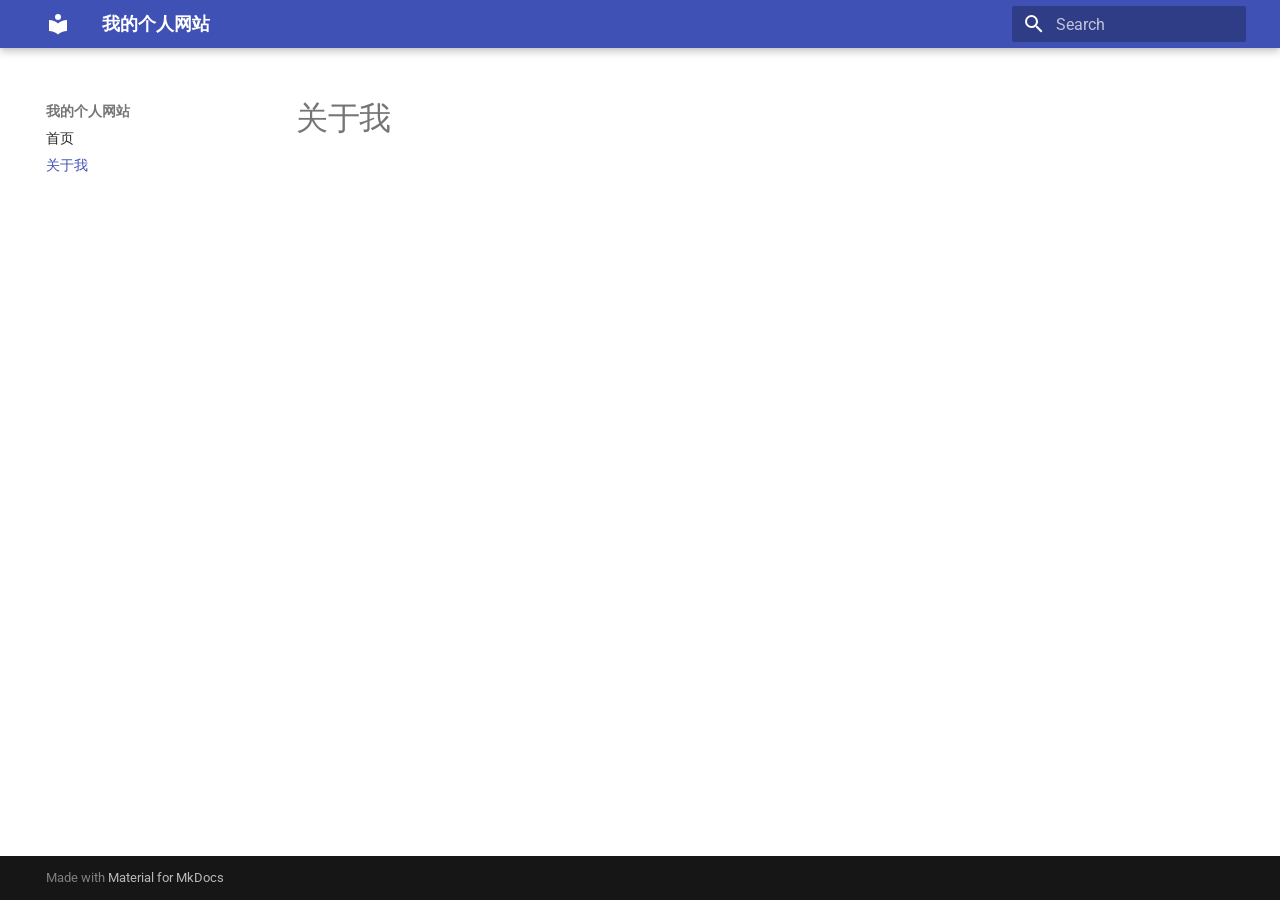
==== about/index.html @ b62e5ddd "Deployed 48b7309 with MkDocs version: 1.5.3" ====
<!doctype html>
<html lang="en" class="no-js">
  <head>
    
      <meta charset="utf-8">
      <meta name="viewport" content="width=device-width,initial-scale=1">
      
        <meta name="description" content="基于mkdocs+GitHub Pages的个人站点">
      
      
      
      
        <link rel="prev" href="..">
      
      
      
        
      
      
      <link rel="icon" href="../assets/images/favicon.png">
      <meta name="generator" content="mkdocs-1.5.3, mkdocs-material-9.7.5">
    
    
      
        <title>关于我 - 我的个人网站</title>
      
    
    
      <link rel="stylesheet" href="../assets/stylesheets/main.484c7ddc.min.css">
      
      


    
    
      
    
    
      
        
        
        <link rel="preconnect" href="https://fonts.gstatic.com" crossorigin>
        <link rel="stylesheet" href="https://fonts.googleapis.com/css?family=Roboto:300,300i,400,400i,700,700i%7CRoboto+Mono:400,400i,700,700i&display=fallback">
        <style>:root{--md-text-font:"Roboto";--md-code-font:"Roboto Mono"}</style>
      
    
    
    <script>__md_scope=new URL("..",location),__md_hash=e=>[...e].reduce(((e,_)=>(e<<5)-e+_.charCodeAt(0)),0),__md_get=(e,_=localStorage,t=__md_scope)=>JSON.parse(_.getItem(t.pathname+"."+e)),__md_set=(e,_,t=localStorage,a=__md_scope)=>{try{t.setItem(a.pathname+"."+e,JSON.stringify(_))}catch(e){}}</script>
    
      

    
    
  </head>
  
  
    <body dir="ltr">
  
    
    <input class="md-toggle" data-md-toggle="drawer" type="checkbox" id="__drawer" autocomplete="off">
    <input class="md-toggle" data-md-toggle="search" type="checkbox" id="__search" autocomplete="off">
    <label class="md-overlay" for="__drawer"></label>
    <div data-md-component="skip">
      
    </div>
    <div data-md-component="announce">
      
    </div>
    
    
      

  

<header class="md-header md-header--shadow" data-md-component="header">
  <nav class="md-header__inner md-grid" aria-label="Header">
    <a href=".." title="我的个人网站" class="md-header__button md-logo" aria-label="我的个人网站" data-md-component="logo">
      
  
  <svg xmlns="http://www.w3.org/2000/svg" viewBox="0 0 24 24"><path d="M12 8a3 3 0 0 0 3-3 3 3 0 0 0-3-3 3 3 0 0 0-3 3 3 3 0 0 0 3 3m0 3.54C9.64 9.35 6.5 8 3 8v11c3.5 0 6.64 1.35 9 3.54 2.36-2.19 5.5-3.54 9-3.54V8c-3.5 0-6.64 1.35-9 3.54"/></svg>

    </a>
    <label class="md-header__button md-icon" for="__drawer">
      
      <svg xmlns="http://www.w3.org/2000/svg" viewBox="0 0 24 24"><path d="M3 6h18v2H3zm0 5h18v2H3zm0 5h18v2H3z"/></svg>
    </label>
    <div class="md-header__title" data-md-component="header-title">
      <div class="md-header__ellipsis">
        <div class="md-header__topic">
          <span class="md-ellipsis">
            我的个人网站
          </span>
        </div>
        <div class="md-header__topic" data-md-component="header-topic">
          <span class="md-ellipsis">
            
              关于我
            
          </span>
        </div>
      </div>
    </div>
    
    
      <script>var palette=__md_get("__palette");if(palette&&palette.color){if("(prefers-color-scheme)"===palette.color.media){var media=matchMedia("(prefers-color-scheme: light)"),input=document.querySelector(media.matches?"[data-md-color-media='(prefers-color-scheme: light)']":"[data-md-color-media='(prefers-color-scheme: dark)']");palette.color.media=input.getAttribute("data-md-color-media"),palette.color.scheme=input.getAttribute("data-md-color-scheme"),palette.color.primary=input.getAttribute("data-md-color-primary"),palette.color.accent=input.getAttribute("data-md-color-accent")}for(var[key,value]of Object.entries(palette.color))document.body.setAttribute("data-md-color-"+key,value)}</script>
    
    
    
      
      
        <label class="md-header__button md-icon" for="__search">
          
          <svg xmlns="http://www.w3.org/2000/svg" viewBox="0 0 24 24"><path d="M9.5 3A6.5 6.5 0 0 1 16 9.5c0 1.61-.59 3.09-1.56 4.23l.27.27h.79l5 5-1.5 1.5-5-5v-.79l-.27-.27A6.52 6.52 0 0 1 9.5 16 6.5 6.5 0 0 1 3 9.5 6.5 6.5 0 0 1 9.5 3m0 2C7 5 5 7 5 9.5S7 14 9.5 14 14 12 14 9.5 12 5 9.5 5"/></svg>
        </label>
        <div class="md-search" data-md-component="search" role="dialog">
  <label class="md-search__overlay" for="__search"></label>
  <div class="md-search__inner" role="search">
    <form class="md-search__form" name="search">
      <input type="text" class="md-search__input" name="query" aria-label="Search" placeholder="Search" autocapitalize="off" autocorrect="off" autocomplete="off" spellcheck="false" data-md-component="search-query" required>
      <label class="md-search__icon md-icon" for="__search">
        
        <svg xmlns="http://www.w3.org/2000/svg" viewBox="0 0 24 24"><path d="M9.5 3A6.5 6.5 0 0 1 16 9.5c0 1.61-.59 3.09-1.56 4.23l.27.27h.79l5 5-1.5 1.5-5-5v-.79l-.27-.27A6.52 6.52 0 0 1 9.5 16 6.5 6.5 0 0 1 3 9.5 6.5 6.5 0 0 1 9.5 3m0 2C7 5 5 7 5 9.5S7 14 9.5 14 14 12 14 9.5 12 5 9.5 5"/></svg>
        
        <svg xmlns="http://www.w3.org/2000/svg" viewBox="0 0 24 24"><path d="M20 11v2H8l5.5 5.5-1.42 1.42L4.16 12l7.92-7.92L13.5 5.5 8 11z"/></svg>
      </label>
      <nav class="md-search__options" aria-label="Search">
        
        <button type="reset" class="md-search__icon md-icon" title="Clear" aria-label="Clear" tabindex="-1">
          
          <svg xmlns="http://www.w3.org/2000/svg" viewBox="0 0 24 24"><path d="M19 6.41 17.59 5 12 10.59 6.41 5 5 6.41 10.59 12 5 17.59 6.41 19 12 13.41 17.59 19 19 17.59 13.41 12z"/></svg>
        </button>
      </nav>
      
    </form>
    <div class="md-search__output">
      <div class="md-search__scrollwrap" tabindex="0" data-md-scrollfix>
        <div class="md-search-result" data-md-component="search-result">
          <div class="md-search-result__meta">
            Initializing search
          </div>
          <ol class="md-search-result__list" role="presentation"></ol>
        </div>
      </div>
    </div>
  </div>
</div>
      
    
    
  </nav>
  
</header>
    
    <div class="md-container" data-md-component="container">
      
      
        
          
        
      
      <main class="md-main" data-md-component="main">
        <div class="md-main__inner md-grid">
          
            
              
              <div class="md-sidebar md-sidebar--primary" data-md-component="sidebar" data-md-type="navigation" >
                <div class="md-sidebar__scrollwrap">
                  <div class="md-sidebar__inner">
                    



<nav class="md-nav md-nav--primary" aria-label="Navigation" data-md-level="0">
  <label class="md-nav__title" for="__drawer">
    <a href=".." title="我的个人网站" class="md-nav__button md-logo" aria-label="我的个人网站" data-md-component="logo">
      
  
  <svg xmlns="http://www.w3.org/2000/svg" viewBox="0 0 24 24"><path d="M12 8a3 3 0 0 0 3-3 3 3 0 0 0-3-3 3 3 0 0 0-3 3 3 3 0 0 0 3 3m0 3.54C9.64 9.35 6.5 8 3 8v11c3.5 0 6.64 1.35 9 3.54 2.36-2.19 5.5-3.54 9-3.54V8c-3.5 0-6.64 1.35-9 3.54"/></svg>

    </a>
    我的个人网站
  </label>
  
  <ul class="md-nav__list" data-md-scrollfix>
    
      
      
  
  
  
  
    <li class="md-nav__item">
      <a href=".." class="md-nav__link">
        
  
  
  <span class="md-ellipsis">
    
  
    首页
  

    
  </span>
  
  

      </a>
    </li>
  

    
      
      
  
  
    
  
  
  
    <li class="md-nav__item md-nav__item--active">
      
      <input class="md-nav__toggle md-toggle" type="checkbox" id="__toc">
      
      
      
      <a href="./" class="md-nav__link md-nav__link--active">
        
  
  
  <span class="md-ellipsis">
    
  
    关于我
  

    
  </span>
  
  

      </a>
      
    </li>
  

    
  </ul>
</nav>
                  </div>
                </div>
              </div>
            
            
              
              <div class="md-sidebar md-sidebar--secondary" data-md-component="sidebar" data-md-type="toc" >
                <div class="md-sidebar__scrollwrap">
                  <div class="md-sidebar__inner">
                    

<nav class="md-nav md-nav--secondary" aria-label="Table of contents">
  
  
  
  
</nav>
                  </div>
                </div>
              </div>
            
          
          
            <div class="md-content" data-md-component="content">
              
              <article class="md-content__inner md-typeset">
                
                  



  <h1>关于我</h1>














                
              </article>
            </div>
          
          
<script>var target=document.getElementById(location.hash.slice(1));target&&target.name&&(target.checked=target.name.startsWith("__tabbed_"))</script>
        </div>
        
      </main>
      
        <footer class="md-footer">
  
  <div class="md-footer-meta md-typeset">
    <div class="md-footer-meta__inner md-grid">
      <div class="md-copyright">
  
  
    Made with
    <a href="https://squidfunk.github.io/mkdocs-material/" target="_blank" rel="noopener">
      Material for MkDocs
    </a>
  
</div>
      
    </div>
  </div>
</footer>
      
    </div>
    <div class="md-dialog" data-md-component="dialog">
      <div class="md-dialog__inner md-typeset"></div>
    </div>
    
    
    
      
      
      <script id="__config" type="application/json">{"annotate": null, "base": "..", "features": [], "search": "../assets/javascripts/workers/search.2c215733.min.js", "tags": null, "translations": {"clipboard.copied": "Copied to clipboard", "clipboard.copy": "Copy to clipboard", "search.result.more.one": "1 more on this page", "search.result.more.other": "# more on this page", "search.result.none": "No matching documents", "search.result.one": "1 matching document", "search.result.other": "# matching documents", "search.result.placeholder": "Type to start searching", "search.result.term.missing": "Missing", "select.version": "Select version"}, "version": null}</script>
    
    
      <script src="../assets/javascripts/bundle.79ae519e.min.js"></script>
      
    
  </body>
</html>
---- assets/stylesheets/main.484c7ddc.min.css ----
@charset "UTF-8";html{-webkit-text-size-adjust:none;-moz-text-size-adjust:none;text-size-adjust:none;box-sizing:border-box}*,:after,:before{box-sizing:inherit}@media (prefers-reduced-motion){*,:after,:before{transition:none!important}}body{margin:0}a,button,input,label{-webkit-tap-highlight-color:transparent}a{color:inherit;text-decoration:none}hr{border:0;box-sizing:initial;display:block;height:.05rem;overflow:visible;padding:0}small{font-size:80%}sub,sup{line-height:1em}img{border-style:none}table{border-collapse:initial;border-spacing:0}td,th{font-weight:400;vertical-align:top}button{background:#0000;border:0;font-family:inherit;font-size:inherit;margin:0;padding:0}input{border:0;outline:none}:root{--md-primary-fg-color:#4051b5;--md-primary-fg-color--light:#5d6cc0;--md-primary-fg-color--dark:#303fa1;--md-primary-bg-color:#fff;--md-primary-bg-color--light:#ffffffb3;--md-accent-fg-color:#526cfe;--md-accent-fg-color--transparent:#526cfe1a;--md-accent-bg-color:#fff;--md-accent-bg-color--light:#ffffffb3}[data-md-color-scheme=default]{color-scheme:light}[data-md-color-scheme=default] img[src$="#gh-dark-mode-only"],[data-md-color-scheme=default] img[src$="#only-dark"]{display:none}:root,[data-md-color-scheme=default]{--md-hue:225deg;--md-default-fg-color:#000000de;--md-default-fg-color--light:#0000008a;--md-default-fg-color--lighter:#00000052;--md-default-fg-color--lightest:#00000012;--md-default-bg-color:#fff;--md-default-bg-color--light:#ffffffb3;--md-default-bg-color--lighter:#ffffff4d;--md-default-bg-color--lightest:#ffffff1f;--md-code-fg-color:#36464e;--md-code-bg-color:#f5f5f5;--md-code-bg-color--light:#f5f5f5b3;--md-code-bg-color--lighter:#f5f5f54d;--md-code-hl-color:#4287ff;--md-code-hl-color--light:#4287ff1a;--md-code-hl-number-color:#d52a2a;--md-code-hl-special-color:#db1457;--md-code-hl-function-color:#a846b9;--md-code-hl-constant-color:#6e59d9;--md-code-hl-keyword-color:#3f6ec6;--md-code-hl-string-color:#1c7d4d;--md-code-hl-name-color:var(--md-code-fg-color);--md-code-hl-operator-color:var(--md-default-fg-color--light);--md-code-hl-punctuation-color:var(--md-default-fg-color--light);--md-code-hl-comment-color:var(--md-default-fg-color--light);--md-code-hl-generic-color:var(--md-default-fg-color--light);--md-code-hl-variable-color:var(--md-default-fg-color--light);--md-typeset-color:var(--md-default-fg-color);--md-typeset-a-color:var(--md-primary-fg-color);--md-typeset-del-color:#f5503d26;--md-typeset-ins-color:#0bd57026;--md-typeset-kbd-color:#fafafa;--md-typeset-kbd-accent-color:#fff;--md-typeset-kbd-border-color:#b8b8b8;--md-typeset-mark-color:#ffff0080;--md-typeset-table-color:#0000001f;--md-typeset-table-color--light:rgba(0,0,0,.035);--md-admonition-fg-color:var(--md-default-fg-color);--md-admonition-bg-color:var(--md-default-bg-color);--md-warning-fg-color:#000000de;--md-warning-bg-color:#ff9;--md-footer-fg-color:#fff;--md-footer-fg-color--light:#ffffffb3;--md-footer-fg-color--lighter:#ffffff73;--md-footer-bg-color:#000000de;--md-footer-bg-color--dark:#00000052;--md-shadow-z1:0 0.2rem 0.5rem #0000000d,0 0 0.05rem #0000001a;--md-shadow-z2:0 0.2rem 0.5rem #0000001a,0 0 0.05rem #00000040;--md-shadow-z3:0 0.2rem 0.5rem #0003,0 0 0.05rem #00000059}.md-icon svg{fill:currentcolor;display:block;height:1.2rem;width:1.2rem}body{-webkit-font-smoothing:antialiased;-moz-osx-font-smoothing:grayscale;--md-text-font-family:var(--md-text-font,_),-apple-system,BlinkMacSystemFont,Helvetica,Arial,sans-serif;--md-code-font-family:var(--md-code-font,_),SFMono-Regular,Consolas,Menlo,monospace}aside,body,input{font-feature-settings:"kern","liga";color:var(--md-typeset-color);font-family:var(--md-text-font-family)}code,kbd,pre{font-feature-settings:"kern";font-family:var(--md-code-font-family)}:root{--md-typeset-table-sort-icon:url('data:image/svg+xml;charset=utf-8,<svg xmlns="http://www.w3.org/2000/svg" viewBox="0 0 24 24"><path d="m18 21-4-4h3V7h-3l4-4 4 4h-3v10h3M2 19v-2h10v2M2 13v-2h7v2M2 7V5h4v2z"/></svg>');--md-typeset-table-sort-icon--asc:url('data:image/svg+xml;charset=utf-8,<svg xmlns="http://www.w3.org/2000/svg" viewBox="0 0 24 24"><path d="M19 17h3l-4 4-4-4h3V3h2M2 17h10v2H2M6 5v2H2V5m0 6h7v2H2z"/></svg>');--md-typeset-table-sort-icon--desc:url('data:image/svg+xml;charset=utf-8,<svg xmlns="http://www.w3.org/2000/svg" viewBox="0 0 24 24"><path d="M19 7h3l-4-4-4 4h3v14h2M2 17h10v2H2M6 5v2H2V5m0 6h7v2H2z"/></svg>')}.md-typeset{-webkit-print-color-adjust:exact;color-adjust:exact;font-size:.8rem;line-height:1.6;overflow-wrap:break-word}@media print{.md-typeset{font-size:.68rem}}.md-typeset blockquote,.md-typeset dl,.md-typeset figure,.md-typeset ol,.md-typeset pre,.md-typeset ul{margin-bottom:1em;margin-top:1em}.md-typeset h1{color:var(--md-default-fg-color--light);font-size:2em;line-height:1.3;margin:0 0 1.25em}.md-typeset h1,.md-typeset h2{font-weight:300;letter-spacing:-.01em}.md-typeset h2{font-size:1.5625em;line-height:1.4;margin:1.6em 0 .64em}.md-typeset h3{font-size:1.25em;font-weight:400;letter-spacing:-.01em;line-height:1.5;margin:1.6em 0 .8em}.md-typeset h2+h3{margin-top:.8em}.md-typeset h4{font-weight:700;letter-spacing:-.01em;margin:1em 0}.md-typeset h5,.md-typeset h6{color:var(--md-default-fg-color--light);font-size:.8em;font-weight:700;letter-spacing:-.01em;margin:1.25em 0}.md-typeset h5{text-transform:uppercase}.md-typeset h5 code{text-transform:none}.md-typeset hr{border-bottom:.05rem solid var(--md-default-fg-color--lightest);display:flow-root;margin:1.5em 0}.md-typeset a{color:var(--md-typeset-a-color);word-break:break-word}.md-typeset a,.md-typeset a:before{transition:color 125ms}.md-typeset a:focus,.md-typeset a:hover{color:var(--md-accent-fg-color)}.md-typeset a:focus code,.md-typeset a:hover code{background-color:var(--md-accent-fg-color--transparent);color:var(--md-accent-fg-color)}.md-typeset a code{color:var(--md-typeset-a-color)}.md-typeset a.focus-visible{outline-color:var(--md-accent-fg-color);outline-offset:.2rem}.md-typeset code,.md-typeset kbd,.md-typeset pre{color:var(--md-code-fg-color);direction:ltr;font-variant-ligatures:none;transition:background-color 125ms}@media print{.md-typeset code,.md-typeset kbd,.md-typeset pre{white-space:pre-wrap}}.md-typeset code{background-color:var(--md-code-bg-color);border-radius:.1rem;-webkit-box-decoration-break:clone;box-decoration-break:clone;font-size:.85em;padding:0 .2941176471em;transition:color 125ms,background-color 125ms;word-break:break-word}.md-typeset code:not(.focus-visible){-webkit-tap-highlight-color:transparent;outline:none}.md-typeset pre{display:flow-root;line-height:1.4;position:relative}.md-typeset pre>code{-webkit-box-decoration-break:slice;box-decoration-break:slice;box-shadow:none;display:block;margin:0;outline-color:var(--md-accent-fg-color);overflow:auto;padding:.7720588235em 1.1764705882em;scrollbar-color:var(--md-default-fg-color--lighter) #0000;scrollbar-width:thin;touch-action:auto;word-break:normal}.md-typeset pre>code:hover{scrollbar-color:var(--md-accent-fg-color) #0000}.md-typeset pre>code::-webkit-scrollbar{height:.2rem;width:.2rem}.md-typeset pre>code::-webkit-scrollbar-thumb{background-color:var(--md-default-fg-color--lighter)}.md-typeset pre>code::-webkit-scrollbar-thumb:hover{background-color:var(--md-accent-fg-color)}.md-typeset kbd{background-color:var(--md-typeset-kbd-color);border-radius:.1rem;box-shadow:0 .1rem 0 .05rem var(--md-typeset-kbd-border-color),0 .1rem 0 var(--md-typeset-kbd-border-color),0 -.1rem .2rem var(--md-typeset-kbd-accent-color) inset;color:var(--md-default-fg-color);display:inline-block;font-size:.75em;padding:0 .6666666667em;vertical-align:text-top;word-break:break-word}.md-typeset mark{background-color:var(--md-typeset-mark-color);-webkit-box-decoration-break:clone;box-decoration-break:clone;color:inherit;word-break:break-word}.md-typeset abbr{cursor:help;text-decoration:none}.md-typeset [data-preview],.md-typeset abbr{border-bottom:.05rem dotted var(--md-default-fg-color--light)}.md-typeset small{opacity:.75}[dir=ltr] .md-typeset sub,[dir=ltr] .md-typeset sup{margin-left:.078125em}[dir=rtl] .md-typeset sub,[dir=rtl] .md-typeset sup{margin-right:.078125em}[dir=ltr] .md-typeset blockquote{padding-left:.6rem}[dir=rtl] .md-typeset blockquote{padding-right:.6rem}[dir=ltr] .md-typeset blockquote{border-left:.2rem solid var(--md-default-fg-color--lighter)}[dir=rtl] .md-typeset blockquote{border-right:.2rem solid var(--md-default-fg-color--lighter)}.md-typeset blockquote{color:var(--md-default-fg-color--light);margin-left:0;margin-right:0}.md-typeset ul{list-style-type:disc}.md-typeset ul[type]{list-style-type:revert-layer}[dir=ltr] .md-typeset ol,[dir=ltr] .md-typeset ul{margin-left:.625em}[dir=rtl] .md-typeset ol,[dir=rtl] .md-typeset ul{margin-right:.625em}.md-typeset ol,.md-typeset ul{padding:0}.md-typeset ol:not([hidden]),.md-typeset ul:not([hidden]){display:flow-root}.md-typeset ol ol,.md-typeset ul ol{list-style-type:lower-alpha}.md-typeset ol ol ol,.md-typeset ul ol ol{list-style-type:lower-roman}.md-typeset ol ol ol ol,.md-typeset ul ol ol ol{list-style-type:upper-alpha}.md-typeset ol ol ol ol ol,.md-typeset ul ol ol ol ol{list-style-type:upper-roman}.md-typeset ol[type],.md-typeset ul[type]{list-style-type:revert-layer}[dir=ltr] .md-typeset ol li,[dir=ltr] .md-typeset ul li{margin-left:1.25em}[dir=rtl] .md-typeset ol li,[dir=rtl] .md-typeset ul li{margin-right:1.25em}.md-typeset ol li,.md-typeset ul li{margin-bottom:.5em}.md-typeset ol li blockquote,.md-typeset ol li p,.md-typeset ul li blockquote,.md-typeset ul li p{margin:.5em 0}.md-typeset ol li:last-child,.md-typeset ul li:last-child{margin-bottom:0}[dir=ltr] .md-typeset ol li ol,[dir=ltr] .md-typeset ol li ul,[dir=ltr] .md-typeset ul li ol,[dir=ltr] .md-typeset ul li ul{margin-left:.625em}[dir=rtl] .md-typeset ol li ol,[dir=rtl] .md-typeset ol li ul,[dir=rtl] .md-typeset ul li ol,[dir=rtl] .md-typeset ul li ul{margin-right:.625em}.md-typeset ol li ol,.md-typeset ol li ul,.md-typeset ul li ol,.md-typeset ul li ul{margin-bottom:.5em;margin-top:.5em}[dir=ltr] .md-typeset dd{margin-left:1.875em}[dir=rtl] .md-typeset dd{margin-right:1.875em}.md-typeset dd{margin-bottom:1.5em;margin-top:1em}.md-typeset img,.md-typeset svg,.md-typeset video{height:auto;max-width:100%}.md-typeset img[align=left]{margin:1em 1em 1em 0}.md-typeset img[align=right]{margin:1em 0 1em 1em}.md-typeset img[align]:only-child{margin-top:0}.md-typeset figure{display:flow-root;margin:1em auto;max-width:100%;text-align:center;width:fit-content}.md-typeset figure img{display:block;margin:0 auto}.md-typeset figcaption{font-style:italic;margin:1em auto;max-width:24rem}.md-typeset iframe{max-width:100%}.md-typeset table:not([class]){background-color:var(--md-default-bg-color);border:.05rem solid var(--md-typeset-table-color);border-radius:.1rem;display:inline-block;font-size:.64rem;max-width:100%;overflow:auto;touch-action:auto}@media print{.md-typeset table:not([class]){display:table}}.md-typeset table:not([class])+*{margin-top:1.5em}.md-typeset table:not([class]) td>:first-child,.md-typeset table:not([class]) th>:first-child{margin-top:0}.md-typeset table:not([class]) td>:last-child,.md-typeset table:not([class]) th>:last-child{margin-bottom:0}.md-typeset table:not([class]) td:not([align]),.md-typeset table:not([class]) th:not([align]){text-align:left}[dir=rtl] .md-typeset table:not([class]) td:not([align]),[dir=rtl] .md-typeset table:not([class]) th:not([align]){text-align:right}.md-typeset table:not([class]) th{font-weight:700;min-width:5rem;padding:.9375em 1.25em;vertical-align:top}.md-typeset table:not([class]) td{border-top:.05rem solid var(--md-typeset-table-color);padding:.9375em 1.25em;vertical-align:top}.md-typeset table:not([class]) tbody tr{transition:background-color 125ms}.md-typeset table:not([class]) tbody tr:hover{background-color:var(--md-typeset-table-color--light);box-shadow:0 .05rem 0 var(--md-default-bg-color) inset}.md-typeset table:not([class]) a{word-break:normal}.md-typeset table th[role=columnheader]{cursor:pointer}[dir=ltr] .md-typeset table th[role=columnheader]:after{margin-left:.5em}[dir=rtl] .md-typeset table th[role=columnheader]:after{margin-right:.5em}.md-typeset table th[role=columnheader]:after{content:"";display:inline-block;height:1.2em;-webkit-mask-image:var(--md-typeset-table-sort-icon);mask-image:var(--md-typeset-table-sort-icon);-webkit-mask-repeat:no-repeat;mask-repeat:no-repeat;-webkit-mask-size:contain;mask-size:contain;transition:background-color 125ms;vertical-align:text-bottom;width:1.2em}.md-typeset table th[role=columnheader]:hover:after{background-color:var(--md-default-fg-color--lighter)}.md-typeset table th[role=columnheader][aria-sort=ascending]:after{background-color:var(--md-default-fg-color--light);-webkit-mask-image:var(--md-typeset-table-sort-icon--asc);mask-image:var(--md-typeset-table-sort-icon--asc)}.md-typeset table th[role=columnheader][aria-sort=descending]:after{background-color:var(--md-default-fg-color--light);-webkit-mask-image:var(--md-typeset-table-sort-icon--desc);mask-image:var(--md-typeset-table-sort-icon--desc)}.md-typeset__scrollwrap{margin:1em -.8rem;overflow-x:auto;touch-action:auto}.md-typeset__table{display:inline-block;margin-bottom:.5em;padding:0 .8rem}@media print{.md-typeset__table{display:block}}html .md-typeset__table table{display:table;margin:0;overflow:hidden;width:100%}@media screen and (max-width:44.984375em){.md-content__inner>pre{margin:1em -.8rem}.md-content__inner>pre code{border-radius:0}}.md-typeset .md-author{border-radius:100%;display:block;flex-shrink:0;height:1.6rem;overflow:hidden;position:relative;transition:color 125ms,transform 125ms;width:1.6rem}.md-typeset .md-author img{display:block}.md-typeset .md-author--more{background:var(--md-default-fg-color--lightest);color:var(--md-default-fg-color--lighter);font-size:.6rem;font-weight:700;line-height:1.6rem;text-align:center}.md-typeset .md-author--long{height:2.4rem;width:2.4rem}.md-typeset a.md-author{transform:scale(1)}.md-typeset a.md-author img{border-radius:100%;filter:grayscale(100%) opacity(75%);transition:filter 125ms}.md-typeset a.md-author:focus,.md-typeset a.md-author:hover{transform:scale(1.1);z-index:1}.md-typeset a.md-author:focus img,.md-typeset a.md-author:hover img{filter:grayscale(0)}.md-banner{background-color:var(--md-footer-bg-color);color:var(--md-footer-fg-color);overflow:auto}@media print{.md-banner{display:none}}.md-banner--warning{background-color:var(--md-warning-bg-color);color:var(--md-warning-fg-color)}.md-banner__inner{font-size:.7rem;margin:.6rem auto;padding:0 .8rem}[dir=ltr] .md-banner__button{float:right}[dir=rtl] .md-banner__button{float:left}.md-banner__button{color:inherit;cursor:pointer;transition:opacity .25s}.no-js .md-banner__button{display:none}.md-banner__button:hover{opacity:.7}html{font-size:125%;height:100%;overflow-x:hidden}@media screen and (min-width:100em){html{font-size:137.5%}}@media screen and (min-width:125em){html{font-size:150%}}body{background-color:var(--md-default-bg-color);display:flex;flex-direction:column;font-size:.5rem;min-height:100%;position:relative;width:100%}@media print{body{display:block}}@media screen and (max-width:59.984375em){body[data-md-scrolllock]{position:fixed}}.md-grid{margin-left:auto;margin-right:auto;max-width:61rem}.md-container{display:flex;flex-direction:column;flex-grow:1}@media print{.md-container{display:block}}.md-main{flex-grow:1}.md-main__inner{display:flex;height:100%;margin-top:1.5rem}.md-ellipsis{overflow:hidden;text-overflow:ellipsis}.md-toggle{display:none}.md-option{height:0;opacity:0;position:absolute;width:0}.md-option:checked+label:not([hidden]){display:block}.md-option.focus-visible+label{outline-color:var(--md-accent-fg-color);outline-style:auto}.md-skip{background-color:var(--md-default-fg-color);border-radius:.1rem;color:var(--md-default-bg-color);font-size:.64rem;margin:.5rem;opacity:0;outline-color:var(--md-accent-fg-color);padding:.3rem .5rem;position:fixed;transform:translateY(.4rem);z-index:-1}.md-skip:focus{opacity:1;transform:translateY(0);transition:transform .25s cubic-bezier(.4,0,.2,1),opacity 175ms 75ms;z-index:10}@page{margin:25mm}:root{--md-clipboard-icon:url('data:image/svg+xml;charset=utf-8,<svg xmlns="http://www.w3.org/2000/svg" viewBox="0 0 24 24"><path d="M19 21H8V7h11m0-2H8a2 2 0 0 0-2 2v14a2 2 0 0 0 2 2h11a2 2 0 0 0 2-2V7a2 2 0 0 0-2-2m-3-4H4a2 2 0 0 0-2 2v14h2V3h12z"/></svg>')}.md-clipboard{border-radius:.1rem;color:var(--md-default-fg-color--lightest);cursor:pointer;height:1.5em;outline-color:var(--md-accent-fg-color);outline-offset:.1rem;transition:color .25s;width:1.5em;z-index:1}@media print{.md-clipboard{display:none}}.md-clipboard:not(.focus-visible){-webkit-tap-highlight-color:transparent;outline:none}:hover>.md-clipboard{color:var(--md-default-fg-color--light)}.md-clipboard:focus,.md-clipboard:hover{color:var(--md-accent-fg-color)}.md-clipboard:after{background-color:currentcolor;content:"";display:block;height:1.125em;margin:0 auto;-webkit-mask-image:var(--md-clipboard-icon);mask-image:var(--md-clipboard-icon);-webkit-mask-position:center;mask-position:center;-webkit-mask-repeat:no-repeat;mask-repeat:no-repeat;-webkit-mask-size:contain;mask-size:contain;width:1.125em}.md-clipboard--inline{cursor:pointer}.md-clipboard--inline code{transition:color .25s,background-color .25s}.md-clipboard--inline:focus code,.md-clipboard--inline:hover code{background-color:var(--md-accent-fg-color--transparent);color:var(--md-accent-fg-color)}:root{--md-code-select-icon:url('data:image/svg+xml;charset=utf-8,<svg xmlns="http://www.w3.org/2000/svg" viewBox="0 0 24 24"><path d="M19 19h-4v2h4c1.1 0 2-.9 2-2v-4h-2m0-12h-4v2h4v4h2V5c0-1.1-.9-2-2-2M5 5h4V3H5c-1.1 0-2 .9-2 2v4h2m0 6H3v4c0 1.1.9 2 2 2h4v-2H5zm2-4h2v2H7zm4 0h2v2h-2zm4 0h2v2h-2zM7 7h2v2H7zm4 0h2v2h-2zm4 0h2v2h-2zm-8 8h2v2H7zm4 0h2v2h-2zm4 0h2v2h-2z"/></svg>');--md-code-copy-icon:url('data:image/svg+xml;charset=utf-8,<svg xmlns="http://www.w3.org/2000/svg" viewBox="0 0 24 24"><path d="M19 21H8V7h11m0-2H8a2 2 0 0 0-2 2v14a2 2 0 0 0 2 2h11a2 2 0 0 0 2-2V7a2 2 0 0 0-2-2m-3-4H4a2 2 0 0 0-2 2v14h2V3h12z"/></svg>')}.md-typeset .md-code__content{display:grid}.md-code__nav{background-color:var(--md-code-bg-color--lighter);border-radius:.1rem;display:flex;gap:.2rem;padding:.2rem;position:absolute;right:.25em;top:.25em;transition:background-color .25s;z-index:1}:hover>.md-code__nav{background-color:var(--md-code-bg-color--light)}.md-code__button{color:var(--md-default-fg-color--lightest);cursor:pointer;display:block;height:1.5em;outline-color:var(--md-accent-fg-color);outline-offset:.1rem;transition:color .25s;width:1.5em}:hover>*>.md-code__button{color:var(--md-default-fg-color--light)}.md-code__button.focus-visible,.md-code__button:hover{color:var(--md-accent-fg-color)}.md-code__button--active{color:var(--md-default-fg-color)!important}.md-code__button:after{background-color:currentcolor;content:"";display:block;height:1.125em;margin:0 auto;-webkit-mask-position:center;mask-position:center;-webkit-mask-repeat:no-repeat;mask-repeat:no-repeat;-webkit-mask-size:contain;mask-size:contain;width:1.125em}.md-code__button[data-md-type=select]:after{-webkit-mask-image:var(--md-code-select-icon);mask-image:var(--md-code-select-icon)}.md-code__button[data-md-type=copy]:after{-webkit-mask-image:var(--md-code-copy-icon);mask-image:var(--md-code-copy-icon)}@keyframes consent{0%{opacity:0;transform:translateY(100%)}to{opacity:1;transform:translateY(0)}}@keyframes overlay{0%{opacity:0}to{opacity:1}}.md-consent__overlay{animation:overlay .25s both;-webkit-backdrop-filter:blur(.1rem);backdrop-filter:blur(.1rem);background-color:#0000008a;height:100%;opacity:1;position:fixed;top:0;width:100%;z-index:5}.md-consent__inner{animation:consent .5s cubic-bezier(.1,.7,.1,1) both;background-color:var(--md-default-bg-color);border:0;border-radius:.1rem;bottom:0;box-shadow:0 0 .2rem #0000001a,0 .2rem .4rem #0003;max-height:100%;overflow:auto;padding:0;position:fixed;width:100%;z-index:5}.md-consent__form{padding:.8rem}.md-consent__settings{display:none;margin:1em 0}input:checked+.md-consent__settings{display:block}.md-consent__controls{margin-bottom:.8rem}.md-typeset .md-consent__controls .md-button{display:inline}@media screen and (max-width:44.984375em){.md-typeset .md-consent__controls .md-button{display:block;margin-top:.4rem;text-align:center;width:100%}}.md-consent label{cursor:pointer}.md-content{flex-grow:1;min-width:0}.md-content__inner{margin:0 .8rem 1.2rem;padding-top:.6rem}@media screen and (min-width:76.25em){[dir=ltr] .md-sidebar--primary:not([hidden])~.md-content>.md-content__inner{margin-left:1.2rem}[dir=ltr] .md-sidebar--secondary:not([hidden])~.md-content>.md-content__inner,[dir=rtl] .md-sidebar--primary:not([hidden])~.md-content>.md-content__inner{margin-right:1.2rem}[dir=rtl] .md-sidebar--secondary:not([hidden])~.md-content>.md-content__inner{margin-left:1.2rem}}.md-content__inner:before{content:"";display:block;height:.4rem}.md-content__inner>:last-child{margin-bottom:0}[dir=ltr] .md-content__button{float:right}[dir=rtl] .md-content__button{float:left}[dir=ltr] .md-content__button{margin-left:.4rem}[dir=rtl] .md-content__button{margin-right:.4rem}.md-content__button{margin:.4rem 0;padding:0}@media print{.md-content__button{display:none}}.md-typeset .md-content__button{color:var(--md-default-fg-color--lighter)}.md-content__button svg{display:inline;vertical-align:top}[dir=rtl] .md-content__button svg{transform:scaleX(-1)}[dir=ltr] .md-dialog{right:.8rem}[dir=rtl] .md-dialog{left:.8rem}.md-dialog{background-color:var(--md-default-fg-color);border-radius:.1rem;bottom:.8rem;box-shadow:var(--md-shadow-z3);min-width:11.1rem;opacity:0;padding:.4rem .6rem;pointer-events:none;position:fixed;transform:translateY(100%);transition:transform 0ms .4s,opacity .4s;z-index:4}@media print{.md-dialog{display:none}}.md-dialog--active{opacity:1;pointer-events:auto;transform:translateY(0);transition:transform .4s cubic-bezier(.075,.85,.175,1),opacity .4s}.md-dialog__inner{color:var(--md-default-bg-color);font-size:.7rem}.md-feedback{margin:2em 0 1em;text-align:center}.md-feedback fieldset{border:none;margin:0;padding:0}.md-feedback__title{font-weight:700;margin:1em auto}.md-feedback__inner{position:relative}.md-feedback__list{display:flex;flex-wrap:wrap;place-content:baseline center;position:relative}.md-feedback__list:hover .md-icon:not(:disabled){color:var(--md-default-fg-color--lighter)}:disabled .md-feedback__list{min-height:1.8rem}.md-feedback__icon{color:var(--md-default-fg-color--light);cursor:pointer;flex-shrink:0;margin:0 .1rem;transition:color 125ms}.md-feedback__icon:not(:disabled).md-icon:hover{color:var(--md-accent-fg-color)}.md-feedback__icon:disabled{color:var(--md-default-fg-color--lightest);pointer-events:none}.md-feedback__note{opacity:0;position:relative;transform:translateY(.4rem);transition:transform .4s cubic-bezier(.1,.7,.1,1),opacity .15s}.md-feedback__note>*{margin:0 auto;max-width:16rem}:disabled .md-feedback__note{opacity:1;transform:translateY(0)}@media print{.md-feedback{display:none}}.md-footer{background-color:var(--md-footer-bg-color);color:var(--md-footer-fg-color)}@media print{.md-footer{display:none}}.md-footer__inner{justify-content:space-between;overflow:auto;padding:.2rem}.md-footer__inner:not([hidden]){display:flex}.md-footer__link{align-items:end;display:flex;flex-grow:0.01;margin-bottom:.4rem;margin-top:1rem;max-width:100%;outline-color:var(--md-accent-fg-color);overflow:hidden;transition:opacity .25s}.md-footer__link:focus,.md-footer__link:hover{opacity:.7}[dir=rtl] .md-footer__link svg{transform:scaleX(-1)}@media screen and (max-width:44.984375em){.md-footer__link--prev{flex-shrink:0}.md-footer__link--prev .md-footer__title{display:none}}[dir=ltr] .md-footer__link--next{margin-left:auto}[dir=rtl] .md-footer__link--next{margin-right:auto}.md-footer__link--next{text-align:right}[dir=rtl] .md-footer__link--next{text-align:left}.md-footer__title{flex-grow:1;font-size:.9rem;margin-bottom:.7rem;max-width:calc(100% - 2.4rem);padding:0 1rem;white-space:nowrap}.md-footer__button{margin:.2rem;padding:.4rem}.md-footer__direction{font-size:.64rem;opacity:.7}.md-footer-meta{background-color:var(--md-footer-bg-color--dark)}.md-footer-meta__inner{display:flex;flex-wrap:wrap;justify-content:space-between;padding:.2rem}html .md-footer-meta.md-typeset a{color:var(--md-footer-fg-color--light)}html .md-footer-meta.md-typeset a:focus,html .md-footer-meta.md-typeset a:hover{color:var(--md-footer-fg-color)}.md-copyright{color:var(--md-footer-fg-color--lighter);font-size:.64rem;margin:auto .6rem;padding:.4rem 0;width:100%}@media screen and (min-width:45em){.md-copyright{width:auto}}.md-copyright__highlight{color:var(--md-footer-fg-color--light)}.md-social{display:inline-flex;gap:.2rem;margin:0 .4rem;padding:.2rem 0 .6rem}@media screen and (min-width:45em){.md-social{padding:.6rem 0}}.md-social__link{display:inline-block;height:1.6rem;text-align:center;width:1.6rem}.md-social__link:before{line-height:1.9}.md-social__link svg{fill:currentcolor;max-height:.8rem;vertical-align:-25%}.md-typeset .md-button{border:.1rem solid;border-radius:.1rem;color:var(--md-primary-fg-color);cursor:pointer;display:inline-block;font-weight:700;padding:.625em 2em;transition:color 125ms,background-color 125ms,border-color 125ms}.md-typeset .md-button--primary{background-color:var(--md-primary-fg-color);border-color:var(--md-primary-fg-color);color:var(--md-primary-bg-color)}.md-typeset .md-button:focus,.md-typeset .md-button:hover{background-color:var(--md-accent-fg-color);border-color:var(--md-accent-fg-color);color:var(--md-accent-bg-color)}[dir=ltr] .md-typeset .md-input{border-top-left-radius:.1rem}[dir=ltr] .md-typeset .md-input,[dir=rtl] .md-typeset .md-input{border-top-right-radius:.1rem}[dir=rtl] .md-typeset .md-input{border-top-left-radius:.1rem}.md-typeset .md-input{border-bottom:.1rem solid var(--md-default-fg-color--lighter);box-shadow:var(--md-shadow-z1);font-size:.8rem;height:1.8rem;padding:0 .6rem;transition:border .25s,box-shadow .25s}.md-typeset .md-input:focus,.md-typeset .md-input:hover{border-bottom-color:var(--md-accent-fg-color);box-shadow:var(--md-shadow-z2)}.md-typeset .md-input--stretch{width:100%}.md-header{background-color:var(--md-primary-fg-color);box-shadow:0 0 .2rem #0000,0 .2rem .4rem #0000;color:var(--md-primary-bg-color);display:block;left:0;position:sticky;right:0;top:0;z-index:4}@media print{.md-header{display:none}}.md-header[hidden]{transform:translateY(-100%);transition:transform .25s cubic-bezier(.8,0,.6,1),box-shadow .25s}.md-header--shadow{box-shadow:0 0 .2rem #0000001a,0 .2rem .4rem #0003;transition:transform .25s cubic-bezier(.1,.7,.1,1),box-shadow .25s}.md-header__inner{align-items:center;display:flex;padding:0 .2rem}.md-header__button{color:currentcolor;cursor:pointer;margin:.2rem;outline-color:var(--md-accent-fg-color);padding:.4rem;position:relative;transition:opacity .25s;vertical-align:middle;z-index:1}.md-header__button:hover{opacity:.7}.md-header__button:not([hidden]){display:inline-block}.md-header__button:not(.focus-visible){-webkit-tap-highlight-color:transparent;outline:none}.md-header__button.md-logo{margin:.2rem;padding:.4rem}@media screen and (max-width:76.234375em){.md-header__button.md-logo{display:none}}.md-header__button.md-logo img,.md-header__button.md-logo svg{fill:currentcolor;display:block;height:1.2rem;width:auto}@media screen and (min-width:60em){.md-header__button[for=__search]{display:none}}.no-js .md-header__button[for=__search]{display:none}[dir=rtl] .md-header__button[for=__search] svg{transform:scaleX(-1)}@media screen and (min-width:76.25em){.md-header__button[for=__drawer]{display:none}}.md-header__topic{display:flex;max-width:100%;position:absolute;transition:transform .4s cubic-bezier(.1,.7,.1,1),opacity .15s;white-space:nowrap}.md-header__topic+.md-header__topic{opacity:0;pointer-events:none;transform:translateX(1.25rem);transition:transform .4s cubic-bezier(1,.7,.1,.1),opacity .15s;z-index:-1}[dir=rtl] .md-header__topic+.md-header__topic{transform:translateX(-1.25rem)}.md-header__topic:first-child{font-weight:700}[dir=ltr] .md-header__title{margin-left:1rem;margin-right:.4rem}[dir=rtl] .md-header__title{margin-left:.4rem;margin-right:1rem}.md-header__title{flex-grow:1;font-size:.9rem;height:2.4rem;line-height:2.4rem}.md-header__title--active .md-header__topic{opacity:0;pointer-events:none;transform:translateX(-1.25rem);transition:transform .4s cubic-bezier(1,.7,.1,.1),opacity .15s;z-index:-1}[dir=rtl] .md-header__title--active .md-header__topic{transform:translateX(1.25rem)}.md-header__title--active .md-header__topic+.md-header__topic{opacity:1;pointer-events:auto;transform:translateX(0);transition:transform .4s cubic-bezier(.1,.7,.1,1),opacity .15s;z-index:0}.md-header__title>.md-header__ellipsis{height:100%;position:relative;width:100%}.md-header__option{display:flex;flex-shrink:0;max-width:100%;transition:max-width 0ms .25s,opacity .25s .25s;white-space:nowrap}[data-md-toggle=search]:checked~.md-header .md-header__option{max-width:0;opacity:0;transition:max-width 0ms,opacity 0ms}.md-header__option>input{bottom:0}.md-header__source{display:none}@media screen and (min-width:60em){[dir=ltr] .md-header__source{margin-left:1rem}[dir=rtl] .md-header__source{margin-right:1rem}.md-header__source{display:block;max-width:11.7rem;width:11.7rem}}@media screen and (min-width:76.25em){[dir=ltr] .md-header__source{margin-left:1.4rem}[dir=rtl] .md-header__source{margin-right:1.4rem}}.md-meta{color:var(--md-default-fg-color--light);font-size:.7rem;line-height:1.3}.md-meta__list{display:inline-flex;flex-wrap:wrap;list-style:none;margin:0;padding:0}.md-meta__item:not(:last-child):after{content:"·";margin-left:.2rem;margin-right:.2rem}.md-meta__link{color:var(--md-typeset-a-color)}.md-meta__link:focus,.md-meta__link:hover{color:var(--md-accent-fg-color)}.md-draft{background-color:#ff1744;border-radius:.125em;color:#fff;display:inline-block;font-weight:700;padding-left:.5714285714em;padding-right:.5714285714em}:root{--md-nav-icon--prev:url('data:image/svg+xml;charset=utf-8,<svg xmlns="http://www.w3.org/2000/svg" viewBox="0 0 24 24"><path d="M20 11v2H8l5.5 5.5-1.42 1.42L4.16 12l7.92-7.92L13.5 5.5 8 11z"/></svg>');--md-nav-icon--next:url('data:image/svg+xml;charset=utf-8,<svg xmlns="http://www.w3.org/2000/svg" viewBox="0 0 24 24"><path d="M8.59 16.58 13.17 12 8.59 7.41 10 6l6 6-6 6z"/></svg>');--md-toc-icon:url('data:image/svg+xml;charset=utf-8,<svg xmlns="http://www.w3.org/2000/svg" viewBox="0 0 24 24"><path d="M3 9h14V7H3zm0 4h14v-2H3zm0 4h14v-2H3zm16 0h2v-2h-2zm0-10v2h2V7zm0 6h2v-2h-2z"/></svg>')}.md-nav{font-size:.7rem;line-height:1.3}.md-nav__title{color:var(--md-default-fg-color--light);display:block;font-weight:700;overflow:hidden;padding:0 .6rem;text-overflow:ellipsis}.md-nav__title .md-nav__button{display:none}.md-nav__title .md-nav__button img{height:100%;width:auto}.md-nav__title .md-nav__button.md-logo img,.md-nav__title .md-nav__button.md-logo svg{fill:currentcolor;display:block;height:2.4rem;max-width:100%;object-fit:contain;width:auto}.md-nav__list{list-style:none;margin:0;padding:0}.md-nav__link{align-items:flex-start;display:flex;gap:.4rem;margin-top:.625em;scroll-snap-align:start;transition:color 125ms}.md-nav__link--passed,.md-nav__link--passed code{color:var(--md-default-fg-color--light)}.md-nav__item .md-nav__link--active,.md-nav__item .md-nav__link--active code{color:var(--md-typeset-a-color)}.md-nav__link .md-ellipsis{position:relative}.md-nav__link .md-ellipsis code{word-break:normal}[dir=ltr] .md-nav__link .md-icon:last-child{margin-left:auto}[dir=rtl] .md-nav__link .md-icon:last-child{margin-right:auto}.md-nav__link .md-typeset{font-size:.7rem;line-height:1.3}.md-nav__link svg{fill:currentcolor;flex-shrink:0;height:1.3em;position:relative}.md-nav__link[for]:focus,.md-nav__link[for]:hover,.md-nav__link[href]:focus,.md-nav__link[href]:hover{color:var(--md-accent-fg-color);cursor:pointer}.md-nav__link[for]:focus code,.md-nav__link[for]:hover code,.md-nav__link[href]:focus code,.md-nav__link[href]:hover code{background-color:var(--md-accent-fg-color--transparent);color:var(--md-accent-fg-color)}.md-nav__link.focus-visible{outline-color:var(--md-accent-fg-color);outline-offset:.2rem}.md-nav--primary .md-nav__link[for=__toc]{display:none}.md-nav--primary .md-nav__link[for=__toc] .md-icon:after{background-color:currentcolor;display:block;height:100%;-webkit-mask-image:var(--md-toc-icon);mask-image:var(--md-toc-icon);width:100%}.md-nav--primary .md-nav__link[for=__toc]~.md-nav{display:none}.md-nav__container>.md-nav__link{margin-top:0}.md-nav__container>.md-nav__link:first-child{flex-grow:1;min-width:0}.md-nav__icon{flex-shrink:0}.md-nav__source{display:none}@media screen and (max-width:76.234375em){.md-nav--primary,.md-nav--primary .md-nav{background-color:var(--md-default-bg-color);display:flex;flex-direction:column;height:100%;left:0;position:absolute;right:0;top:0;z-index:1}.md-nav--primary .md-nav__item,.md-nav--primary .md-nav__title{font-size:.8rem;line-height:1.5}.md-nav--primary .md-nav__title{background-color:var(--md-default-fg-color--lightest);color:var(--md-default-fg-color--light);cursor:pointer;height:5.6rem;line-height:2.4rem;padding:3rem .8rem .2rem;position:relative;white-space:nowrap}[dir=ltr] .md-nav--primary .md-nav__title .md-nav__icon{left:.4rem}[dir=rtl] .md-nav--primary .md-nav__title .md-nav__icon{right:.4rem}.md-nav--primary .md-nav__title .md-nav__icon{display:block;height:1.2rem;margin:.2rem;position:absolute;top:.4rem;width:1.2rem}.md-nav--primary .md-nav__title .md-nav__icon:after{background-color:currentcolor;content:"";display:block;height:100%;-webkit-mask-image:var(--md-nav-icon--prev);mask-image:var(--md-nav-icon--prev);-webkit-mask-position:center;mask-position:center;-webkit-mask-repeat:no-repeat;mask-repeat:no-repeat;-webkit-mask-size:contain;mask-size:contain;width:100%}.md-nav--primary .md-nav__title~.md-nav__list{background-color:var(--md-default-bg-color);box-shadow:0 .05rem 0 var(--md-default-fg-color--lightest) inset;overflow-y:auto;scroll-snap-type:y mandatory;touch-action:pan-y}.md-nav--primary .md-nav__title~.md-nav__list>:first-child{border-top:0}.md-nav--primary .md-nav__title[for=__drawer]{background-color:var(--md-primary-fg-color);color:var(--md-primary-bg-color);font-weight:700}.md-nav--primary .md-nav__title .md-logo{display:block;left:.2rem;margin:.2rem;padding:.4rem;position:absolute;right:.2rem;top:.2rem}.md-nav--primary .md-nav__list{flex:1}.md-nav--primary .md-nav__item{border-top:.05rem solid var(--md-default-fg-color--lightest)}.md-nav--primary .md-nav__item--active>.md-nav__link{color:var(--md-typeset-a-color)}.md-nav--primary .md-nav__item--active>.md-nav__link:focus,.md-nav--primary .md-nav__item--active>.md-nav__link:hover{color:var(--md-accent-fg-color)}.md-nav--primary .md-nav__link{margin-top:0;padding:.6rem .8rem}.md-nav--primary .md-nav__link svg{margin-top:.1em}.md-nav--primary .md-nav__link>.md-nav__link{padding:0}[dir=ltr] .md-nav--primary .md-nav__link .md-nav__icon{margin-right:-.2rem}[dir=rtl] .md-nav--primary .md-nav__link .md-nav__icon{margin-left:-.2rem}.md-nav--primary .md-nav__link .md-nav__icon{font-size:1.2rem;height:1.2rem;width:1.2rem}.md-nav--primary .md-nav__link .md-nav__icon:after{background-color:currentcolor;content:"";display:block;height:100%;-webkit-mask-image:var(--md-nav-icon--next);mask-image:var(--md-nav-icon--next);-webkit-mask-position:center;mask-position:center;-webkit-mask-repeat:no-repeat;mask-repeat:no-repeat;-webkit-mask-size:contain;mask-size:contain;width:100%}[dir=rtl] .md-nav--primary .md-nav__icon:after{transform:scale(-1)}.md-nav--primary .md-nav--secondary .md-nav{background-color:initial;position:static}[dir=ltr] .md-nav--primary .md-nav--secondary .md-nav .md-nav__link{padding-left:1.4rem}[dir=rtl] .md-nav--primary .md-nav--secondary .md-nav .md-nav__link{padding-right:1.4rem}[dir=ltr] .md-nav--primary .md-nav--secondary .md-nav .md-nav .md-nav__link{padding-left:2rem}[dir=rtl] .md-nav--primary .md-nav--secondary .md-nav .md-nav .md-nav__link{padding-right:2rem}[dir=ltr] .md-nav--primary .md-nav--secondary .md-nav .md-nav .md-nav .md-nav__link{padding-left:2.6rem}[dir=rtl] .md-nav--primary .md-nav--secondary .md-nav .md-nav .md-nav .md-nav__link{padding-right:2.6rem}[dir=ltr] .md-nav--primary .md-nav--secondary .md-nav .md-nav .md-nav .md-nav .md-nav__link{padding-left:3.2rem}[dir=rtl] .md-nav--primary .md-nav--secondary .md-nav .md-nav .md-nav .md-nav .md-nav__link{padding-right:3.2rem}.md-nav--secondary{background-color:initial}.md-nav__toggle~.md-nav{display:flex;opacity:0;transform:translateX(100%);transition:transform .25s cubic-bezier(.8,0,.6,1),opacity 125ms 50ms}[dir=rtl] .md-nav__toggle~.md-nav{transform:translateX(-100%)}.md-nav__toggle:checked~.md-nav{opacity:1;transform:translateX(0);transition:transform .25s cubic-bezier(.4,0,.2,1),opacity 125ms 125ms}.md-nav__toggle:checked~.md-nav>.md-nav__list{backface-visibility:hidden}}@media screen and (max-width:59.984375em){.md-nav--primary .md-nav__link[for=__toc]{display:flex}.md-nav--primary .md-nav__link[for=__toc] .md-icon:after{content:""}.md-nav--primary .md-nav__link[for=__toc]+.md-nav__link{display:none}.md-nav--primary .md-nav__link[for=__toc]~.md-nav{display:flex}.md-nav__source{background-color:var(--md-primary-fg-color--dark);color:var(--md-primary-bg-color);display:block;padding:0 .2rem}}@media screen and (min-width:60em) and (max-width:76.234375em){.md-nav--integrated .md-nav__link[for=__toc]{display:flex}.md-nav--integrated .md-nav__link[for=__toc] .md-icon:after{content:""}.md-nav--integrated .md-nav__link[for=__toc]+.md-nav__link{display:none}.md-nav--integrated .md-nav__link[for=__toc]~.md-nav{display:flex}}@media screen and (min-width:60em){.md-nav{margin-bottom:-.4rem}.md-nav--secondary .md-nav__title{background:var(--md-default-bg-color);box-shadow:0 0 .4rem .4rem var(--md-default-bg-color);position:sticky;top:0;z-index:1}.md-nav--secondary .md-nav__title[for=__toc]{scroll-snap-align:start}.md-nav--secondary .md-nav__title .md-nav__icon{display:none}[dir=ltr] .md-nav--secondary .md-nav__list{padding-left:.6rem}[dir=rtl] .md-nav--secondary .md-nav__list{padding-right:.6rem}.md-nav--secondary .md-nav__list{padding-bottom:.4rem}[dir=ltr] .md-nav--secondary .md-nav__item>.md-nav__link{margin-right:.4rem}[dir=rtl] .md-nav--secondary .md-nav__item>.md-nav__link{margin-left:.4rem}}@media screen and (min-width:76.25em){.md-nav{margin-bottom:-.4rem;transition:max-height .25s cubic-bezier(.86,0,.07,1)}.md-nav--primary .md-nav__title{background:var(--md-default-bg-color);box-shadow:0 0 .4rem .4rem var(--md-default-bg-color);position:sticky;top:0;z-index:1}.md-nav--primary .md-nav__title[for=__drawer]{scroll-snap-align:start}.md-nav--primary .md-nav__title .md-nav__icon{display:none}[dir=ltr] .md-nav--primary .md-nav__list{padding-left:.6rem}[dir=rtl] .md-nav--primary .md-nav__list{padding-right:.6rem}.md-nav--primary .md-nav__list{padding-bottom:.4rem}[dir=ltr] .md-nav--primary .md-nav__item>.md-nav__link{margin-right:.4rem}[dir=rtl] .md-nav--primary .md-nav__item>.md-nav__link{margin-left:.4rem}.md-nav__toggle~.md-nav{display:grid;grid-template-rows:minmax(.4rem,0fr);opacity:0;transition:grid-template-rows .25s cubic-bezier(.86,0,.07,1),opacity .25s,visibility 0ms .25s;visibility:collapse}.md-nav__toggle~.md-nav>.md-nav__list{overflow:hidden}.md-nav__toggle.md-toggle--indeterminate~.md-nav,.md-nav__toggle:checked~.md-nav{grid-template-rows:minmax(.4rem,1fr);opacity:1;transition:grid-template-rows .25s cubic-bezier(.86,0,.07,1),opacity .15s .1s,visibility 0ms;visibility:visible}.md-nav__toggle.md-toggle--indeterminate~.md-nav{transition:none}.md-nav__item--nested>.md-nav>.md-nav__title{display:none}.md-nav__item--section{display:block;margin:1.25em 0}.md-nav__item--section:last-child{margin-bottom:0}.md-nav__item--section>.md-nav__link{font-weight:700}.md-nav__item--section>.md-nav__link[for]{color:var(--md-default-fg-color--light)}.md-nav__item--section>.md-nav__link:not(.md-nav__container){pointer-events:none}.md-nav__item--section>.md-nav__link .md-icon,.md-nav__item--section>.md-nav__link>[for]{display:none}[dir=ltr] .md-nav__item--section>.md-nav{margin-left:-.6rem}[dir=rtl] .md-nav__item--section>.md-nav{margin-right:-.6rem}.md-nav__item--section>.md-nav{display:block;opacity:1;visibility:visible}.md-nav__item--section>.md-nav>.md-nav__list>.md-nav__item{padding:0}.md-nav__icon{border-radius:100%;height:.9rem;transition:background-color .25s;width:.9rem}.md-nav__icon:hover{background-color:var(--md-accent-fg-color--transparent)}.md-nav__icon:after{background-color:currentcolor;border-radius:100%;content:"";display:inline-block;height:100%;-webkit-mask-image:var(--md-nav-icon--next);mask-image:var(--md-nav-icon--next);-webkit-mask-position:center;mask-position:center;-webkit-mask-repeat:no-repeat;mask-repeat:no-repeat;-webkit-mask-size:contain;mask-size:contain;transition:transform .25s;vertical-align:-.1rem;width:100%}[dir=rtl] .md-nav__icon:after{transform:rotate(180deg)}.md-nav__item--nested .md-nav__toggle:checked~.md-nav__link .md-nav__icon:after,.md-nav__item--nested .md-toggle--indeterminate~.md-nav__link .md-nav__icon:after{transform:rotate(90deg)}.md-nav--lifted>.md-nav__list>.md-nav__item,.md-nav--lifted>.md-nav__title{display:none}.md-nav--lifted>.md-nav__list>.md-nav__item--active{display:block}.md-nav--lifted>.md-nav__list>.md-nav__item--active>.md-nav__link{background:var(--md-default-bg-color);box-shadow:0 0 .4rem .4rem var(--md-default-bg-color);margin-top:0;position:sticky;top:0;z-index:1}.md-nav--lifted>.md-nav__list>.md-nav__item--active>.md-nav__link:not(.md-nav__container){pointer-events:none}.md-nav--lifted>.md-nav__list>.md-nav__item--active.md-nav__item--section{margin:0}[dir=ltr] .md-nav--lifted>.md-nav__list>.md-nav__item>.md-nav:not(.md-nav--secondary){margin-left:-.6rem}[dir=rtl] .md-nav--lifted>.md-nav__list>.md-nav__item>.md-nav:not(.md-nav--secondary){margin-right:-.6rem}.md-nav--lifted>.md-nav__list>.md-nav__item>[for]{color:var(--md-default-fg-color--light)}.md-nav--lifted .md-nav[data-md-level="1"]{grid-template-rows:minmax(.4rem,1fr);opacity:1;visibility:visible}[dir=ltr] .md-nav--integrated>.md-nav__list>.md-nav__item--active .md-nav--secondary{border-left:.05rem solid var(--md-primary-fg-color)}[dir=rtl] .md-nav--integrated>.md-nav__list>.md-nav__item--active .md-nav--secondary{border-right:.05rem solid var(--md-primary-fg-color)}.md-nav--integrated>.md-nav__list>.md-nav__item--active .md-nav--secondary{display:block;margin-bottom:1.25em;opacity:1;visibility:visible}.md-nav--integrated>.md-nav__list>.md-nav__item--active .md-nav--secondary>.md-nav__list{overflow:visible;padding-bottom:0}.md-nav--integrated>.md-nav__list>.md-nav__item--active .md-nav--secondary>.md-nav__title{display:none}}.md-pagination{font-size:.8rem;font-weight:700;gap:.4rem}.md-pagination,.md-pagination>*{align-items:center;display:flex;justify-content:center}.md-pagination>*{border-radius:.2rem;height:1.8rem;min-width:1.8rem;text-align:center}.md-pagination__current{background-color:var(--md-default-fg-color--lightest);color:var(--md-default-fg-color--light)}.md-pagination__link{transition:color 125ms,background-color 125ms}.md-pagination__link:focus,.md-pagination__link:hover{background-color:var(--md-accent-fg-color--transparent);color:var(--md-accent-fg-color)}.md-pagination__link:focus svg,.md-pagination__link:hover svg{color:var(--md-accent-fg-color)}.md-pagination__link.focus-visible{outline-color:var(--md-accent-fg-color);outline-offset:.2rem}.md-pagination__link svg{fill:currentcolor;color:var(--md-default-fg-color--lighter);display:block;max-height:100%;width:1.2rem}:root{--md-path-icon:url('data:image/svg+xml;charset=utf-8,<svg xmlns="http://www.w3.org/2000/svg" viewBox="0 0 24 24"><path d="M8.59 16.58 13.17 12 8.59 7.41 10 6l6 6-6 6z"/></svg>')}.md-path{font-size:.7rem;margin:0 .8rem;overflow:auto;padding-top:1.2rem}.md-path:not([hidden]){display:block}@media screen and (min-width:76.25em){.md-path{margin:0 1.2rem}}.md-path__list{align-items:center;display:flex;gap:.2rem;list-style:none;margin:0;padding:0}.md-path__item:not(:first-child){display:inline-flex;gap:.2rem;white-space:nowrap}.md-path__item:not(:first-child):before{background-color:var(--md-default-fg-color--lighter);content:"";display:inline;height:.8rem;-webkit-mask-image:var(--md-path-icon);mask-image:var(--md-path-icon);width:.8rem}.md-path__link{align-items:center;color:var(--md-default-fg-color--light);display:flex}.md-path__link:focus,.md-path__link:hover{color:var(--md-accent-fg-color)}:root{--md-post-pin-icon:url('data:image/svg+xml;charset=utf-8,<svg xmlns="http://www.w3.org/2000/svg" viewBox="0 0 24 24"><path d="M16 12V4h1V2H7v2h1v8l-2 2v2h5.2v6h1.6v-6H18v-2z"/></svg>')}.md-post__back{border-bottom:.05rem solid var(--md-default-fg-color--lightest);margin-bottom:1.2rem;padding-bottom:1.2rem}@media screen and (max-width:76.234375em){.md-post__back{display:none}}[dir=rtl] .md-post__back svg{transform:scaleX(-1)}.md-post__authors{display:flex;flex-direction:column;gap:.6rem;margin:0 .6rem 1.2rem}.md-post .md-post__meta a{transition:color 125ms}.md-post .md-post__meta a:focus,.md-post .md-post__meta a:hover{color:var(--md-accent-fg-color)}.md-post__title{color:var(--md-default-fg-color--light);font-weight:700}.md-post--excerpt{margin-bottom:3.2rem}.md-post--excerpt .md-post__header{align-items:center;display:flex;gap:.6rem;min-height:1.6rem}.md-post--excerpt .md-post__authors{align-items:center;display:inline-flex;flex-direction:row;gap:.2rem;margin:0;min-height:2.4rem}[dir=ltr] .md-post--excerpt .md-post__meta .md-meta__list{margin-right:.4rem}[dir=rtl] .md-post--excerpt .md-post__meta .md-meta__list{margin-left:.4rem}.md-post--excerpt .md-post__content>:first-child{--md-scroll-margin:6rem;margin-top:0}.md-post>.md-nav--secondary{margin:1em 0}.md-pin{background:var(--md-default-fg-color--lightest);border-radius:1rem;margin-top:-.05rem;padding:.2rem}.md-pin:after{background-color:currentcolor;content:"";display:block;height:.6rem;margin:0 auto;-webkit-mask-image:var(--md-post-pin-icon);mask-image:var(--md-post-pin-icon);-webkit-mask-position:center;mask-position:center;-webkit-mask-repeat:no-repeat;mask-repeat:no-repeat;-webkit-mask-size:contain;mask-size:contain;width:.6rem}.md-profile{align-items:center;display:flex;font-size:.7rem;gap:.6rem;line-height:1.4;width:100%}.md-profile__description{flex-grow:1}.md-content--post{display:flex}@media screen and (max-width:76.234375em){.md-content--post{flex-flow:column-reverse}}.md-content--post>.md-content__inner{flex-grow:1;min-width:0}@media screen and (min-width:76.25em){[dir=ltr] .md-content--post>.md-content__inner{margin-left:1.2rem}[dir=rtl] .md-content--post>.md-content__inner{margin-right:1.2rem}}@media screen and (max-width:76.234375em){.md-sidebar.md-sidebar--post{padding:0;position:static;width:100%}.md-sidebar.md-sidebar--post .md-sidebar__scrollwrap{overflow:visible}.md-sidebar.md-sidebar--post .md-sidebar__inner{padding:0}.md-sidebar.md-sidebar--post .md-post__meta{margin-left:.6rem;margin-right:.6rem}.md-sidebar.md-sidebar--post .md-nav__item{border:none;display:inline}.md-sidebar.md-sidebar--post .md-nav__list{display:inline-flex;flex-wrap:wrap;gap:.6rem;padding-bottom:.6rem;padding-top:.6rem}.md-sidebar.md-sidebar--post .md-nav__link{padding:0}.md-sidebar.md-sidebar--post .md-nav{height:auto;margin-bottom:0;position:static}}:root{--md-progress-value:0;--md-progress-delay:400ms}.md-progress{background:var(--md-primary-bg-color);height:.075rem;opacity:min(clamp(0,var(--md-progress-value),1),clamp(0,100 - var(--md-progress-value),1));position:fixed;top:0;transform:scaleX(calc(var(--md-progress-value)*1%));transform-origin:left;transition:transform .5s cubic-bezier(.19,1,.22,1),opacity .25s var(--md-progress-delay);width:100%;z-index:4}:root{--md-search-result-icon:url('data:image/svg+xml;charset=utf-8,<svg xmlns="http://www.w3.org/2000/svg" viewBox="0 0 24 24"><path d="M14 2H6a2 2 0 0 0-2 2v16a2 2 0 0 0 2 2h7c-.41-.25-.8-.56-1.14-.9-.33-.33-.61-.7-.86-1.1H6V4h7v5h5v1.18c.71.16 1.39.43 2 .82V8zm6.31 16.9c1.33-2.11.69-4.9-1.4-6.22-2.11-1.33-4.91-.68-6.22 1.4-1.34 2.11-.69 4.89 1.4 6.22 1.46.93 3.32.93 4.79.02L22 23.39 23.39 22zm-3.81.1a2.5 2.5 0 0 1-2.5-2.5 2.5 2.5 0 0 1 2.5-2.5 2.5 2.5 0 0 1 2.5 2.5 2.5 2.5 0 0 1-2.5 2.5"/></svg>')}.md-search{position:relative}@media screen and (min-width:60em){.md-search{padding:.2rem 0}}.no-js .md-search{display:none}.md-search__overlay{opacity:0;z-index:1}@media screen and (max-width:59.984375em){[dir=ltr] .md-search__overlay{left:-2.2rem}[dir=rtl] .md-search__overlay{right:-2.2rem}.md-search__overlay{background-color:var(--md-default-bg-color);border-radius:1rem;height:2rem;overflow:hidden;pointer-events:none;position:absolute;top:-1rem;transform-origin:center;transition:transform .3s .1s,opacity .2s .2s;width:2rem}[data-md-toggle=search]:checked~.md-header .md-search__overlay{opacity:1;transition:transform .4s,opacity .1s}}@media screen and (min-width:60em){[dir=ltr] .md-search__overlay{left:0}[dir=rtl] .md-search__overlay{right:0}.md-search__overlay{background-color:#0000008a;cursor:pointer;height:0;position:fixed;top:0;transition:width 0ms .25s,height 0ms .25s,opacity .25s;width:0}[data-md-toggle=search]:checked~.md-header .md-search__overlay{height:200vh;opacity:1;transition:width 0ms,height 0ms,opacity .25s;width:100%}}@media screen and (max-width:29.984375em){[data-md-toggle=search]:checked~.md-header .md-search__overlay{transform:scale(45)}}@media screen and (min-width:30em) and (max-width:44.984375em){[data-md-toggle=search]:checked~.md-header .md-search__overlay{transform:scale(60)}}@media screen and (min-width:45em) and (max-width:59.984375em){[data-md-toggle=search]:checked~.md-header .md-search__overlay{transform:scale(75)}}.md-search__inner{backface-visibility:hidden}@media screen and (max-width:59.984375em){[dir=ltr] .md-search__inner{left:0}[dir=rtl] .md-search__inner{right:0}.md-search__inner{height:0;opacity:0;overflow:hidden;position:fixed;top:0;transform:translateX(5%);transition:width 0ms .3s,height 0ms .3s,transform .15s cubic-bezier(.4,0,.2,1) .15s,opacity .15s .15s;width:0;z-index:2}[dir=rtl] .md-search__inner{transform:translateX(-5%)}[data-md-toggle=search]:checked~.md-header .md-search__inner{height:100%;opacity:1;transform:translateX(0);transition:width 0ms 0ms,height 0ms 0ms,transform .15s cubic-bezier(.1,.7,.1,1) .15s,opacity .15s .15s;width:100%}}@media screen and (min-width:60em){[dir=ltr] .md-search__inner{float:right}[dir=rtl] .md-search__inner{float:left}.md-search__inner{padding:.1rem 0;position:relative;transition:width .25s cubic-bezier(.1,.7,.1,1);width:11.7rem}}@media screen and (min-width:60em) and (max-width:76.234375em){[data-md-toggle=search]:checked~.md-header .md-search__inner{width:23.4rem}}@media screen and (min-width:76.25em){[data-md-toggle=search]:checked~.md-header .md-search__inner{width:34.4rem}}.md-search__form{background-color:var(--md-default-bg-color);box-shadow:0 0 .6rem #0000;height:2.4rem;position:relative;transition:color .25s,background-color .25s;z-index:2}@media screen and (min-width:60em){.md-search__form{background-color:#00000042;border-radius:.1rem;height:1.8rem}.md-search__form:hover{background-color:#ffffff1f}}[data-md-toggle=search]:checked~.md-header .md-search__form{background-color:var(--md-default-bg-color);border-radius:.1rem .1rem 0 0;box-shadow:0 0 .6rem #00000012;color:var(--md-default-fg-color)}[dir=ltr] .md-search__input{padding-left:3.6rem;padding-right:2.2rem}[dir=rtl] .md-search__input{padding-left:2.2rem;padding-right:3.6rem}.md-search__input{background:#0000;font-size:.9rem;height:100%;position:relative;text-overflow:ellipsis;width:100%;z-index:2}.md-search__input::placeholder{transition:color .25s}.md-search__input::placeholder,.md-search__input~.md-search__icon{color:var(--md-default-fg-color--light)}.md-search__input::-ms-clear{display:none}@media screen and (max-width:59.984375em){.md-search__input{font-size:.9rem;height:2.4rem;width:100%}}@media screen and (min-width:60em){[dir=ltr] .md-search__input{padding-left:2.2rem}[dir=rtl] .md-search__input{padding-right:2.2rem}.md-search__input{color:inherit;font-size:.8rem}.md-search__input::placeholder{color:var(--md-primary-bg-color--light)}.md-search__input+.md-search__icon{color:var(--md-primary-bg-color)}[data-md-toggle=search]:checked~.md-header .md-search__input{text-overflow:clip}[data-md-toggle=search]:checked~.md-header .md-search__input+.md-search__icon{color:var(--md-default-fg-color--light)}[data-md-toggle=search]:checked~.md-header .md-search__input::placeholder{color:#0000}}.md-search__icon{cursor:pointer;display:inline-block;height:1.2rem;transition:color .25s,opacity .25s;width:1.2rem}.md-search__icon:hover{opacity:.7}[dir=ltr] .md-search__icon[for=__search]{left:.5rem}[dir=rtl] .md-search__icon[for=__search]{right:.5rem}.md-search__icon[for=__search]{position:absolute;top:.3rem;z-index:2}[dir=rtl] .md-search__icon[for=__search] svg{transform:scaleX(-1)}@media screen and (max-width:59.984375em){[dir=ltr] .md-search__icon[for=__search]{left:.8rem}[dir=rtl] .md-search__icon[for=__search]{right:.8rem}.md-search__icon[for=__search]{top:.6rem}.md-search__icon[for=__search] svg:first-child{display:none}}@media screen and (min-width:60em){.md-search__icon[for=__search]{pointer-events:none}.md-search__icon[for=__search] svg:last-child{display:none}}[dir=ltr] .md-search__options{right:.5rem}[dir=rtl] .md-search__options{left:.5rem}.md-search__options{pointer-events:none;position:absolute;top:.3rem;z-index:2}@media screen and (max-width:59.984375em){[dir=ltr] .md-search__options{right:.8rem}[dir=rtl] .md-search__options{left:.8rem}.md-search__options{top:.6rem}}[dir=ltr] .md-search__options>.md-icon{margin-left:.2rem}[dir=rtl] .md-search__options>.md-icon{margin-right:.2rem}.md-search__options>.md-icon{color:var(--md-default-fg-color--light);opacity:0;transform:scale(.75);transition:transform .15s cubic-bezier(.1,.7,.1,1),opacity .15s}.md-search__options>.md-icon:not(.focus-visible){-webkit-tap-highlight-color:transparent;outline:none}[data-md-toggle=search]:checked~.md-header .md-search__input:valid~.md-search__options>.md-icon{opacity:1;pointer-events:auto;transform:scale(1)}[data-md-toggle=search]:checked~.md-header .md-search__input:valid~.md-search__options>.md-icon:hover{opacity:.7}[dir=ltr] .md-search__suggest{padding-left:3.6rem;padding-right:2.2rem}[dir=rtl] .md-search__suggest{padding-left:2.2rem;padding-right:3.6rem}.md-search__suggest{align-items:center;color:var(--md-default-fg-color--lighter);display:flex;font-size:.9rem;height:100%;opacity:0;position:absolute;top:0;transition:opacity 50ms;white-space:nowrap;width:100%}@media screen and (min-width:60em){[dir=ltr] .md-search__suggest{padding-left:2.2rem}[dir=rtl] .md-search__suggest{padding-right:2.2rem}.md-search__suggest{font-size:.8rem}}[data-md-toggle=search]:checked~.md-header .md-search__suggest{opacity:1;transition:opacity .3s .1s}[dir=ltr] .md-search__output{border-bottom-left-radius:.1rem}[dir=ltr] .md-search__output,[dir=rtl] .md-search__output{border-bottom-right-radius:.1rem}[dir=rtl] .md-search__output{border-bottom-left-radius:.1rem}.md-search__output{overflow:hidden;position:absolute;width:100%;z-index:1}@media screen and (max-width:59.984375em){.md-search__output{bottom:0;top:2.4rem}}@media screen and (min-width:60em){.md-search__output{opacity:0;top:1.9rem;transition:opacity .4s}[data-md-toggle=search]:checked~.md-header .md-search__output{box-shadow:var(--md-shadow-z3);opacity:1}}.md-search__scrollwrap{backface-visibility:hidden;background-color:var(--md-default-bg-color);height:100%;overflow-y:auto;touch-action:pan-y}@media (-webkit-max-device-pixel-ratio:1),(max-resolution:1dppx){.md-search__scrollwrap{transform:translateZ(0)}}@media screen and (min-width:60em) and (max-width:76.234375em){.md-search__scrollwrap{width:23.4rem}}@media screen and (min-width:76.25em){.md-search__scrollwrap{width:34.4rem}}@media screen and (min-width:60em){.md-search__scrollwrap{max-height:0;scrollbar-color:var(--md-default-fg-color--lighter) #0000;scrollbar-width:thin}[data-md-toggle=search]:checked~.md-header .md-search__scrollwrap{max-height:75vh}.md-search__scrollwrap:hover{scrollbar-color:var(--md-accent-fg-color) #0000}.md-search__scrollwrap::-webkit-scrollbar{height:.2rem;width:.2rem}.md-search__scrollwrap::-webkit-scrollbar-thumb{background-color:var(--md-default-fg-color--lighter)}.md-search__scrollwrap::-webkit-scrollbar-thumb:hover{background-color:var(--md-accent-fg-color)}}.md-search-result{color:var(--md-default-fg-color);word-break:break-word}.md-search-result__meta{background-color:var(--md-default-fg-color--lightest);color:var(--md-default-fg-color--light);font-size:.64rem;line-height:1.8rem;padding:0 .8rem;scroll-snap-align:start}@media screen and (min-width:60em){[dir=ltr] .md-search-result__meta{padding-left:2.2rem}[dir=rtl] .md-search-result__meta{padding-right:2.2rem}}.md-search-result__list{list-style:none;margin:0;padding:0;-webkit-user-select:none;user-select:none}.md-search-result__item{box-shadow:0 -.05rem var(--md-default-fg-color--lightest)}.md-search-result__item:first-child{box-shadow:none}.md-search-result__link{display:block;outline:none;scroll-snap-align:start;transition:background-color .25s}.md-search-result__link:focus,.md-search-result__link:hover{background-color:var(--md-accent-fg-color--transparent)}.md-search-result__link:last-child p:last-child{margin-bottom:.6rem}.md-search-result__more>summary{cursor:pointer;display:block;outline:none;position:sticky;scroll-snap-align:start;top:0;z-index:1}.md-search-result__more>summary::marker{display:none}.md-search-result__more>summary::-webkit-details-marker{display:none}.md-search-result__more>summary>div{color:var(--md-typeset-a-color);font-size:.64rem;padding:.75em .8rem;transition:color .25s,background-color .25s}@media screen and (min-width:60em){[dir=ltr] .md-search-result__more>summary>div{padding-left:2.2rem}[dir=rtl] .md-search-result__more>summary>div{padding-right:2.2rem}}.md-search-result__more>summary:focus>div,.md-search-result__more>summary:hover>div{background-color:var(--md-accent-fg-color--transparent);color:var(--md-accent-fg-color)}.md-search-result__more[open]>summary{background-color:var(--md-default-bg-color)}.md-search-result__article{overflow:hidden;padding:0 .8rem;position:relative}@media screen and (min-width:60em){[dir=ltr] .md-search-result__article{padding-left:2.2rem}[dir=rtl] .md-search-result__article{padding-right:2.2rem}}[dir=ltr] .md-search-result__icon{left:0}[dir=rtl] .md-search-result__icon{right:0}.md-search-result__icon{color:var(--md-default-fg-color--light);height:1.2rem;margin:.5rem;position:absolute;width:1.2rem}@media screen and (max-width:59.984375em){.md-search-result__icon{display:none}}.md-search-result__icon:after{background-color:currentcolor;content:"";display:inline-block;height:100%;-webkit-mask-image:var(--md-search-result-icon);mask-image:var(--md-search-result-icon);-webkit-mask-position:center;mask-position:center;-webkit-mask-repeat:no-repeat;mask-repeat:no-repeat;-webkit-mask-size:contain;mask-size:contain;width:100%}[dir=rtl] .md-search-result__icon:after{transform:scaleX(-1)}.md-search-result .md-typeset{color:var(--md-default-fg-color--light);font-size:.64rem;line-height:1.6}.md-search-result .md-typeset h1{color:var(--md-default-fg-color);font-size:.8rem;font-weight:400;line-height:1.4;margin:.55rem 0}.md-search-result .md-typeset h1 mark{text-decoration:none}.md-search-result .md-typeset h2{color:var(--md-default-fg-color);font-size:.64rem;font-weight:700;line-height:1.6;margin:.5em 0}.md-search-result .md-typeset h2 mark{text-decoration:none}.md-search-result__terms{color:var(--md-default-fg-color);display:block;font-size:.64rem;font-style:italic;margin:.5em 0}.md-search-result mark{background-color:initial;color:var(--md-accent-fg-color);text-decoration:underline}.md-select{position:relative;z-index:1}.md-select__inner{background-color:var(--md-default-bg-color);border-radius:.1rem;box-shadow:var(--md-shadow-z2);color:var(--md-default-fg-color);left:50%;margin-top:.2rem;max-height:0;opacity:0;position:absolute;top:calc(100% - .2rem);transform:translate3d(-50%,.3rem,0);transition:transform .25s 375ms,opacity .25s .25s,max-height 0ms .5s}.md-select:focus-within .md-select__inner,.md-select:hover .md-select__inner{max-height:10rem;opacity:1;transform:translate3d(-50%,0,0);transition:transform .25s cubic-bezier(.1,.7,.1,1),opacity .25s,max-height 0ms}.md-select__inner:after{border-bottom:.2rem solid #0000;border-bottom-color:var(--md-default-bg-color);border-left:.2rem solid #0000;border-right:.2rem solid #0000;border-top:0;content:"";height:0;left:50%;margin-left:-.2rem;margin-top:-.2rem;position:absolute;top:0;width:0}.md-select__list{border-radius:.1rem;font-size:.8rem;list-style-type:none;margin:0;max-height:inherit;overflow:auto;padding:0}.md-select__item{line-height:1.8rem}[dir=ltr] .md-select__link{padding-left:.6rem;padding-right:1.2rem}[dir=rtl] .md-select__link{padding-left:1.2rem;padding-right:.6rem}.md-select__link{cursor:pointer;display:block;outline:none;scroll-snap-align:start;transition:background-color .25s,color .25s;width:100%}.md-select__link:focus,.md-select__link:hover{color:var(--md-accent-fg-color)}.md-select__link:focus{background-color:var(--md-default-fg-color--lightest)}.md-sidebar{align-self:flex-start;flex-shrink:0;padding:1.2rem 0;position:sticky;top:2.4rem;width:12.1rem}@media print{.md-sidebar{display:none}}@media screen and (max-width:76.234375em){[dir=ltr] .md-sidebar--primary{left:-12.1rem}[dir=rtl] .md-sidebar--primary{right:-12.1rem}.md-sidebar--primary{background-color:var(--md-default-bg-color);display:block;height:100%;position:fixed;top:0;transform:translateX(0);transition:transform .25s cubic-bezier(.4,0,.2,1),box-shadow .25s;width:12.1rem;z-index:5}[data-md-toggle=drawer]:checked~.md-container .md-sidebar--primary{box-shadow:var(--md-shadow-z3);transform:translateX(12.1rem)}[dir=rtl] [data-md-toggle=drawer]:checked~.md-container .md-sidebar--primary{transform:translateX(-12.1rem)}.md-sidebar--primary .md-sidebar__scrollwrap{bottom:0;left:0;margin:0;overflow:hidden;position:absolute;right:0;scroll-snap-type:none;top:0}}@media screen and (min-width:76.25em){.md-sidebar{height:0}.no-js .md-sidebar{height:auto}.md-header--lifted~.md-container .md-sidebar{top:4.8rem}}.md-sidebar--secondary{display:none;order:2}@media screen and (min-width:60em){.md-sidebar--secondary{height:0}.no-js .md-sidebar--secondary{height:auto}.md-sidebar--secondary:not([hidden]){display:block}.md-sidebar--secondary .md-sidebar__scrollwrap{touch-action:pan-y}}.md-sidebar__scrollwrap{backface-visibility:hidden;margin:0 .2rem;overflow-y:auto;scrollbar-color:var(--md-default-fg-color--lighter) #0000}@media screen and (min-width:60em){.md-sidebar__scrollwrap{scrollbar-gutter:stable;scrollbar-width:thin}}.md-sidebar__scrollwrap::-webkit-scrollbar{height:.2rem;width:.2rem}.md-sidebar__scrollwrap:focus-within,.md-sidebar__scrollwrap:hover{scrollbar-color:var(--md-accent-fg-color) #0000}.md-sidebar__scrollwrap:focus-within::-webkit-scrollbar-thumb,.md-sidebar__scrollwrap:hover::-webkit-scrollbar-thumb{background-color:var(--md-default-fg-color--lighter)}.md-sidebar__scrollwrap:focus-within::-webkit-scrollbar-thumb:hover,.md-sidebar__scrollwrap:hover::-webkit-scrollbar-thumb:hover{background-color:var(--md-accent-fg-color)}@supports selector(::-webkit-scrollbar){.md-sidebar__scrollwrap{scrollbar-gutter:auto}[dir=ltr] .md-sidebar__inner{padding-right:calc(100% - 11.5rem)}[dir=rtl] .md-sidebar__inner{padding-left:calc(100% - 11.5rem)}}@media screen and (max-width:76.234375em){.md-overlay{background-color:#0000008a;height:0;opacity:0;position:fixed;top:0;transition:width 0ms .25s,height 0ms .25s,opacity .25s;width:0;z-index:5}[data-md-toggle=drawer]:checked~.md-overlay{height:100%;opacity:1;transition:width 0ms,height 0ms,opacity .25s;width:100%}}@keyframes facts{0%{height:0}to{height:.65rem}}@keyframes fact{0%{opacity:0;transform:translateY(100%)}50%{opacity:0}to{opacity:1;transform:translateY(0)}}:root{--md-source-forks-icon:url('data:image/svg+xml;charset=utf-8,<svg xmlns="http://www.w3.org/2000/svg" viewBox="0 0 16 16"><path d="M5 5.372v.878c0 .414.336.75.75.75h4.5a.75.75 0 0 0 .75-.75v-.878a2.25 2.25 0 1 1 1.5 0v.878a2.25 2.25 0 0 1-2.25 2.25h-1.5v2.128a2.251 2.251 0 1 1-1.5 0V8.5h-1.5A2.25 2.25 0 0 1 3.5 6.25v-.878a2.25 2.25 0 1 1 1.5 0M5 3.25a.75.75 0 1 0-1.5 0 .75.75 0 0 0 1.5 0m6.75.75a.75.75 0 1 0 0-1.5.75.75 0 0 0 0 1.5m-3 8.75a.75.75 0 1 0-1.5 0 .75.75 0 0 0 1.5 0"/></svg>');--md-source-repositories-icon:url('data:image/svg+xml;charset=utf-8,<svg xmlns="http://www.w3.org/2000/svg" viewBox="0 0 16 16"><path d="M2 2.5A2.5 2.5 0 0 1 4.5 0h8.75a.75.75 0 0 1 .75.75v12.5a.75.75 0 0 1-.75.75h-2.5a.75.75 0 0 1 0-1.5h1.75v-2h-8a1 1 0 0 0-.714 1.7.75.75 0 1 1-1.072 1.05A2.5 2.5 0 0 1 2 11.5Zm10.5-1h-8a1 1 0 0 0-1 1v6.708A2.5 2.5 0 0 1 4.5 9h8ZM5 12.25a.25.25 0 0 1 .25-.25h3.5a.25.25 0 0 1 .25.25v3.25a.25.25 0 0 1-.4.2l-1.45-1.087a.25.25 0 0 0-.3 0L5.4 15.7a.25.25 0 0 1-.4-.2Z"/></svg>');--md-source-stars-icon:url('data:image/svg+xml;charset=utf-8,<svg xmlns="http://www.w3.org/2000/svg" viewBox="0 0 16 16"><path d="M8 .25a.75.75 0 0 1 .673.418l1.882 3.815 4.21.612a.75.75 0 0 1 .416 1.279l-3.046 2.97.719 4.192a.751.751 0 0 1-1.088.791L8 12.347l-3.766 1.98a.75.75 0 0 1-1.088-.79l.72-4.194L.818 6.374a.75.75 0 0 1 .416-1.28l4.21-.611L7.327.668A.75.75 0 0 1 8 .25m0 2.445L6.615 5.5a.75.75 0 0 1-.564.41l-3.097.45 2.24 2.184a.75.75 0 0 1 .216.664l-.528 3.084 2.769-1.456a.75.75 0 0 1 .698 0l2.77 1.456-.53-3.084a.75.75 0 0 1 .216-.664l2.24-2.183-3.096-.45a.75.75 0 0 1-.564-.41z"/></svg>');--md-source-version-icon:url('data:image/svg+xml;charset=utf-8,<svg xmlns="http://www.w3.org/2000/svg" viewBox="0 0 16 16"><path d="M1 7.775V2.75C1 1.784 1.784 1 2.75 1h5.025c.464 0 .91.184 1.238.513l6.25 6.25a1.75 1.75 0 0 1 0 2.474l-5.026 5.026a1.75 1.75 0 0 1-2.474 0l-6.25-6.25A1.75 1.75 0 0 1 1 7.775m1.5 0c0 .066.026.13.073.177l6.25 6.25a.25.25 0 0 0 .354 0l5.025-5.025a.25.25 0 0 0 0-.354l-6.25-6.25a.25.25 0 0 0-.177-.073H2.75a.25.25 0 0 0-.25.25ZM6 5a1 1 0 1 1 0 2 1 1 0 0 1 0-2"/></svg>')}.md-source{backface-visibility:hidden;display:block;font-size:.65rem;line-height:1.2;outline-color:var(--md-accent-fg-color);transition:opacity .25s;white-space:nowrap}.md-source:hover{opacity:.7}.md-source__icon{display:inline-block;height:2.4rem;vertical-align:middle;width:2rem}[dir=ltr] .md-source__icon svg{margin-left:.6rem}[dir=rtl] .md-source__icon svg{margin-right:.6rem}.md-source__icon svg{margin-top:.6rem}[dir=ltr] .md-source__icon+.md-source__repository{padding-left:2rem}[dir=rtl] .md-source__icon+.md-source__repository{padding-right:2rem}[dir=ltr] .md-source__icon+.md-source__repository{margin-left:-2rem}[dir=rtl] .md-source__icon+.md-source__repository{margin-right:-2rem}[dir=ltr] .md-source__repository{margin-left:.6rem}[dir=rtl] .md-source__repository{margin-right:.6rem}.md-source__repository{display:inline-block;max-width:calc(100% - 1.2rem);overflow:hidden;text-overflow:ellipsis;vertical-align:middle}.md-source__facts{display:flex;font-size:.55rem;gap:.4rem;list-style-type:none;margin:.1rem 0 0;opacity:.75;overflow:hidden;padding:0;width:100%}.md-source__repository--active .md-source__facts{animation:facts .25s ease-in}.md-source__fact{overflow:hidden;text-overflow:ellipsis}.md-source__repository--active .md-source__fact{animation:fact .4s ease-out}[dir=ltr] .md-source__fact:before{margin-right:.1rem}[dir=rtl] .md-source__fact:before{margin-left:.1rem}.md-source__fact:before{background-color:currentcolor;content:"";display:inline-block;height:.6rem;-webkit-mask-position:center;mask-position:center;-webkit-mask-repeat:no-repeat;mask-repeat:no-repeat;-webkit-mask-size:contain;mask-size:contain;vertical-align:text-top;width:.6rem}.md-source__fact:nth-child(1n+2){flex-shrink:0}.md-source__fact--version:before{-webkit-mask-image:var(--md-source-version-icon);mask-image:var(--md-source-version-icon)}.md-source__fact--stars:before{-webkit-mask-image:var(--md-source-stars-icon);mask-image:var(--md-source-stars-icon)}.md-source__fact--forks:before{-webkit-mask-image:var(--md-source-forks-icon);mask-image:var(--md-source-forks-icon)}.md-source__fact--repositories:before{-webkit-mask-image:var(--md-source-repositories-icon);mask-image:var(--md-source-repositories-icon)}.md-source-file{margin:1em 0}[dir=ltr] .md-source-file__fact{margin-right:.6rem}[dir=rtl] .md-source-file__fact{margin-left:.6rem}.md-source-file__fact{align-items:center;color:var(--md-default-fg-color--light);display:inline-flex;font-size:.68rem;gap:.3rem}.md-source-file__fact .md-icon{flex-shrink:0;margin-bottom:.05rem}[dir=ltr] .md-source-file__fact .md-author{float:left}[dir=rtl] .md-source-file__fact .md-author{float:right}.md-source-file__fact .md-author{margin-right:.2rem}.md-source-file__fact svg{width:.9rem}:root{--md-status:url('data:image/svg+xml;charset=utf-8,<svg xmlns="http://www.w3.org/2000/svg" viewBox="0 0 24 24"><path d="M11 9h2V7h-2m1 13c-4.41 0-8-3.59-8-8s3.59-8 8-8 8 3.59 8 8-3.59 8-8 8m0-18A10 10 0 0 0 2 12a10 10 0 0 0 10 10 10 10 0 0 0 10-10A10 10 0 0 0 12 2m-1 15h2v-6h-2z"/></svg>');--md-status--new:url('data:image/svg+xml;charset=utf-8,<svg xmlns="http://www.w3.org/2000/svg" viewBox="0 0 24 24"><path d="m23 12-2.44-2.78.34-3.68-3.61-.82-1.89-3.18L12 3 8.6 1.54 6.71 4.72l-3.61.81.34 3.68L1 12l2.44 2.78-.34 3.69 3.61.82 1.89 3.18L12 21l3.4 1.46 1.89-3.18 3.61-.82-.34-3.68zm-10 5h-2v-2h2zm0-4h-2V7h2z"/></svg>');--md-status--deprecated:url('data:image/svg+xml;charset=utf-8,<svg xmlns="http://www.w3.org/2000/svg" viewBox="0 0 24 24"><path d="M9 3v1H4v2h1v13a2 2 0 0 0 2 2h10a2 2 0 0 0 2-2V6h1V4h-5V3zm0 5h2v9H9zm4 0h2v9h-2z"/></svg>');--md-status--encrypted:url('data:image/svg+xml;charset=utf-8,<svg xmlns="http://www.w3.org/2000/svg" viewBox="0 0 24 24"><path d="M12 1 3 5v6c0 5.55 3.84 10.74 9 12 5.16-1.26 9-6.45 9-12V5zm0 6c1.4 0 2.8 1.1 2.8 2.5V11c.6 0 1.2.6 1.2 1.3v3.5c0 .6-.6 1.2-1.3 1.2H9.2c-.6 0-1.2-.6-1.2-1.3v-3.5c0-.6.6-1.2 1.2-1.2V9.5C9.2 8.1 10.6 7 12 7m0 1.2c-.8 0-1.5.5-1.5 1.3V11h3V9.5c0-.8-.7-1.3-1.5-1.3"/></svg>')}.md-status:after{background-color:var(--md-default-fg-color--light);content:"";display:inline-block;height:1.125em;-webkit-mask-image:var(--md-status);mask-image:var(--md-status);-webkit-mask-position:center;mask-position:center;-webkit-mask-repeat:no-repeat;mask-repeat:no-repeat;-webkit-mask-size:contain;mask-size:contain;vertical-align:text-bottom;width:1.125em}.md-status:hover:after{background-color:currentcolor}.md-status--new:after{-webkit-mask-image:var(--md-status--new);mask-image:var(--md-status--new)}.md-status--deprecated:after{-webkit-mask-image:var(--md-status--deprecated);mask-image:var(--md-status--deprecated)}.md-status--encrypted:after{-webkit-mask-image:var(--md-status--encrypted);mask-image:var(--md-status--encrypted)}.md-tabs{background-color:var(--md-primary-fg-color);color:var(--md-primary-bg-color);display:block;line-height:1.3;overflow:auto;width:100%;z-index:3}@media print{.md-tabs{display:none}}@media screen and (max-width:76.234375em){.md-tabs{display:none}}.md-tabs[hidden]{pointer-events:none}[dir=ltr] .md-tabs__list{margin-left:.2rem}[dir=rtl] .md-tabs__list{margin-right:.2rem}.md-tabs__list{contain:content;display:flex;list-style:none;margin:0;overflow:auto;padding:0;scrollbar-width:none;white-space:nowrap}.md-tabs__list::-webkit-scrollbar{display:none}.md-tabs__item{height:2.4rem;padding-left:.6rem;padding-right:.6rem}.md-tabs__item--active .md-tabs__link{color:inherit;opacity:1}.md-tabs__link{backface-visibility:hidden;display:flex;font-size:.7rem;margin-top:.8rem;opacity:.7;outline-color:var(--md-accent-fg-color);outline-offset:.2rem;transition:transform .4s cubic-bezier(.1,.7,.1,1),opacity .25s}.md-tabs__link:focus,.md-tabs__link:hover{color:inherit;opacity:1}[dir=ltr] .md-tabs__link svg{margin-right:.4rem}[dir=rtl] .md-tabs__link svg{margin-left:.4rem}.md-tabs__link svg{fill:currentcolor;height:1.3em}.md-tabs__item:nth-child(2) .md-tabs__link{transition-delay:20ms}.md-tabs__item:nth-child(3) .md-tabs__link{transition-delay:40ms}.md-tabs__item:nth-child(4) .md-tabs__link{transition-delay:60ms}.md-tabs__item:nth-child(5) .md-tabs__link{transition-delay:80ms}.md-tabs__item:nth-child(6) .md-tabs__link{transition-delay:.1s}.md-tabs__item:nth-child(7) .md-tabs__link{transition-delay:.12s}.md-tabs__item:nth-child(8) .md-tabs__link{transition-delay:.14s}.md-tabs__item:nth-child(9) .md-tabs__link{transition-delay:.16s}.md-tabs__item:nth-child(10) .md-tabs__link{transition-delay:.18s}.md-tabs__item:nth-child(11) .md-tabs__link{transition-delay:.2s}.md-tabs__item:nth-child(12) .md-tabs__link{transition-delay:.22s}.md-tabs__item:nth-child(13) .md-tabs__link{transition-delay:.24s}.md-tabs__item:nth-child(14) .md-tabs__link{transition-delay:.26s}.md-tabs__item:nth-child(15) .md-tabs__link{transition-delay:.28s}.md-tabs__item:nth-child(16) .md-tabs__link{transition-delay:.3s}.md-tabs[hidden] .md-tabs__link{opacity:0;transform:translateY(50%);transition:transform 0ms .1s,opacity .1s}:root{--md-tag-icon:url('data:image/svg+xml;charset=utf-8,<svg xmlns="http://www.w3.org/2000/svg" viewBox="0 0 24 24"><path d="m5.41 21 .71-4h-4l.35-2h4l1.06-6h-4l.35-2h4l.71-4h2l-.71 4h6l.71-4h2l-.71 4h4l-.35 2h-4l-1.06 6h4l-.35 2h-4l-.71 4h-2l.71-4h-6l-.71 4zM9.53 9l-1.06 6h6l1.06-6z"/></svg>')}.md-typeset .md-tags:not([hidden]){display:inline-flex;flex-wrap:wrap;gap:.5em;margin-bottom:.75em;margin-top:-.125em}.md-typeset .md-tag{align-items:center;background:var(--md-default-fg-color--lightest);border-radius:2.4rem;display:inline-flex;font-size:.64rem;font-size:min(.8em,.64rem);font-weight:700;gap:.5em;letter-spacing:normal;line-height:1.6;padding:.3125em .78125em}.md-typeset .md-tag[href]{-webkit-tap-highlight-color:transparent;color:inherit;outline:none;transition:color 125ms,background-color 125ms}.md-typeset .md-tag[href]:focus,.md-typeset .md-tag[href]:hover{background-color:var(--md-accent-fg-color);color:var(--md-accent-bg-color)}[id]>.md-typeset .md-tag{vertical-align:text-top}.md-typeset .md-tag-shadow{opacity:.5}.md-typeset .md-tag-icon:before{background-color:var(--md-default-fg-color--lighter);content:"";display:inline-block;height:1.2em;-webkit-mask-image:var(--md-tag-icon);mask-image:var(--md-tag-icon);-webkit-mask-position:center;mask-position:center;-webkit-mask-repeat:no-repeat;mask-repeat:no-repeat;-webkit-mask-size:contain;mask-size:contain;transition:background-color 125ms;vertical-align:text-bottom;width:1.2em}.md-typeset .md-tag-icon[href]:focus:before,.md-typeset .md-tag-icon[href]:hover:before{background-color:var(--md-accent-bg-color)}@keyframes pulse{0%{transform:scale(.95)}75%{transform:scale(1)}to{transform:scale(.95)}}:root{--md-annotation-bg-icon:url('data:image/svg+xml;charset=utf-8,<svg xmlns="http://www.w3.org/2000/svg" viewBox="0 0 24 24"><path d="M12 2A10 10 0 0 0 2 12a10 10 0 0 0 10 10 10 10 0 0 0 10-10A10 10 0 0 0 12 2"/></svg>');--md-annotation-icon:url('data:image/svg+xml;charset=utf-8,<svg xmlns="http://www.w3.org/2000/svg" viewBox="0 0 24 24"><path d="M17 13h-4v4h-2v-4H7v-2h4V7h2v4h4m-5-9A10 10 0 0 0 2 12a10 10 0 0 0 10 10 10 10 0 0 0 10-10A10 10 0 0 0 12 2"/></svg>')}.md-tooltip{backface-visibility:hidden;background-color:var(--md-default-bg-color);border-radius:.1rem;box-shadow:var(--md-shadow-z2);color:var(--md-default-fg-color);font-family:var(--md-text-font-family);left:clamp(var(--md-tooltip-0,0rem) + .8rem,var(--md-tooltip-x),100vw + var(--md-tooltip-0,0rem) + .8rem - var(--md-tooltip-width) - 2 * .8rem);max-width:calc(100vw - 1.6rem);opacity:0;position:absolute;top:var(--md-tooltip-y);transform:translateY(-.4rem);transition:transform 0ms .25s,opacity .25s,z-index .25s;width:var(--md-tooltip-width);z-index:0}.md-tooltip--active{opacity:1;transform:translateY(0);transition:transform .25s cubic-bezier(.1,.7,.1,1),opacity .25s,z-index 0ms;z-index:2}.md-tooltip--inline{font-weight:700;-webkit-user-select:none;user-select:none;width:auto}.md-tooltip--inline:not(.md-tooltip--active){transform:translateY(.2rem) scale(.9)}.md-tooltip--inline .md-tooltip__inner{font-size:.5rem;padding:.2rem .4rem}[hidden]+.md-tooltip--inline{display:none}.focus-visible>.md-tooltip,.md-tooltip:target{outline:var(--md-accent-fg-color) auto}.md-tooltip__inner{font-size:.64rem;padding:.8rem}.md-tooltip__inner.md-typeset>:first-child{margin-top:0}.md-tooltip__inner.md-typeset>:last-child{margin-bottom:0}.md-annotation{font-style:normal;font-weight:400;outline:none;text-align:initial;vertical-align:text-bottom;white-space:normal}[dir=rtl] .md-annotation{direction:rtl}code .md-annotation{font-family:var(--md-code-font-family);font-size:inherit}.md-annotation:not([hidden]){display:inline-block;line-height:1.25}.md-annotation__index{border-radius:.01px;cursor:pointer;display:inline-block;margin-left:.4ch;margin-right:.4ch;outline:none;overflow:hidden;position:relative;-webkit-user-select:none;user-select:none;vertical-align:text-top;z-index:0}.md-annotation .md-annotation__index{transition:z-index .25s}@media screen{.md-annotation__index{width:2.2ch}[data-md-visible]>.md-annotation__index{animation:pulse 2s infinite}.md-annotation__index:before{background:var(--md-default-bg-color);-webkit-mask-image:var(--md-annotation-bg-icon);mask-image:var(--md-annotation-bg-icon)}.md-annotation__index:after,.md-annotation__index:before{content:"";height:2.2ch;-webkit-mask-position:center;mask-position:center;-webkit-mask-repeat:no-repeat;mask-repeat:no-repeat;-webkit-mask-size:contain;mask-size:contain;position:absolute;top:-.1ch;width:2.2ch;z-index:-1}.md-annotation__index:after{background-color:var(--md-default-fg-color--lighter);-webkit-mask-image:var(--md-annotation-icon);mask-image:var(--md-annotation-icon);transform:scale(1.0001);transition:background-color .25s,transform .25s}.md-tooltip--active+.md-annotation__index:after{transform:rotate(45deg)}.md-tooltip--active+.md-annotation__index:after,:hover>.md-annotation__index:after{background-color:var(--md-accent-fg-color)}}.md-tooltip--active+.md-annotation__index{animation-play-state:paused;transition-duration:0ms;z-index:2}.md-annotation__index [data-md-annotation-id]{display:inline-block}@media print{.md-annotation__index [data-md-annotation-id]{background:var(--md-default-fg-color--lighter);border-radius:2ch;color:var(--md-default-bg-color);font-weight:700;padding:0 .6ch;white-space:nowrap}.md-annotation__index [data-md-annotation-id]:after{content:attr(data-md-annotation-id)}}.md-typeset .md-annotation-list{counter-reset:annotation;list-style:none!important}.md-typeset .md-annotation-list li{position:relative}[dir=ltr] .md-typeset .md-annotation-list li:before{left:-2.125em}[dir=rtl] .md-typeset .md-annotation-list li:before{right:-2.125em}.md-typeset .md-annotation-list li:before{background:var(--md-default-fg-color--lighter);border-radius:2ch;color:var(--md-default-bg-color);content:counter(annotation);counter-increment:annotation;font-size:.8875em;font-weight:700;height:2ch;line-height:1.25;min-width:2ch;padding:0 .6ch;position:absolute;text-align:center;top:.25em}:root{--md-tooltip-width:20rem;--md-tooltip-tail:0.3rem}.md-tooltip2{backface-visibility:hidden;color:var(--md-default-fg-color);font-family:var(--md-text-font-family);opacity:0;pointer-events:none;position:absolute;top:calc(var(--md-tooltip-host-y) + var(--md-tooltip-y));transform:translateY(-.4rem);transform-origin:calc(var(--md-tooltip-host-x) + var(--md-tooltip-x)) 0;transition:transform 0ms .25s,opacity .25s,z-index .25s;width:100%;z-index:0}.md-tooltip2:before{border-left:var(--md-tooltip-tail) solid #0000;border-right:var(--md-tooltip-tail) solid #0000;content:"";display:block;left:clamp(1.5 * .8rem,var(--md-tooltip-host-x) + var(--md-tooltip-x) - var(--md-tooltip-tail),100vw - 2 * var(--md-tooltip-tail) - 1.5 * .8rem);position:absolute;z-index:1}.md-tooltip2--top:before{border-top:var(--md-tooltip-tail) solid var(--md-default-bg-color);bottom:calc(var(--md-tooltip-tail)*-1 + .025rem);filter:drop-shadow(0 1px 0 hsla(0,0%,0%,.05))}.md-tooltip2--bottom:before{border-bottom:var(--md-tooltip-tail) solid var(--md-default-bg-color);filter:drop-shadow(0 -1px 0 hsla(0,0%,0%,.05));top:calc(var(--md-tooltip-tail)*-1 + .025rem)}.md-tooltip2--active{opacity:1;transform:translateY(0);transition:transform .4s cubic-bezier(0,1,.5,1),opacity .25s,z-index 0ms;z-index:2}.md-tooltip2__inner{scrollbar-gutter:stable;background-color:var(--md-default-bg-color);border-radius:.1rem;box-shadow:var(--md-shadow-z2);left:clamp(.8rem,var(--md-tooltip-host-x) - .8rem,100vw - var(--md-tooltip-width) - .8rem);max-height:40vh;max-width:calc(100vw - 1.6rem);position:relative;scrollbar-width:thin}.md-tooltip2__inner::-webkit-scrollbar{height:.2rem;width:.2rem}.md-tooltip2__inner::-webkit-scrollbar-thumb{background-color:var(--md-default-fg-color--lighter)}.md-tooltip2__inner::-webkit-scrollbar-thumb:hover{background-color:var(--md-accent-fg-color)}[role=dialog]>.md-tooltip2__inner{font-size:.64rem;overflow:auto;padding:0 .8rem;pointer-events:auto;width:var(--md-tooltip-width)}[role=dialog]>.md-tooltip2__inner:after,[role=dialog]>.md-tooltip2__inner:before{content:"";display:block;height:.8rem;position:sticky;width:100%;z-index:10}[role=dialog]>.md-tooltip2__inner:before{background:linear-gradient(var(--md-default-bg-color),#0000 75%);top:0}[role=dialog]>.md-tooltip2__inner:after{background:linear-gradient(#0000,var(--md-default-bg-color) 75%);bottom:0}[role=tooltip]>.md-tooltip2__inner{font-size:.5rem;font-weight:700;left:clamp(.8rem,var(--md-tooltip-host-x) + var(--md-tooltip-x) - var(--md-tooltip-width)/2,100vw - var(--md-tooltip-width) - .8rem);max-width:min(100vw - 2 * .8rem,400px);padding:.2rem .4rem;-webkit-user-select:none;user-select:none;width:fit-content}.md-tooltip2__inner.md-typeset>:first-child{margin-top:0}.md-tooltip2__inner.md-typeset>:last-child{margin-bottom:0}[dir=ltr] .md-top{margin-left:50%}[dir=rtl] .md-top{margin-right:50%}.md-top{background-color:var(--md-default-bg-color);border-radius:1.6rem;box-shadow:var(--md-shadow-z2);color:var(--md-default-fg-color--light);cursor:pointer;display:block;font-size:.7rem;outline:none;padding:.4rem .8rem;position:fixed;top:3.2rem;transform:translate(-50%);transition:color 125ms,background-color 125ms,transform 125ms cubic-bezier(.4,0,.2,1),opacity 125ms;z-index:2}@media print{.md-top{display:none}}[dir=rtl] .md-top{transform:translate(50%)}.md-top[hidden]{opacity:0;pointer-events:none;transform:translate(-50%,.2rem);transition-duration:0ms}[dir=rtl] .md-top[hidden]{transform:translate(50%,.2rem)}.md-top:focus,.md-top:hover{background-color:var(--md-accent-fg-color);color:var(--md-accent-bg-color)}.md-top svg{display:inline-block;vertical-align:-.5em}@keyframes hoverfix{0%{pointer-events:none}}:root{--md-version-icon:url('data:image/svg+xml;charset=utf-8,<svg xmlns="http://www.w3.org/2000/svg" viewBox="0 0 320 512"><!--! Font Awesome Free 7.1.0 by @fontawesome - https://fontawesome.com License - https://fontawesome.com/license/free (Icons: CC BY 4.0, Fonts: SIL OFL 1.1, Code: MIT License) Copyright 2025 Fonticons, Inc.--><path d="M140.3 376.8c12.6 10.2 31.1 9.5 42.8-2.2l128-128c9.2-9.2 11.9-22.9 6.9-34.9S301.4 192 288.5 192h-256c-12.9 0-24.6 7.8-29.6 19.8s-2.2 25.7 7 34.8l128 128z"/></svg>')}.md-version{flex-shrink:0;font-size:.8rem;height:2.4rem}[dir=ltr] .md-version__current{margin-left:1.4rem;margin-right:.4rem}[dir=rtl] .md-version__current{margin-left:.4rem;margin-right:1.4rem}.md-version__current{color:inherit;cursor:pointer;outline:none;position:relative;top:.05rem}[dir=ltr] .md-version__current:after{margin-left:.4rem}[dir=rtl] .md-version__current:after{margin-right:.4rem}.md-version__current:after{background-color:currentcolor;content:"";display:inline-block;height:.6rem;-webkit-mask-image:var(--md-version-icon);mask-image:var(--md-version-icon);-webkit-mask-position:center;mask-position:center;-webkit-mask-repeat:no-repeat;mask-repeat:no-repeat;-webkit-mask-size:contain;mask-size:contain;width:.4rem}.md-version__alias{margin-left:.3rem;opacity:.7}.md-version__list{background-color:var(--md-default-bg-color);border-radius:.1rem;box-shadow:var(--md-shadow-z2);color:var(--md-default-fg-color);list-style-type:none;margin:.2rem .8rem;max-height:0;opacity:0;overflow:auto;padding:0;position:absolute;scroll-snap-type:y mandatory;top:.15rem;transition:max-height 0ms .5s,opacity .25s .25s;z-index:3}.md-version:focus-within .md-version__list,.md-version:hover .md-version__list{max-height:10rem;opacity:1;transition:max-height 0ms,opacity .25s}@media (hover:none),(pointer:coarse){.md-version:hover .md-version__list{animation:hoverfix .25s forwards}.md-version:focus-within .md-version__list{animation:none}}.md-version__item{line-height:1.8rem}[dir=ltr] .md-version__link{padding-left:.6rem;padding-right:1.2rem}[dir=rtl] .md-version__link{padding-left:1.2rem;padding-right:.6rem}.md-version__link{cursor:pointer;display:block;outline:none;scroll-snap-align:start;transition:color .25s,background-color .25s;white-space:nowrap;width:100%}.md-version__link:focus,.md-version__link:hover{color:var(--md-accent-fg-color)}.md-version__link:focus{background-color:var(--md-default-fg-color--lightest)}:root{--md-admonition-icon--note:url('data:image/svg+xml;charset=utf-8,<svg xmlns="http://www.w3.org/2000/svg" viewBox="0 0 24 24"><path d="M12 2C6.47 2 2 6.47 2 12s4.47 10 10 10 10-4.47 10-10S17.53 2 12 2m3.1 5.07c.14 0 .28.05.4.16l1.27 1.27c.23.22.23.57 0 .78l-1 1-2.05-2.05 1-1c.1-.11.24-.16.38-.16m-1.97 1.74 2.06 2.06-6.06 6.06H7.07v-2.06z"/></svg>');--md-admonition-icon--abstract:url('data:image/svg+xml;charset=utf-8,<svg xmlns="http://www.w3.org/2000/svg" viewBox="0 0 24 24"><path d="M17 9H7V7h10m0 6H7v-2h10m-3 6H7v-2h7M12 3a1 1 0 0 1 1 1 1 1 0 0 1-1 1 1 1 0 0 1-1-1 1 1 0 0 1 1-1m7 0h-4.18C14.4 1.84 13.3 1 12 1s-2.4.84-2.82 2H5a2 2 0 0 0-2 2v14a2 2 0 0 0 2 2h14a2 2 0 0 0 2-2V5a2 2 0 0 0-2-2"/></svg>');--md-admonition-icon--info:url('data:image/svg+xml;charset=utf-8,<svg xmlns="http://www.w3.org/2000/svg" viewBox="0 0 24 24"><path d="M13 9h-2V7h2m0 10h-2v-6h2m-1-9A10 10 0 0 0 2 12a10 10 0 0 0 10 10 10 10 0 0 0 10-10A10 10 0 0 0 12 2"/></svg>');--md-admonition-icon--tip:url('data:image/svg+xml;charset=utf-8,<svg xmlns="http://www.w3.org/2000/svg" viewBox="0 0 24 24"><path d="M17.66 11.2c-.23-.3-.51-.56-.77-.82-.67-.6-1.43-1.03-2.07-1.66C13.33 7.26 13 4.85 13.95 3c-.95.23-1.78.75-2.49 1.32-2.59 2.08-3.61 5.75-2.39 8.9.04.1.08.2.08.33 0 .22-.15.42-.35.5-.23.1-.47.04-.66-.12a.6.6 0 0 1-.14-.17c-1.13-1.43-1.31-3.48-.55-5.12C5.78 10 4.87 12.3 5 14.47c.06.5.12 1 .29 1.5.14.6.41 1.2.71 1.73 1.08 1.73 2.95 2.97 4.96 3.22 2.14.27 4.43-.12 6.07-1.6 1.83-1.66 2.47-4.32 1.53-6.6l-.13-.26c-.21-.46-.77-1.26-.77-1.26m-3.16 6.3c-.28.24-.74.5-1.1.6-1.12.4-2.24-.16-2.9-.82 1.19-.28 1.9-1.16 2.11-2.05.17-.8-.15-1.46-.28-2.23-.12-.74-.1-1.37.17-2.06.19.38.39.76.63 1.06.77 1 1.98 1.44 2.24 2.8.04.14.06.28.06.43.03.82-.33 1.72-.93 2.27"/></svg>');--md-admonition-icon--success:url('data:image/svg+xml;charset=utf-8,<svg xmlns="http://www.w3.org/2000/svg" viewBox="0 0 24 24"><path d="M21 7 9 19l-5.5-5.5 1.41-1.41L9 16.17 19.59 5.59z"/></svg>');--md-admonition-icon--question:url('data:image/svg+xml;charset=utf-8,<svg xmlns="http://www.w3.org/2000/svg" viewBox="0 0 24 24"><path d="m15.07 11.25-.9.92C13.45 12.89 13 13.5 13 15h-2v-.5c0-1.11.45-2.11 1.17-2.83l1.24-1.26c.37-.36.59-.86.59-1.41a2 2 0 0 0-2-2 2 2 0 0 0-2 2H8a4 4 0 0 1 4-4 4 4 0 0 1 4 4 3.2 3.2 0 0 1-.93 2.25M13 19h-2v-2h2M12 2A10 10 0 0 0 2 12a10 10 0 0 0 10 10 10 10 0 0 0 10-10c0-5.53-4.5-10-10-10"/></svg>');--md-admonition-icon--warning:url('data:image/svg+xml;charset=utf-8,<svg xmlns="http://www.w3.org/2000/svg" viewBox="0 0 24 24"><path d="M13 14h-2V9h2m0 9h-2v-2h2M1 21h22L12 2z"/></svg>');--md-admonition-icon--failure:url('data:image/svg+xml;charset=utf-8,<svg xmlns="http://www.w3.org/2000/svg" viewBox="0 0 24 24"><path d="M19 6.41 17.59 5 12 10.59 6.41 5 5 6.41 10.59 12 5 17.59 6.41 19 12 13.41 17.59 19 19 17.59 13.41 12z"/></svg>');--md-admonition-icon--danger:url('data:image/svg+xml;charset=utf-8,<svg xmlns="http://www.w3.org/2000/svg" viewBox="0 0 24 24"><path d="m11.5 20 4.86-9.73H13V4l-5 9.73h3.5zM12 2c2.75 0 5.1 1 7.05 2.95S22 9.25 22 12s-1 5.1-2.95 7.05S14.75 22 12 22s-5.1-1-7.05-2.95S2 14.75 2 12s1-5.1 2.95-7.05S9.25 2 12 2"/></svg>');--md-admonition-icon--bug:url('data:image/svg+xml;charset=utf-8,<svg xmlns="http://www.w3.org/2000/svg" viewBox="0 0 24 24"><path d="M11 13h2v1h-2zm10-8v6c0 5.5-3.8 10.7-9 12-5.2-1.3-9-6.5-9-12V5l9-4zm-4 5h-2.2c-.2-.6-.6-1.1-1.1-1.5l1.2-1.2-.7-.7L12.8 8H12c-.2 0-.5 0-.7.1L9.9 6.6l-.8.8 1.2 1.2c-.5.3-.9.8-1.1 1.4H7v1h2v1H7v1h2v1H7v1h2.2c.4 1.2 1.5 2 2.8 2s2.4-.8 2.8-2H17v-1h-2v-1h2v-1h-2v-1h2zm-6 2h2v-1h-2z"/></svg>');--md-admonition-icon--example:url('data:image/svg+xml;charset=utf-8,<svg xmlns="http://www.w3.org/2000/svg" viewBox="0 0 24 24"><path d="M7 2v2h1v14a4 4 0 0 0 4 4 4 4 0 0 0 4-4V4h1V2zm4 14c-.6 0-1-.4-1-1s.4-1 1-1 1 .4 1 1-.4 1-1 1m2-4c-.6 0-1-.4-1-1s.4-1 1-1 1 .4 1 1-.4 1-1 1m1-5h-4V4h4z"/></svg>');--md-admonition-icon--quote:url('data:image/svg+xml;charset=utf-8,<svg xmlns="http://www.w3.org/2000/svg" viewBox="0 0 24 24"><path d="M14 17h3l2-4V7h-6v6h3M6 17h3l2-4V7H5v6h3z"/></svg>')}.md-typeset .admonition,.md-typeset details{background-color:var(--md-admonition-bg-color);border:.075rem solid #448aff;border-radius:.2rem;box-shadow:var(--md-shadow-z1);color:var(--md-admonition-fg-color);display:flow-root;font-size:.64rem;margin:1.5625em 0;padding:0 .6rem;page-break-inside:avoid;transition:box-shadow 125ms}@media print{.md-typeset .admonition,.md-typeset details{box-shadow:none}}.md-typeset .admonition:focus-within,.md-typeset details:focus-within{box-shadow:0 0 0 .2rem #448aff1a}.md-typeset .admonition>*,.md-typeset details>*{box-sizing:border-box}.md-typeset .admonition .admonition,.md-typeset .admonition details,.md-typeset details .admonition,.md-typeset details details{margin-bottom:1em;margin-top:1em}.md-typeset .admonition .md-typeset__scrollwrap,.md-typeset details .md-typeset__scrollwrap{margin:1em -.6rem}.md-typeset .admonition .md-typeset__table,.md-typeset details .md-typeset__table{padding:0 .6rem}.md-typeset .admonition>.tabbed-set:only-child,.md-typeset details>.tabbed-set:only-child{margin-top:0}html .md-typeset .admonition>:last-child,html .md-typeset details>:last-child{margin-bottom:.6rem}[dir=ltr] .md-typeset .admonition-title,[dir=ltr] .md-typeset summary{padding-left:2rem;padding-right:.6rem}[dir=rtl] .md-typeset .admonition-title,[dir=rtl] .md-typeset summary{padding-left:.6rem;padding-right:2rem}[dir=ltr] .md-typeset .admonition-title,[dir=ltr] .md-typeset summary{border-left-width:.2rem}[dir=rtl] .md-typeset .admonition-title,[dir=rtl] .md-typeset summary{border-right-width:.2rem}[dir=ltr] .md-typeset .admonition-title,[dir=ltr] .md-typeset summary{border-top-left-radius:.1rem}[dir=ltr] .md-typeset .admonition-title,[dir=ltr] .md-typeset summary,[dir=rtl] .md-typeset .admonition-title,[dir=rtl] .md-typeset summary{border-top-right-radius:.1rem}[dir=rtl] .md-typeset .admonition-title,[dir=rtl] .md-typeset summary{border-top-left-radius:.1rem}.md-typeset .admonition-title,.md-typeset summary{background-color:#448aff1a;border:none;font-weight:700;margin:0 -.6rem;padding-bottom:.4rem;padding-top:.4rem;position:relative}html .md-typeset .admonition-title:last-child,html .md-typeset summary:last-child{margin-bottom:0}[dir=ltr] .md-typeset .admonition-title:before,[dir=ltr] .md-typeset summary:before{left:.6rem}[dir=rtl] .md-typeset .admonition-title:before,[dir=rtl] .md-typeset summary:before{right:.6rem}.md-typeset .admonition-title:before,.md-typeset summary:before{background-color:#448aff;content:"";height:1rem;-webkit-mask-image:var(--md-admonition-icon--note);mask-image:var(--md-admonition-icon--note);-webkit-mask-position:center;mask-position:center;-webkit-mask-repeat:no-repeat;mask-repeat:no-repeat;-webkit-mask-size:contain;mask-size:contain;position:absolute;top:.625em;width:1rem}.md-typeset .admonition-title code,.md-typeset summary code{box-shadow:0 0 0 .05rem var(--md-default-fg-color--lightest)}.md-typeset .admonition.note,.md-typeset details.note{border-color:#448aff}.md-typeset .admonition.note:focus-within,.md-typeset details.note:focus-within{box-shadow:0 0 0 .2rem #448aff1a}.md-typeset .note>.admonition-title,.md-typeset .note>summary{background-color:#448aff1a}.md-typeset .note>.admonition-title:before,.md-typeset .note>summary:before{background-color:#448aff;-webkit-mask-image:var(--md-admonition-icon--note);mask-image:var(--md-admonition-icon--note)}.md-typeset .note>.admonition-title:after,.md-typeset .note>summary:after{color:#448aff}.md-typeset .admonition.abstract,.md-typeset details.abstract{border-color:#00b0ff}.md-typeset .admonition.abstract:focus-within,.md-typeset details.abstract:focus-within{box-shadow:0 0 0 .2rem #00b0ff1a}.md-typeset .abstract>.admonition-title,.md-typeset .abstract>summary{background-color:#00b0ff1a}.md-typeset .abstract>.admonition-title:before,.md-typeset .abstract>summary:before{background-color:#00b0ff;-webkit-mask-image:var(--md-admonition-icon--abstract);mask-image:var(--md-admonition-icon--abstract)}.md-typeset .abstract>.admonition-title:after,.md-typeset .abstract>summary:after{color:#00b0ff}.md-typeset .admonition.info,.md-typeset details.info{border-color:#00b8d4}.md-typeset .admonition.info:focus-within,.md-typeset details.info:focus-within{box-shadow:0 0 0 .2rem #00b8d41a}.md-typeset .info>.admonition-title,.md-typeset .info>summary{background-color:#00b8d41a}.md-typeset .info>.admonition-title:before,.md-typeset .info>summary:before{background-color:#00b8d4;-webkit-mask-image:var(--md-admonition-icon--info);mask-image:var(--md-admonition-icon--info)}.md-typeset .info>.admonition-title:after,.md-typeset .info>summary:after{color:#00b8d4}.md-typeset .admonition.tip,.md-typeset details.tip{border-color:#00bfa5}.md-typeset .admonition.tip:focus-within,.md-typeset details.tip:focus-within{box-shadow:0 0 0 .2rem #00bfa51a}.md-typeset .tip>.admonition-title,.md-typeset .tip>summary{background-color:#00bfa51a}.md-typeset .tip>.admonition-title:before,.md-typeset .tip>summary:before{background-color:#00bfa5;-webkit-mask-image:var(--md-admonition-icon--tip);mask-image:var(--md-admonition-icon--tip)}.md-typeset .tip>.admonition-title:after,.md-typeset .tip>summary:after{color:#00bfa5}.md-typeset .admonition.success,.md-typeset details.success{border-color:#00c853}.md-typeset .admonition.success:focus-within,.md-typeset details.success:focus-within{box-shadow:0 0 0 .2rem #00c8531a}.md-typeset .success>.admonition-title,.md-typeset .success>summary{background-color:#00c8531a}.md-typeset .success>.admonition-title:before,.md-typeset .success>summary:before{background-color:#00c853;-webkit-mask-image:var(--md-admonition-icon--success);mask-image:var(--md-admonition-icon--success)}.md-typeset .success>.admonition-title:after,.md-typeset .success>summary:after{color:#00c853}.md-typeset .admonition.question,.md-typeset details.question{border-color:#64dd17}.md-typeset .admonition.question:focus-within,.md-typeset details.question:focus-within{box-shadow:0 0 0 .2rem #64dd171a}.md-typeset .question>.admonition-title,.md-typeset .question>summary{background-color:#64dd171a}.md-typeset .question>.admonition-title:before,.md-typeset .question>summary:before{background-color:#64dd17;-webkit-mask-image:var(--md-admonition-icon--question);mask-image:var(--md-admonition-icon--question)}.md-typeset .question>.admonition-title:after,.md-typeset .question>summary:after{color:#64dd17}.md-typeset .admonition.warning,.md-typeset details.warning{border-color:#ff9100}.md-typeset .admonition.warning:focus-within,.md-typeset details.warning:focus-within{box-shadow:0 0 0 .2rem #ff91001a}.md-typeset .warning>.admonition-title,.md-typeset .warning>summary{background-color:#ff91001a}.md-typeset .warning>.admonition-title:before,.md-typeset .warning>summary:before{background-color:#ff9100;-webkit-mask-image:var(--md-admonition-icon--warning);mask-image:var(--md-admonition-icon--warning)}.md-typeset .warning>.admonition-title:after,.md-typeset .warning>summary:after{color:#ff9100}.md-typeset .admonition.failure,.md-typeset details.failure{border-color:#ff5252}.md-typeset .admonition.failure:focus-within,.md-typeset details.failure:focus-within{box-shadow:0 0 0 .2rem #ff52521a}.md-typeset .failure>.admonition-title,.md-typeset .failure>summary{background-color:#ff52521a}.md-typeset .failure>.admonition-title:before,.md-typeset .failure>summary:before{background-color:#ff5252;-webkit-mask-image:var(--md-admonition-icon--failure);mask-image:var(--md-admonition-icon--failure)}.md-typeset .failure>.admonition-title:after,.md-typeset .failure>summary:after{color:#ff5252}.md-typeset .admonition.danger,.md-typeset details.danger{border-color:#ff1744}.md-typeset .admonition.danger:focus-within,.md-typeset details.danger:focus-within{box-shadow:0 0 0 .2rem #ff17441a}.md-typeset .danger>.admonition-title,.md-typeset .danger>summary{background-color:#ff17441a}.md-typeset .danger>.admonition-title:before,.md-typeset .danger>summary:before{background-color:#ff1744;-webkit-mask-image:var(--md-admonition-icon--danger);mask-image:var(--md-admonition-icon--danger)}.md-typeset .danger>.admonition-title:after,.md-typeset .danger>summary:after{color:#ff1744}.md-typeset .admonition.bug,.md-typeset details.bug{border-color:#f50057}.md-typeset .admonition.bug:focus-within,.md-typeset details.bug:focus-within{box-shadow:0 0 0 .2rem #f500571a}.md-typeset .bug>.admonition-title,.md-typeset .bug>summary{background-color:#f500571a}.md-typeset .bug>.admonition-title:before,.md-typeset .bug>summary:before{background-color:#f50057;-webkit-mask-image:var(--md-admonition-icon--bug);mask-image:var(--md-admonition-icon--bug)}.md-typeset .bug>.admonition-title:after,.md-typeset .bug>summary:after{color:#f50057}.md-typeset .admonition.example,.md-typeset details.example{border-color:#7c4dff}.md-typeset .admonition.example:focus-within,.md-typeset details.example:focus-within{box-shadow:0 0 0 .2rem #7c4dff1a}.md-typeset .example>.admonition-title,.md-typeset .example>summary{background-color:#7c4dff1a}.md-typeset .example>.admonition-title:before,.md-typeset .example>summary:before{background-color:#7c4dff;-webkit-mask-image:var(--md-admonition-icon--example);mask-image:var(--md-admonition-icon--example)}.md-typeset .example>.admonition-title:after,.md-typeset .example>summary:after{color:#7c4dff}.md-typeset .admonition.quote,.md-typeset details.quote{border-color:#9e9e9e}.md-typeset .admonition.quote:focus-within,.md-typeset details.quote:focus-within{box-shadow:0 0 0 .2rem #9e9e9e1a}.md-typeset .quote>.admonition-title,.md-typeset .quote>summary{background-color:#9e9e9e1a}.md-typeset .quote>.admonition-title:before,.md-typeset .quote>summary:before{background-color:#9e9e9e;-webkit-mask-image:var(--md-admonition-icon--quote);mask-image:var(--md-admonition-icon--quote)}.md-typeset .quote>.admonition-title:after,.md-typeset .quote>summary:after{color:#9e9e9e}:root{--md-footnotes-icon:url('data:image/svg+xml;charset=utf-8,<svg xmlns="http://www.w3.org/2000/svg" viewBox="0 0 24 24"><path d="M19 7v4H5.83l3.58-3.59L8 6l-6 6 6 6 1.41-1.42L5.83 13H21V7z"/></svg>')}.md-typeset .footnote{color:var(--md-default-fg-color--light);font-size:.64rem}[dir=ltr] .md-typeset .footnote>ol{margin-left:0}[dir=rtl] .md-typeset .footnote>ol{margin-right:0}.md-typeset .footnote>ol>li{transition:color 125ms}.md-typeset .footnote>ol>li:target{color:var(--md-default-fg-color)}.md-typeset .footnote>ol>li:focus-within .footnote-backref{opacity:1;transform:translateX(0);transition:none}.md-typeset .footnote>ol>li:hover .footnote-backref,.md-typeset .footnote>ol>li:target .footnote-backref{opacity:1;transform:translateX(0)}.md-typeset .footnote>ol>li>:first-child{margin-top:0}.md-typeset .footnote-ref{font-size:.75em;font-weight:700}html .md-typeset .footnote-ref{outline-offset:.1rem}.md-typeset [id^="fnref:"]:target>.footnote-ref{outline:auto}.md-typeset .footnote-backref{color:var(--md-typeset-a-color);display:inline-block;font-size:0;opacity:0;transform:translateX(.25rem);transition:color .25s,transform .25s .25s,opacity 125ms .25s;vertical-align:text-bottom}@media print{.md-typeset .footnote-backref{color:var(--md-typeset-a-color);opacity:1;transform:translateX(0)}}[dir=rtl] .md-typeset .footnote-backref{transform:translateX(-.25rem)}.md-typeset .footnote-backref:hover{color:var(--md-accent-fg-color)}.md-typeset .footnote-backref:before{background-color:currentcolor;content:"";display:inline-block;height:.8rem;-webkit-mask-image:var(--md-footnotes-icon);mask-image:var(--md-footnotes-icon);-webkit-mask-position:center;mask-position:center;-webkit-mask-repeat:no-repeat;mask-repeat:no-repeat;-webkit-mask-size:contain;mask-size:contain;width:.8rem}[dir=rtl] .md-typeset .footnote-backref:before{transform:scaleX(-1)}[dir=ltr] .md-typeset .headerlink{margin-left:.5rem}[dir=rtl] .md-typeset .headerlink{margin-right:.5rem}.md-typeset .headerlink{color:var(--md-default-fg-color--lighter);display:inline-block;opacity:0;transition:color .25s,opacity 125ms}@media print{.md-typeset .headerlink{display:none}}.md-typeset .headerlink:focus,.md-typeset :hover>.headerlink,.md-typeset :target>.headerlink{opacity:1;transition:color .25s,opacity 125ms}.md-typeset .headerlink:focus,.md-typeset .headerlink:hover,.md-typeset :target>.headerlink{color:var(--md-accent-fg-color)}.md-typeset :target{--md-scroll-margin:3.6rem;--md-scroll-offset:0rem;scroll-margin-top:calc(var(--md-scroll-margin) - var(--md-scroll-offset))}@media screen and (min-width:76.25em){.md-header--lifted~.md-container .md-typeset :target{--md-scroll-margin:6rem}}.md-typeset h1:target,.md-typeset h2:target,.md-typeset h3:target{--md-scroll-offset:0.2rem}.md-typeset h4:target{--md-scroll-offset:0.15rem}.md-typeset div.arithmatex{overflow:auto}@media screen and (max-width:44.984375em){.md-typeset div.arithmatex{margin:0 -.8rem}.md-typeset div.arithmatex>*{width:min-content}}.md-typeset div.arithmatex>*{margin-left:auto!important;margin-right:auto!important;padding:0 .8rem;touch-action:auto}.md-typeset div.arithmatex>* mjx-container{margin:0!important}.md-typeset div.arithmatex mjx-assistive-mml{height:0}.md-typeset .katex-html svg{max-width:revert}.md-typeset del.critic{background-color:var(--md-typeset-del-color)}.md-typeset del.critic,.md-typeset ins.critic{-webkit-box-decoration-break:clone;box-decoration-break:clone}.md-typeset ins.critic{background-color:var(--md-typeset-ins-color)}.md-typeset .critic.comment{-webkit-box-decoration-break:clone;box-decoration-break:clone;color:var(--md-code-hl-comment-color)}.md-typeset .critic.comment:before{content:"/* "}.md-typeset .critic.comment:after{content:" */"}.md-typeset .critic.block{box-shadow:none;display:block;margin:1em 0;overflow:auto;padding-left:.8rem;padding-right:.8rem}.md-typeset .critic.block>:first-child{margin-top:.5em}.md-typeset .critic.block>:last-child{margin-bottom:.5em}:root{--md-details-icon:url('data:image/svg+xml;charset=utf-8,<svg xmlns="http://www.w3.org/2000/svg" viewBox="0 0 24 24"><path d="M8.59 16.58 13.17 12 8.59 7.41 10 6l6 6-6 6z"/></svg>')}.md-typeset details{display:flow-root;overflow:visible;padding-top:0}.md-typeset details[open]>summary:after{transform:rotate(90deg)}.md-typeset details:not([open]){box-shadow:none;padding-bottom:0}.md-typeset details:not([open])>summary{border-radius:.1rem}[dir=ltr] .md-typeset summary{padding-right:1.8rem}[dir=rtl] .md-typeset summary{padding-left:1.8rem}[dir=ltr] .md-typeset summary{border-top-left-radius:.1rem}[dir=ltr] .md-typeset summary,[dir=rtl] .md-typeset summary{border-top-right-radius:.1rem}[dir=rtl] .md-typeset summary{border-top-left-radius:.1rem}.md-typeset summary{cursor:pointer;display:block;min-height:1rem;overflow:hidden}.md-typeset summary.focus-visible{outline-color:var(--md-accent-fg-color);outline-offset:.2rem}.md-typeset summary:not(.focus-visible){-webkit-tap-highlight-color:transparent;outline:none}[dir=ltr] .md-typeset summary:after{right:.4rem}[dir=rtl] .md-typeset summary:after{left:.4rem}.md-typeset summary:after{background-color:currentcolor;content:"";height:1rem;-webkit-mask-image:var(--md-details-icon);mask-image:var(--md-details-icon);-webkit-mask-position:center;mask-position:center;-webkit-mask-repeat:no-repeat;mask-repeat:no-repeat;-webkit-mask-size:contain;mask-size:contain;position:absolute;top:.625em;transform:rotate(0deg);transition:transform .25s;width:1rem}[dir=rtl] .md-typeset summary:after{transform:rotate(180deg)}.md-typeset summary::marker{display:none}.md-typeset summary::-webkit-details-marker{display:none}.md-typeset .emojione,.md-typeset .gemoji,.md-typeset .twemoji{--md-icon-size:1.125em;display:inline-flex;height:var(--md-icon-size);vertical-align:text-top}.md-typeset .emojione svg,.md-typeset .gemoji svg,.md-typeset .twemoji svg{fill:currentcolor;max-height:100%;width:var(--md-icon-size)}.md-typeset .lg,.md-typeset .xl,.md-typeset .xxl,.md-typeset .xxxl{vertical-align:text-bottom}.md-typeset .middle{vertical-align:middle}.md-typeset .lg{--md-icon-size:1.5em}.md-typeset .xl{--md-icon-size:2.25em}.md-typeset .xxl{--md-icon-size:3em}.md-typeset .xxxl{--md-icon-size:4em}.highlight .o,.highlight .ow{color:var(--md-code-hl-operator-color)}.highlight .p{color:var(--md-code-hl-punctuation-color)}.highlight .cpf,.highlight .l,.highlight .s,.highlight .s1,.highlight .s2,.highlight .sb,.highlight .sc,.highlight .si,.highlight .ss{color:var(--md-code-hl-string-color)}.highlight .cp,.highlight .se,.highlight .sh,.highlight .sr,.highlight .sx{color:var(--md-code-hl-special-color)}.highlight .il,.highlight .m,.highlight .mb,.highlight .mf,.highlight .mh,.highlight .mi,.highlight .mo{color:var(--md-code-hl-number-color)}.highlight .k,.highlight .kd,.highlight .kn,.highlight .kp,.highlight .kr,.highlight .kt{color:var(--md-code-hl-keyword-color)}.highlight .kc,.highlight .n{color:var(--md-code-hl-name-color)}.highlight .bp,.highlight .nb,.highlight .no{color:var(--md-code-hl-constant-color)}.highlight .nc,.highlight .ne,.highlight .nf,.highlight .nn{color:var(--md-code-hl-function-color)}.highlight .nd,.highlight .ni,.highlight .nl,.highlight .nt{color:var(--md-code-hl-keyword-color)}.highlight .c,.highlight .c1,.highlight .ch,.highlight .cm,.highlight .cs,.highlight .sd{color:var(--md-code-hl-comment-color)}.highlight .na,.highlight .nv,.highlight .vc,.highlight .vg,.highlight .vi{color:var(--md-code-hl-variable-color)}.highlight .ge,.highlight .gh,.highlight .go,.highlight .gp,.highlight .gr,.highlight .gs,.highlight .gt,.highlight .gu{color:var(--md-code-hl-generic-color)}.highlight .gd,.highlight .gi{border-radius:.1rem;margin:0 -.125em;padding:0 .125em}.highlight .gd{background-color:var(--md-typeset-del-color)}.highlight .gi{background-color:var(--md-typeset-ins-color)}.highlight .hll{background-color:var(--md-code-hl-color--light);box-shadow:2px 0 0 0 var(--md-code-hl-color) inset;display:block;margin:0 -1.1764705882em;padding:0 1.1764705882em}.highlight span.filename{background-color:var(--md-code-bg-color);border-bottom:.05rem solid var(--md-default-fg-color--lightest);border-top-left-radius:.1rem;border-top-right-radius:.1rem;display:flow-root;font-size:.85em;font-weight:700;margin-top:1em;padding:.6617647059em 1.1764705882em;position:relative}.highlight span.filename+pre{margin-top:0}.highlight span.filename+pre>code{border-top-left-radius:0;border-top-right-radius:0}.highlight [data-linenos]:before{background-color:var(--md-code-bg-color);box-shadow:-.05rem 0 var(--md-default-fg-color--lightest) inset;color:var(--md-default-fg-color--light);content:attr(data-linenos);float:left;left:-1.1764705882em;margin-left:-1.1764705882em;margin-right:1.1764705882em;padding-left:1.1764705882em;position:sticky;-webkit-user-select:none;user-select:none;z-index:3}.highlight code a[id]{position:absolute;visibility:hidden}.highlight code[data-md-copying]{display:initial}.highlight code[data-md-copying] .hll{display:contents}.highlight code[data-md-copying] .md-annotation{display:none}.highlighttable{display:flow-root}.highlighttable tbody,.highlighttable td{display:block;padding:0}.highlighttable tr{display:flex}.highlighttable pre{margin:0}.highlighttable th.filename{flex-grow:1;padding:0;text-align:left}.highlighttable th.filename span.filename{margin-top:0}.highlighttable .linenos{background-color:var(--md-code-bg-color);border-bottom-left-radius:.1rem;border-top-left-radius:.1rem;font-size:.85em;padding:.7720588235em 0 .7720588235em 1.1764705882em;-webkit-user-select:none;user-select:none}.highlighttable .linenodiv{box-shadow:-.05rem 0 var(--md-default-fg-color--lightest) inset}.highlighttable .linenodiv pre{color:var(--md-default-fg-color--light);text-align:right}.highlighttable .linenodiv span[class]{padding-right:.5882352941em}.highlighttable .code{flex:1;min-width:0}.linenodiv a{color:inherit}.md-typeset .highlighttable{direction:ltr;margin:1em 0}.md-typeset .highlighttable>tbody>tr>.code>div>pre>code{border-bottom-left-radius:0;border-top-left-radius:0}.md-typeset .highlight+.result{border:.05rem solid var(--md-code-bg-color);border-bottom-left-radius:.1rem;border-bottom-right-radius:.1rem;border-top-width:.1rem;margin-top:-1.125em;overflow:visible;padding:0 1em}.md-typeset .highlight+.result:after{clear:both;content:"";display:block}@media screen and (max-width:44.984375em){.md-content__inner>.highlight{margin:1em -.8rem}.md-content__inner>.highlight>.filename,.md-content__inner>.highlight>.highlighttable>tbody>tr>.code>div>pre>code,.md-content__inner>.highlight>.highlighttable>tbody>tr>.filename span.filename,.md-content__inner>.highlight>.highlighttable>tbody>tr>.linenos,.md-content__inner>.highlight>pre>code{border-radius:0}.md-content__inner>.highlight+.result{border-left-width:0;border-radius:0;border-right-width:0;margin-left:-.8rem;margin-right:-.8rem}}.md-typeset .keys kbd:after,.md-typeset .keys kbd:before{-moz-osx-font-smoothing:initial;-webkit-font-smoothing:initial;color:inherit;margin:0;position:relative}.md-typeset .keys span{color:var(--md-default-fg-color--light);padding:0 .2em}.md-typeset .keys .key-alt:before,.md-typeset .keys .key-left-alt:before,.md-typeset .keys .key-right-alt:before{content:"⎇";padding-right:.4em}.md-typeset .keys .key-command:before,.md-typeset .keys .key-left-command:before,.md-typeset .keys .key-right-command:before{content:"⌘";padding-right:.4em}.md-typeset .keys .key-control:before,.md-typeset .keys .key-left-control:before,.md-typeset .keys .key-right-control:before{content:"⌃";padding-right:.4em}.md-typeset .keys .key-left-meta:before,.md-typeset .keys .key-meta:before,.md-typeset .keys .key-right-meta:before{content:"◆";padding-right:.4em}.md-typeset .keys .key-left-option:before,.md-typeset .keys .key-option:before,.md-typeset .keys .key-right-option:before{content:"⌥";padding-right:.4em}.md-typeset .keys .key-left-shift:before,.md-typeset .keys .key-right-shift:before,.md-typeset .keys .key-shift:before{content:"⇧";padding-right:.4em}.md-typeset .keys .key-left-super:before,.md-typeset .keys .key-right-super:before,.md-typeset .keys .key-super:before{content:"❖";padding-right:.4em}.md-typeset .keys .key-left-windows:before,.md-typeset .keys .key-right-windows:before,.md-typeset .keys .key-windows:before{content:"⊞";padding-right:.4em}.md-typeset .keys .key-arrow-down:before{content:"↓";padding-right:.4em}.md-typeset .keys .key-arrow-left:before{content:"←";padding-right:.4em}.md-typeset .keys .key-arrow-right:before{content:"→";padding-right:.4em}.md-typeset .keys .key-arrow-up:before{content:"↑";padding-right:.4em}.md-typeset .keys .key-backspace:before{content:"⌫";padding-right:.4em}.md-typeset .keys .key-backtab:before{content:"⇤";padding-right:.4em}.md-typeset .keys .key-caps-lock:before{content:"⇪";padding-right:.4em}.md-typeset .keys .key-clear:before{content:"⌧";padding-right:.4em}.md-typeset .keys .key-context-menu:before{content:"☰";padding-right:.4em}.md-typeset .keys .key-delete:before{content:"⌦";padding-right:.4em}.md-typeset .keys .key-eject:before{content:"⏏";padding-right:.4em}.md-typeset .keys .key-end:before{content:"⤓";padding-right:.4em}.md-typeset .keys .key-escape:before{content:"⎋";padding-right:.4em}.md-typeset .keys .key-home:before{content:"⤒";padding-right:.4em}.md-typeset .keys .key-insert:before{content:"⎀";padding-right:.4em}.md-typeset .keys .key-page-down:before{content:"⇟";padding-right:.4em}.md-typeset .keys .key-page-up:before{content:"⇞";padding-right:.4em}.md-typeset .keys .key-print-screen:before{content:"⎙";padding-right:.4em}.md-typeset .keys .key-tab:after{content:"⇥";padding-left:.4em}.md-typeset .keys .key-num-enter:after{content:"⌤";padding-left:.4em}.md-typeset .keys .key-enter:after{content:"⏎";padding-left:.4em}:root{--md-tabbed-icon--prev:url('data:image/svg+xml;charset=utf-8,<svg xmlns="http://www.w3.org/2000/svg" viewBox="0 0 24 24"><path d="M15.41 16.58 10.83 12l4.58-4.59L14 6l-6 6 6 6z"/></svg>');--md-tabbed-icon--next:url('data:image/svg+xml;charset=utf-8,<svg xmlns="http://www.w3.org/2000/svg" viewBox="0 0 24 24"><path d="M8.59 16.58 13.17 12 8.59 7.41 10 6l6 6-6 6z"/></svg>')}.md-typeset .tabbed-set{border-radius:.1rem;display:flex;flex-flow:column wrap;margin:1em 0;position:relative}.md-typeset .tabbed-set>input{height:0;opacity:0;position:absolute;width:0}.md-typeset .tabbed-set>input:target{--md-scroll-offset:0.625em}.md-typeset .tabbed-set>input.focus-visible~.tabbed-labels:before{background-color:var(--md-accent-fg-color)}.md-typeset .tabbed-labels{-ms-overflow-style:none;box-shadow:0 -.05rem var(--md-default-fg-color--lightest) inset;display:flex;max-width:100%;overflow:auto;scrollbar-width:none}@media print{.md-typeset .tabbed-labels{display:contents}}@media screen{.js .md-typeset .tabbed-labels{position:relative}.js .md-typeset .tabbed-labels:before{background:var(--md-default-fg-color);bottom:0;content:"";display:block;height:2px;left:0;position:absolute;transform:translateX(var(--md-indicator-x));transition:width 225ms,background-color .25s,transform .25s;transition-timing-function:cubic-bezier(.4,0,.2,1);width:var(--md-indicator-width)}}.md-typeset .tabbed-labels::-webkit-scrollbar{display:none}.md-typeset .tabbed-labels>label{border-bottom:.1rem solid #0000;border-radius:.1rem .1rem 0 0;color:var(--md-default-fg-color--light);cursor:pointer;flex-shrink:0;font-size:.64rem;font-weight:700;padding:.78125em 1.25em .625em;scroll-margin-inline-start:1rem;transition:background-color .25s,color .25s;white-space:nowrap;width:auto}@media print{.md-typeset .tabbed-labels>label:first-child{order:1}.md-typeset .tabbed-labels>label:nth-child(2){order:2}.md-typeset .tabbed-labels>label:nth-child(3){order:3}.md-typeset .tabbed-labels>label:nth-child(4){order:4}.md-typeset .tabbed-labels>label:nth-child(5){order:5}.md-typeset .tabbed-labels>label:nth-child(6){order:6}.md-typeset .tabbed-labels>label:nth-child(7){order:7}.md-typeset .tabbed-labels>label:nth-child(8){order:8}.md-typeset .tabbed-labels>label:nth-child(9){order:9}.md-typeset .tabbed-labels>label:nth-child(10){order:10}.md-typeset .tabbed-labels>label:nth-child(11){order:11}.md-typeset .tabbed-labels>label:nth-child(12){order:12}.md-typeset .tabbed-labels>label:nth-child(13){order:13}.md-typeset .tabbed-labels>label:nth-child(14){order:14}.md-typeset .tabbed-labels>label:nth-child(15){order:15}.md-typeset .tabbed-labels>label:nth-child(16){order:16}.md-typeset .tabbed-labels>label:nth-child(17){order:17}.md-typeset .tabbed-labels>label:nth-child(18){order:18}.md-typeset .tabbed-labels>label:nth-child(19){order:19}.md-typeset .tabbed-labels>label:nth-child(20){order:20}}.md-typeset .tabbed-labels>label:hover{color:var(--md-default-fg-color)}.md-typeset .tabbed-labels>label>[href]:first-child{color:inherit}.md-typeset .tabbed-labels--linked>label{padding:0}.md-typeset .tabbed-labels--linked>label>a{display:block;padding:.78125em 1.25em .625em}.md-typeset .tabbed-content{width:100%}@media print{.md-typeset .tabbed-content{display:contents}}.md-typeset .tabbed-block{display:none}@media print{.md-typeset .tabbed-block{display:block}.md-typeset .tabbed-block:first-child{order:1}.md-typeset .tabbed-block:nth-child(2){order:2}.md-typeset .tabbed-block:nth-child(3){order:3}.md-typeset .tabbed-block:nth-child(4){order:4}.md-typeset .tabbed-block:nth-child(5){order:5}.md-typeset .tabbed-block:nth-child(6){order:6}.md-typeset .tabbed-block:nth-child(7){order:7}.md-typeset .tabbed-block:nth-child(8){order:8}.md-typeset .tabbed-block:nth-child(9){order:9}.md-typeset .tabbed-block:nth-child(10){order:10}.md-typeset .tabbed-block:nth-child(11){order:11}.md-typeset .tabbed-block:nth-child(12){order:12}.md-typeset .tabbed-block:nth-child(13){order:13}.md-typeset .tabbed-block:nth-child(14){order:14}.md-typeset .tabbed-block:nth-child(15){order:15}.md-typeset .tabbed-block:nth-child(16){order:16}.md-typeset .tabbed-block:nth-child(17){order:17}.md-typeset .tabbed-block:nth-child(18){order:18}.md-typeset .tabbed-block:nth-child(19){order:19}.md-typeset .tabbed-block:nth-child(20){order:20}}.md-typeset .tabbed-block>.highlight:first-child>pre,.md-typeset .tabbed-block>pre:first-child{margin:0}.md-typeset .tabbed-block>.highlight:first-child>pre>code,.md-typeset .tabbed-block>pre:first-child>code{border-top-left-radius:0;border-top-right-radius:0}.md-typeset .tabbed-block>.highlight:first-child>.filename{border-top-left-radius:0;border-top-right-radius:0;margin:0}.md-typeset .tabbed-block>.highlight:first-child>.highlighttable{margin:0}.md-typeset .tabbed-block>.highlight:first-child>.highlighttable>tbody>tr>.filename span.filename,.md-typeset .tabbed-block>.highlight:first-child>.highlighttable>tbody>tr>.linenos{border-top-left-radius:0;border-top-right-radius:0;margin:0}.md-typeset .tabbed-block>.highlight:first-child>.highlighttable>tbody>tr>.code>div>pre>code{border-top-left-radius:0;border-top-right-radius:0}.md-typeset .tabbed-block>.highlight:first-child+.result{margin-top:-.125em}.md-typeset .tabbed-block>.tabbed-set{margin:0}.md-typeset .tabbed-button{align-self:center;border-radius:100%;color:var(--md-default-fg-color--light);cursor:pointer;display:block;height:.9rem;margin-top:.1rem;pointer-events:auto;transition:background-color .25s;width:.9rem}.md-typeset .tabbed-button:hover{background-color:var(--md-accent-fg-color--transparent);color:var(--md-accent-fg-color)}.md-typeset .tabbed-button:after{background-color:currentcolor;content:"";display:block;height:100%;-webkit-mask-image:var(--md-tabbed-icon--prev);mask-image:var(--md-tabbed-icon--prev);-webkit-mask-position:center;mask-position:center;-webkit-mask-repeat:no-repeat;mask-repeat:no-repeat;-webkit-mask-size:contain;mask-size:contain;transition:background-color .25s,transform .25s;width:100%}.md-typeset .tabbed-control{background:linear-gradient(to right,var(--md-default-bg-color) 60%,#0000);display:flex;height:1.9rem;justify-content:start;pointer-events:none;position:absolute;transition:opacity 125ms;width:1.2rem}[dir=rtl] .md-typeset .tabbed-control{transform:rotate(180deg)}.md-typeset .tabbed-control[hidden]{opacity:0}.md-typeset .tabbed-control--next{background:linear-gradient(to left,var(--md-default-bg-color) 60%,#0000);justify-content:end;right:0}.md-typeset .tabbed-control--next .tabbed-button:after{-webkit-mask-image:var(--md-tabbed-icon--next);mask-image:var(--md-tabbed-icon--next)}@media screen and (max-width:44.984375em){[dir=ltr] .md-content__inner>.tabbed-set .tabbed-labels{padding-left:.8rem}[dir=rtl] .md-content__inner>.tabbed-set .tabbed-labels{padding-right:.8rem}.md-content__inner>.tabbed-set .tabbed-labels{margin:0 -.8rem;max-width:100vw;scroll-padding-inline-start:.8rem}[dir=ltr] .md-content__inner>.tabbed-set .tabbed-labels:after{padding-right:.8rem}[dir=rtl] .md-content__inner>.tabbed-set .tabbed-labels:after{padding-left:.8rem}.md-content__inner>.tabbed-set .tabbed-labels:after{content:""}[dir=ltr] .md-content__inner>.tabbed-set .tabbed-labels~.tabbed-control--prev{padding-left:.8rem}[dir=rtl] .md-content__inner>.tabbed-set .tabbed-labels~.tabbed-control--prev{padding-right:.8rem}[dir=ltr] .md-content__inner>.tabbed-set .tabbed-labels~.tabbed-control--prev{margin-left:-.8rem}[dir=rtl] .md-content__inner>.tabbed-set .tabbed-labels~.tabbed-control--prev{margin-right:-.8rem}.md-content__inner>.tabbed-set .tabbed-labels~.tabbed-control--prev{width:2rem}[dir=ltr] .md-content__inner>.tabbed-set .tabbed-labels~.tabbed-control--next{padding-right:.8rem}[dir=rtl] .md-content__inner>.tabbed-set .tabbed-labels~.tabbed-control--next{padding-left:.8rem}[dir=ltr] .md-content__inner>.tabbed-set .tabbed-labels~.tabbed-control--next{margin-right:-.8rem}[dir=rtl] .md-content__inner>.tabbed-set .tabbed-labels~.tabbed-control--next{margin-left:-.8rem}.md-content__inner>.tabbed-set .tabbed-labels~.tabbed-control--next{width:2rem}}@media screen{.md-typeset .tabbed-set>input:first-child:checked~.tabbed-labels>:first-child,.md-typeset .tabbed-set>input:nth-child(10):checked~.tabbed-labels>:nth-child(10),.md-typeset .tabbed-set>input:nth-child(11):checked~.tabbed-labels>:nth-child(11),.md-typeset .tabbed-set>input:nth-child(12):checked~.tabbed-labels>:nth-child(12),.md-typeset .tabbed-set>input:nth-child(13):checked~.tabbed-labels>:nth-child(13),.md-typeset .tabbed-set>input:nth-child(14):checked~.tabbed-labels>:nth-child(14),.md-typeset .tabbed-set>input:nth-child(15):checked~.tabbed-labels>:nth-child(15),.md-typeset .tabbed-set>input:nth-child(16):checked~.tabbed-labels>:nth-child(16),.md-typeset .tabbed-set>input:nth-child(17):checked~.tabbed-labels>:nth-child(17),.md-typeset .tabbed-set>input:nth-child(18):checked~.tabbed-labels>:nth-child(18),.md-typeset .tabbed-set>input:nth-child(19):checked~.tabbed-labels>:nth-child(19),.md-typeset .tabbed-set>input:nth-child(2):checked~.tabbed-labels>:nth-child(2),.md-typeset .tabbed-set>input:nth-child(20):checked~.tabbed-labels>:nth-child(20),.md-typeset .tabbed-set>input:nth-child(3):checked~.tabbed-labels>:nth-child(3),.md-typeset .tabbed-set>input:nth-child(4):checked~.tabbed-labels>:nth-child(4),.md-typeset .tabbed-set>input:nth-child(5):checked~.tabbed-labels>:nth-child(5),.md-typeset .tabbed-set>input:nth-child(6):checked~.tabbed-labels>:nth-child(6),.md-typeset .tabbed-set>input:nth-child(7):checked~.tabbed-labels>:nth-child(7),.md-typeset .tabbed-set>input:nth-child(8):checked~.tabbed-labels>:nth-child(8),.md-typeset .tabbed-set>input:nth-child(9):checked~.tabbed-labels>:nth-child(9){color:var(--md-default-fg-color)}.md-typeset .no-js .tabbed-set>input:first-child:checked~.tabbed-labels>:first-child,.md-typeset .no-js .tabbed-set>input:nth-child(10):checked~.tabbed-labels>:nth-child(10),.md-typeset .no-js .tabbed-set>input:nth-child(11):checked~.tabbed-labels>:nth-child(11),.md-typeset .no-js .tabbed-set>input:nth-child(12):checked~.tabbed-labels>:nth-child(12),.md-typeset .no-js .tabbed-set>input:nth-child(13):checked~.tabbed-labels>:nth-child(13),.md-typeset .no-js .tabbed-set>input:nth-child(14):checked~.tabbed-labels>:nth-child(14),.md-typeset .no-js .tabbed-set>input:nth-child(15):checked~.tabbed-labels>:nth-child(15),.md-typeset .no-js .tabbed-set>input:nth-child(16):checked~.tabbed-labels>:nth-child(16),.md-typeset .no-js .tabbed-set>input:nth-child(17):checked~.tabbed-labels>:nth-child(17),.md-typeset .no-js .tabbed-set>input:nth-child(18):checked~.tabbed-labels>:nth-child(18),.md-typeset .no-js .tabbed-set>input:nth-child(19):checked~.tabbed-labels>:nth-child(19),.md-typeset .no-js .tabbed-set>input:nth-child(2):checked~.tabbed-labels>:nth-child(2),.md-typeset .no-js .tabbed-set>input:nth-child(20):checked~.tabbed-labels>:nth-child(20),.md-typeset .no-js .tabbed-set>input:nth-child(3):checked~.tabbed-labels>:nth-child(3),.md-typeset .no-js .tabbed-set>input:nth-child(4):checked~.tabbed-labels>:nth-child(4),.md-typeset .no-js .tabbed-set>input:nth-child(5):checked~.tabbed-labels>:nth-child(5),.md-typeset .no-js .tabbed-set>input:nth-child(6):checked~.tabbed-labels>:nth-child(6),.md-typeset .no-js .tabbed-set>input:nth-child(7):checked~.tabbed-labels>:nth-child(7),.md-typeset .no-js .tabbed-set>input:nth-child(8):checked~.tabbed-labels>:nth-child(8),.md-typeset .no-js .tabbed-set>input:nth-child(9):checked~.tabbed-labels>:nth-child(9),.md-typeset [role=dialog] .tabbed-set>input:first-child:checked~.tabbed-labels>:first-child,.md-typeset [role=dialog] .tabbed-set>input:nth-child(10):checked~.tabbed-labels>:nth-child(10),.md-typeset [role=dialog] .tabbed-set>input:nth-child(11):checked~.tabbed-labels>:nth-child(11),.md-typeset [role=dialog] .tabbed-set>input:nth-child(12):checked~.tabbed-labels>:nth-child(12),.md-typeset [role=dialog] .tabbed-set>input:nth-child(13):checked~.tabbed-labels>:nth-child(13),.md-typeset [role=dialog] .tabbed-set>input:nth-child(14):checked~.tabbed-labels>:nth-child(14),.md-typeset [role=dialog] .tabbed-set>input:nth-child(15):checked~.tabbed-labels>:nth-child(15),.md-typeset [role=dialog] .tabbed-set>input:nth-child(16):checked~.tabbed-labels>:nth-child(16),.md-typeset [role=dialog] .tabbed-set>input:nth-child(17):checked~.tabbed-labels>:nth-child(17),.md-typeset [role=dialog] .tabbed-set>input:nth-child(18):checked~.tabbed-labels>:nth-child(18),.md-typeset [role=dialog] .tabbed-set>input:nth-child(19):checked~.tabbed-labels>:nth-child(19),.md-typeset [role=dialog] .tabbed-set>input:nth-child(2):checked~.tabbed-labels>:nth-child(2),.md-typeset [role=dialog] .tabbed-set>input:nth-child(20):checked~.tabbed-labels>:nth-child(20),.md-typeset [role=dialog] .tabbed-set>input:nth-child(3):checked~.tabbed-labels>:nth-child(3),.md-typeset [role=dialog] .tabbed-set>input:nth-child(4):checked~.tabbed-labels>:nth-child(4),.md-typeset [role=dialog] .tabbed-set>input:nth-child(5):checked~.tabbed-labels>:nth-child(5),.md-typeset [role=dialog] .tabbed-set>input:nth-child(6):checked~.tabbed-labels>:nth-child(6),.md-typeset [role=dialog] .tabbed-set>input:nth-child(7):checked~.tabbed-labels>:nth-child(7),.md-typeset [role=dialog] .tabbed-set>input:nth-child(8):checked~.tabbed-labels>:nth-child(8),.md-typeset [role=dialog] .tabbed-set>input:nth-child(9):checked~.tabbed-labels>:nth-child(9),.no-js .md-typeset .tabbed-set>input:first-child:checked~.tabbed-labels>:first-child,.no-js .md-typeset .tabbed-set>input:nth-child(10):checked~.tabbed-labels>:nth-child(10),.no-js .md-typeset .tabbed-set>input:nth-child(11):checked~.tabbed-labels>:nth-child(11),.no-js .md-typeset .tabbed-set>input:nth-child(12):checked~.tabbed-labels>:nth-child(12),.no-js .md-typeset .tabbed-set>input:nth-child(13):checked~.tabbed-labels>:nth-child(13),.no-js .md-typeset .tabbed-set>input:nth-child(14):checked~.tabbed-labels>:nth-child(14),.no-js .md-typeset .tabbed-set>input:nth-child(15):checked~.tabbed-labels>:nth-child(15),.no-js .md-typeset .tabbed-set>input:nth-child(16):checked~.tabbed-labels>:nth-child(16),.no-js .md-typeset .tabbed-set>input:nth-child(17):checked~.tabbed-labels>:nth-child(17),.no-js .md-typeset .tabbed-set>input:nth-child(18):checked~.tabbed-labels>:nth-child(18),.no-js .md-typeset .tabbed-set>input:nth-child(19):checked~.tabbed-labels>:nth-child(19),.no-js .md-typeset .tabbed-set>input:nth-child(2):checked~.tabbed-labels>:nth-child(2),.no-js .md-typeset .tabbed-set>input:nth-child(20):checked~.tabbed-labels>:nth-child(20),.no-js .md-typeset .tabbed-set>input:nth-child(3):checked~.tabbed-labels>:nth-child(3),.no-js .md-typeset .tabbed-set>input:nth-child(4):checked~.tabbed-labels>:nth-child(4),.no-js .md-typeset .tabbed-set>input:nth-child(5):checked~.tabbed-labels>:nth-child(5),.no-js .md-typeset .tabbed-set>input:nth-child(6):checked~.tabbed-labels>:nth-child(6),.no-js .md-typeset .tabbed-set>input:nth-child(7):checked~.tabbed-labels>:nth-child(7),.no-js .md-typeset .tabbed-set>input:nth-child(8):checked~.tabbed-labels>:nth-child(8),.no-js .md-typeset .tabbed-set>input:nth-child(9):checked~.tabbed-labels>:nth-child(9),[role=dialog] .md-typeset .tabbed-set>input:first-child:checked~.tabbed-labels>:first-child,[role=dialog] .md-typeset .tabbed-set>input:nth-child(10):checked~.tabbed-labels>:nth-child(10),[role=dialog] .md-typeset .tabbed-set>input:nth-child(11):checked~.tabbed-labels>:nth-child(11),[role=dialog] .md-typeset .tabbed-set>input:nth-child(12):checked~.tabbed-labels>:nth-child(12),[role=dialog] .md-typeset .tabbed-set>input:nth-child(13):checked~.tabbed-labels>:nth-child(13),[role=dialog] .md-typeset .tabbed-set>input:nth-child(14):checked~.tabbed-labels>:nth-child(14),[role=dialog] .md-typeset .tabbed-set>input:nth-child(15):checked~.tabbed-labels>:nth-child(15),[role=dialog] .md-typeset .tabbed-set>input:nth-child(16):checked~.tabbed-labels>:nth-child(16),[role=dialog] .md-typeset .tabbed-set>input:nth-child(17):checked~.tabbed-labels>:nth-child(17),[role=dialog] .md-typeset .tabbed-set>input:nth-child(18):checked~.tabbed-labels>:nth-child(18),[role=dialog] .md-typeset .tabbed-set>input:nth-child(19):checked~.tabbed-labels>:nth-child(19),[role=dialog] .md-typeset .tabbed-set>input:nth-child(2):checked~.tabbed-labels>:nth-child(2),[role=dialog] .md-typeset .tabbed-set>input:nth-child(20):checked~.tabbed-labels>:nth-child(20),[role=dialog] .md-typeset .tabbed-set>input:nth-child(3):checked~.tabbed-labels>:nth-child(3),[role=dialog] .md-typeset .tabbed-set>input:nth-child(4):checked~.tabbed-labels>:nth-child(4),[role=dialog] .md-typeset .tabbed-set>input:nth-child(5):checked~.tabbed-labels>:nth-child(5),[role=dialog] .md-typeset .tabbed-set>input:nth-child(6):checked~.tabbed-labels>:nth-child(6),[role=dialog] .md-typeset .tabbed-set>input:nth-child(7):checked~.tabbed-labels>:nth-child(7),[role=dialog] .md-typeset .tabbed-set>input:nth-child(8):checked~.tabbed-labels>:nth-child(8),[role=dialog] .md-typeset .tabbed-set>input:nth-child(9):checked~.tabbed-labels>:nth-child(9){border-color:var(--md-default-fg-color)}}.md-typeset .tabbed-set>input:first-child.focus-visible~.tabbed-labels>:first-child,.md-typeset .tabbed-set>input:nth-child(10).focus-visible~.tabbed-labels>:nth-child(10),.md-typeset .tabbed-set>input:nth-child(11).focus-visible~.tabbed-labels>:nth-child(11),.md-typeset .tabbed-set>input:nth-child(12).focus-visible~.tabbed-labels>:nth-child(12),.md-typeset .tabbed-set>input:nth-child(13).focus-visible~.tabbed-labels>:nth-child(13),.md-typeset .tabbed-set>input:nth-child(14).focus-visible~.tabbed-labels>:nth-child(14),.md-typeset .tabbed-set>input:nth-child(15).focus-visible~.tabbed-labels>:nth-child(15),.md-typeset .tabbed-set>input:nth-child(16).focus-visible~.tabbed-labels>:nth-child(16),.md-typeset .tabbed-set>input:nth-child(17).focus-visible~.tabbed-labels>:nth-child(17),.md-typeset .tabbed-set>input:nth-child(18).focus-visible~.tabbed-labels>:nth-child(18),.md-typeset .tabbed-set>input:nth-child(19).focus-visible~.tabbed-labels>:nth-child(19),.md-typeset .tabbed-set>input:nth-child(2).focus-visible~.tabbed-labels>:nth-child(2),.md-typeset .tabbed-set>input:nth-child(20).focus-visible~.tabbed-labels>:nth-child(20),.md-typeset .tabbed-set>input:nth-child(3).focus-visible~.tabbed-labels>:nth-child(3),.md-typeset .tabbed-set>input:nth-child(4).focus-visible~.tabbed-labels>:nth-child(4),.md-typeset .tabbed-set>input:nth-child(5).focus-visible~.tabbed-labels>:nth-child(5),.md-typeset .tabbed-set>input:nth-child(6).focus-visible~.tabbed-labels>:nth-child(6),.md-typeset .tabbed-set>input:nth-child(7).focus-visible~.tabbed-labels>:nth-child(7),.md-typeset .tabbed-set>input:nth-child(8).focus-visible~.tabbed-labels>:nth-child(8),.md-typeset .tabbed-set>input:nth-child(9).focus-visible~.tabbed-labels>:nth-child(9){color:var(--md-accent-fg-color)}.md-typeset .tabbed-set>input:first-child:checked~.tabbed-content>:first-child,.md-typeset .tabbed-set>input:nth-child(10):checked~.tabbed-content>:nth-child(10),.md-typeset .tabbed-set>input:nth-child(11):checked~.tabbed-content>:nth-child(11),.md-typeset .tabbed-set>input:nth-child(12):checked~.tabbed-content>:nth-child(12),.md-typeset .tabbed-set>input:nth-child(13):checked~.tabbed-content>:nth-child(13),.md-typeset .tabbed-set>input:nth-child(14):checked~.tabbed-content>:nth-child(14),.md-typeset .tabbed-set>input:nth-child(15):checked~.tabbed-content>:nth-child(15),.md-typeset .tabbed-set>input:nth-child(16):checked~.tabbed-content>:nth-child(16),.md-typeset .tabbed-set>input:nth-child(17):checked~.tabbed-content>:nth-child(17),.md-typeset .tabbed-set>input:nth-child(18):checked~.tabbed-content>:nth-child(18),.md-typeset .tabbed-set>input:nth-child(19):checked~.tabbed-content>:nth-child(19),.md-typeset .tabbed-set>input:nth-child(2):checked~.tabbed-content>:nth-child(2),.md-typeset .tabbed-set>input:nth-child(20):checked~.tabbed-content>:nth-child(20),.md-typeset .tabbed-set>input:nth-child(3):checked~.tabbed-content>:nth-child(3),.md-typeset .tabbed-set>input:nth-child(4):checked~.tabbed-content>:nth-child(4),.md-typeset .tabbed-set>input:nth-child(5):checked~.tabbed-content>:nth-child(5),.md-typeset .tabbed-set>input:nth-child(6):checked~.tabbed-content>:nth-child(6),.md-typeset .tabbed-set>input:nth-child(7):checked~.tabbed-content>:nth-child(7),.md-typeset .tabbed-set>input:nth-child(8):checked~.tabbed-content>:nth-child(8),.md-typeset .tabbed-set>input:nth-child(9):checked~.tabbed-content>:nth-child(9){display:block}:root{--md-tasklist-icon:url('data:image/svg+xml;charset=utf-8,<svg xmlns="http://www.w3.org/2000/svg" viewBox="0 0 24 24"><path d="M1 12C1 5.925 5.925 1 12 1s11 4.925 11 11-4.925 11-11 11S1 18.075 1 12m16.28-2.72a.75.75 0 0 0-.018-1.042.75.75 0 0 0-1.042-.018l-5.97 5.97-2.47-2.47a.75.75 0 0 0-1.042.018.75.75 0 0 0-.018 1.042l3 3a.75.75 0 0 0 1.06 0Z"/></svg>');--md-tasklist-icon--checked:url('data:image/svg+xml;charset=utf-8,<svg xmlns="http://www.w3.org/2000/svg" viewBox="0 0 24 24"><path d="M1 12C1 5.925 5.925 1 12 1s11 4.925 11 11-4.925 11-11 11S1 18.075 1 12m16.28-2.72a.75.75 0 0 0-.018-1.042.75.75 0 0 0-1.042-.018l-5.97 5.97-2.47-2.47a.75.75 0 0 0-1.042.018.75.75 0 0 0-.018 1.042l3 3a.75.75 0 0 0 1.06 0Z"/></svg>')}.md-typeset .task-list-item{list-style-type:none;position:relative}[dir=ltr] .md-typeset .task-list-item [type=checkbox]{left:-2em}[dir=rtl] .md-typeset .task-list-item [type=checkbox]{right:-2em}.md-typeset .task-list-item [type=checkbox]{position:absolute;top:.45em}.md-typeset .task-list-control [type=checkbox]{opacity:0;z-index:-1}[dir=ltr] .md-typeset .task-list-indicator:before{left:-1.5em}[dir=rtl] .md-typeset .task-list-indicator:before{right:-1.5em}.md-typeset .task-list-indicator:before{background-color:var(--md-default-fg-color--lightest);content:"";height:1.25em;-webkit-mask-image:var(--md-tasklist-icon);mask-image:var(--md-tasklist-icon);-webkit-mask-position:center;mask-position:center;-webkit-mask-repeat:no-repeat;mask-repeat:no-repeat;-webkit-mask-size:contain;mask-size:contain;position:absolute;top:.15em;width:1.25em}.md-typeset [type=checkbox]:checked+.task-list-indicator:before{background-color:#00e676;-webkit-mask-image:var(--md-tasklist-icon--checked);mask-image:var(--md-tasklist-icon--checked)}@media print{.giscus,[id=__comments]{display:none}}:root>*{--md-mermaid-font-family:var(--md-text-font-family),sans-serif;--md-mermaid-edge-color:var(--md-code-fg-color);--md-mermaid-node-bg-color:var(--md-accent-fg-color--transparent);--md-mermaid-node-fg-color:var(--md-accent-fg-color);--md-mermaid-label-bg-color:var(--md-default-bg-color);--md-mermaid-label-fg-color:var(--md-code-fg-color);--md-mermaid-sequence-actor-bg-color:var(--md-mermaid-label-bg-color);--md-mermaid-sequence-actor-fg-color:var(--md-mermaid-label-fg-color);--md-mermaid-sequence-actor-border-color:var(--md-mermaid-node-fg-color);--md-mermaid-sequence-actor-line-color:var(--md-default-fg-color--lighter);--md-mermaid-sequence-actorman-bg-color:var(--md-mermaid-label-bg-color);--md-mermaid-sequence-actorman-line-color:var(--md-mermaid-node-fg-color);--md-mermaid-sequence-box-bg-color:var(--md-mermaid-node-bg-color);--md-mermaid-sequence-box-fg-color:var(--md-mermaid-edge-color);--md-mermaid-sequence-label-bg-color:var(--md-mermaid-node-bg-color);--md-mermaid-sequence-label-fg-color:var(--md-mermaid-node-fg-color);--md-mermaid-sequence-loop-bg-color:var(--md-mermaid-node-bg-color);--md-mermaid-sequence-loop-fg-color:var(--md-mermaid-edge-color);--md-mermaid-sequence-loop-border-color:var(--md-mermaid-node-fg-color);--md-mermaid-sequence-message-fg-color:var(--md-mermaid-edge-color);--md-mermaid-sequence-message-line-color:var(--md-mermaid-edge-color);--md-mermaid-sequence-note-bg-color:var(--md-mermaid-label-bg-color);--md-mermaid-sequence-note-fg-color:var(--md-mermaid-edge-color);--md-mermaid-sequence-note-border-color:var(--md-mermaid-label-fg-color);--md-mermaid-sequence-number-bg-color:var(--md-mermaid-node-fg-color);--md-mermaid-sequence-number-fg-color:var(--md-accent-bg-color)}.mermaid{line-height:normal;margin:1em 0}.md-typeset .grid{grid-gap:.4rem;display:grid;grid-template-columns:repeat(auto-fit,minmax(min(100%,16rem),1fr));margin:1em 0}.md-typeset .grid.cards>ol,.md-typeset .grid.cards>ul{display:contents}.md-typeset .grid.cards>ol>li,.md-typeset .grid.cards>ul>li,.md-typeset .grid>.card{border:.05rem solid var(--md-default-fg-color--lightest);border-radius:.1rem;display:block;margin:0;padding:.8rem;transition:border .25s,box-shadow .25s}.md-typeset .grid.cards>ol>li:focus-within,.md-typeset .grid.cards>ol>li:hover,.md-typeset .grid.cards>ul>li:focus-within,.md-typeset .grid.cards>ul>li:hover,.md-typeset .grid>.card:focus-within,.md-typeset .grid>.card:hover{border-color:#0000;box-shadow:var(--md-shadow-z2)}.md-typeset .grid.cards>ol>li>hr,.md-typeset .grid.cards>ul>li>hr,.md-typeset .grid>.card>hr{margin-bottom:1em;margin-top:1em}.md-typeset .grid.cards>ol>li>:first-child,.md-typeset .grid.cards>ul>li>:first-child,.md-typeset .grid>.card>:first-child{margin-top:0}.md-typeset .grid.cards>ol>li>:last-child,.md-typeset .grid.cards>ul>li>:last-child,.md-typeset .grid>.card>:last-child{margin-bottom:0}.md-typeset .grid>*,.md-typeset .grid>.admonition,.md-typeset .grid>.highlight>*,.md-typeset .grid>.highlighttable,.md-typeset .grid>.md-typeset details,.md-typeset .grid>details,.md-typeset .grid>pre{margin-bottom:0;margin-top:0}.md-typeset .grid>.highlight>pre:only-child,.md-typeset .grid>.highlight>pre>code,.md-typeset .grid>.highlighttable,.md-typeset .grid>.highlighttable>tbody,.md-typeset .grid>.highlighttable>tbody>tr,.md-typeset .grid>.highlighttable>tbody>tr>.code,.md-typeset .grid>.highlighttable>tbody>tr>.code>.highlight,.md-typeset .grid>.highlighttable>tbody>tr>.code>.highlight>pre,.md-typeset .grid>.highlighttable>tbody>tr>.code>.highlight>pre>code{height:100%}.md-typeset .grid>.tabbed-set{margin-bottom:0;margin-top:0}@media screen and (min-width:45em){[dir=ltr] .md-typeset .inline{float:left}[dir=rtl] .md-typeset .inline{float:right}[dir=ltr] .md-typeset .inline{margin-right:.8rem}[dir=rtl] .md-typeset .inline{margin-left:.8rem}.md-typeset .inline{margin-bottom:.8rem;margin-top:0;width:11.7rem}[dir=ltr] .md-typeset .inline.end{float:right}[dir=rtl] .md-typeset .inline.end{float:left}[dir=ltr] .md-typeset .inline.end{margin-left:.8rem;margin-right:0}[dir=rtl] .md-typeset .inline.end{margin-left:0;margin-right:.8rem}}
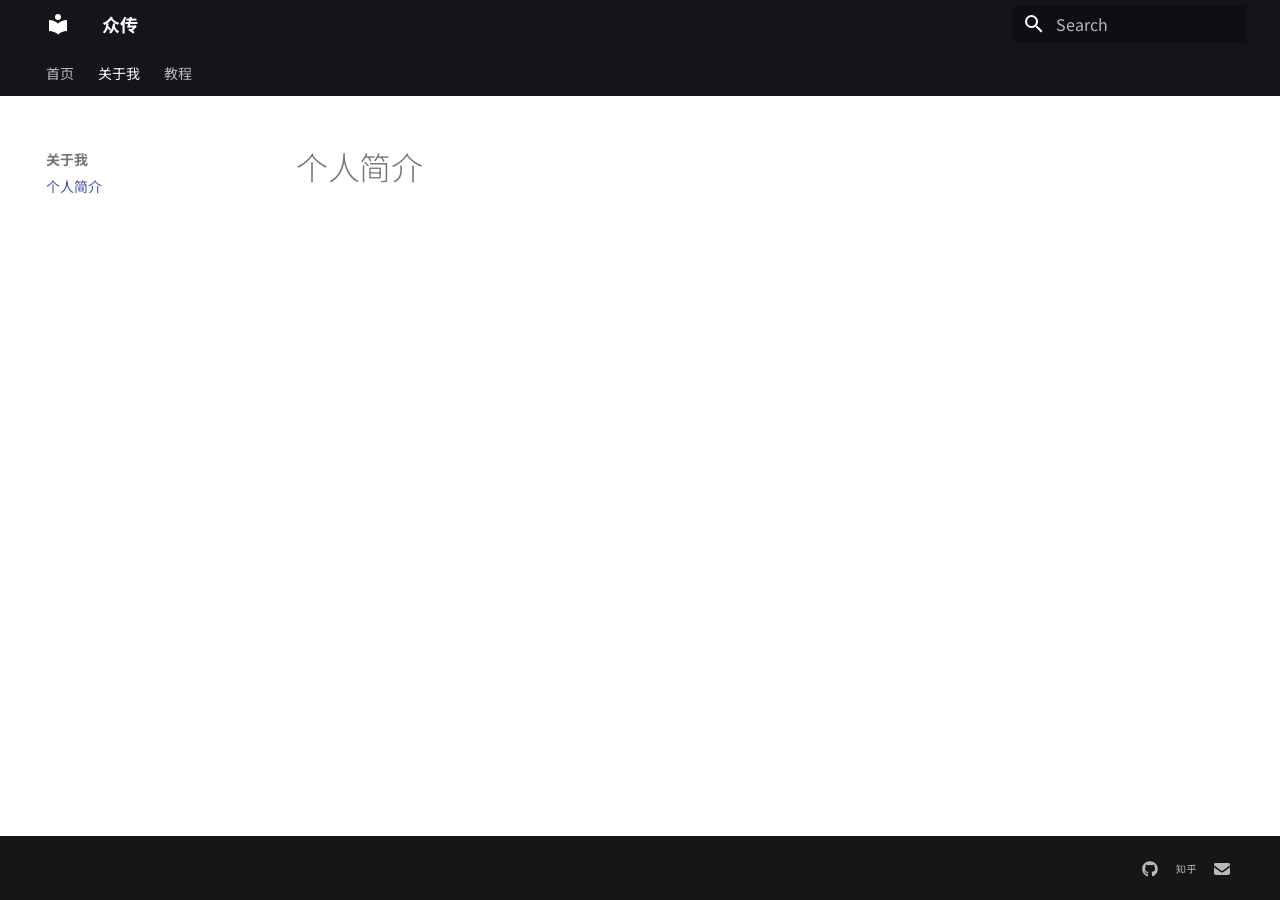
==== commit e3f9f9f3: "Deployed cedead3 with MkDocs version: 1.5.3" ====
--- a/about/index.html
+++ b/about/index.html
@@ -1,341 +1,13 @@
-
-<!doctype html>
-<html lang="en" class="no-js">
-  <head>
-    
-      <meta charset="utf-8">
-      <meta name="viewport" content="width=device-width,initial-scale=1">
-      
-        <meta name="description" content="基于mkdocs+GitHub Pages的个人站点">
-      
-      
-      
-      
-        <link rel="prev" href="..">
-      
-      
-      
-        
-      
-      
-      <link rel="icon" href="../assets/images/favicon.png">
-      <meta name="generator" content="mkdocs-1.5.3, mkdocs-material-9.7.5">
-    
-    
-      
-        <title>关于我 - 我的个人网站</title>
-      
-    
-    
-      <link rel="stylesheet" href="../assets/stylesheets/main.484c7ddc.min.css">
-      
-      
-
-
-    
-    
-      
-    
-    
-      
-        
-        
-        <link rel="preconnect" href="https://fonts.gstatic.com" crossorigin>
-        <link rel="stylesheet" href="https://fonts.googleapis.com/css?family=Roboto:300,300i,400,400i,700,700i%7CRoboto+Mono:400,400i,700,700i&display=fallback">
-        <style>:root{--md-text-font:"Roboto";--md-code-font:"Roboto Mono"}</style>
-      
-    
-    
-    <script>__md_scope=new URL("..",location),__md_hash=e=>[...e].reduce(((e,_)=>(e<<5)-e+_.charCodeAt(0)),0),__md_get=(e,_=localStorage,t=__md_scope)=>JSON.parse(_.getItem(t.pathname+"."+e)),__md_set=(e,_,t=localStorage,a=__md_scope)=>{try{t.setItem(a.pathname+"."+e,JSON.stringify(_))}catch(e){}}</script>
-    
-      
-
-    
-    
-  </head>
-  
-  
-    <body dir="ltr">
-  
-    
-    <input class="md-toggle" data-md-toggle="drawer" type="checkbox" id="__drawer" autocomplete="off">
-    <input class="md-toggle" data-md-toggle="search" type="checkbox" id="__search" autocomplete="off">
-    <label class="md-overlay" for="__drawer"></label>
-    <div data-md-component="skip">
-      
-    </div>
-    <div data-md-component="announce">
-      
-    </div>
-    
-    
-      
-
-  
-
-<header class="md-header md-header--shadow" data-md-component="header">
-  <nav class="md-header__inner md-grid" aria-label="Header">
-    <a href=".." title="我的个人网站" class="md-header__button md-logo" aria-label="我的个人网站" data-md-component="logo">
-      
-  
-  <svg xmlns="http://www.w3.org/2000/svg" viewBox="0 0 24 24"><path d="M12 8a3 3 0 0 0 3-3 3 3 0 0 0-3-3 3 3 0 0 0-3 3 3 3 0 0 0 3 3m0 3.54C9.64 9.35 6.5 8 3 8v11c3.5 0 6.64 1.35 9 3.54 2.36-2.19 5.5-3.54 9-3.54V8c-3.5 0-6.64 1.35-9 3.54"/></svg>
-
-    </a>
-    <label class="md-header__button md-icon" for="__drawer">
-      
-      <svg xmlns="http://www.w3.org/2000/svg" viewBox="0 0 24 24"><path d="M3 6h18v2H3zm0 5h18v2H3zm0 5h18v2H3z"/></svg>
-    </label>
-    <div class="md-header__title" data-md-component="header-title">
-      <div class="md-header__ellipsis">
-        <div class="md-header__topic">
-          <span class="md-ellipsis">
-            我的个人网站
-          </span>
-        </div>
-        <div class="md-header__topic" data-md-component="header-topic">
-          <span class="md-ellipsis">
-            
-              关于我
-            
-          </span>
-        </div>
-      </div>
-    </div>
-    
-    
-      <script>var palette=__md_get("__palette");if(palette&&palette.color){if("(prefers-color-scheme)"===palette.color.media){var media=matchMedia("(prefers-color-scheme: light)"),input=document.querySelector(media.matches?"[data-md-color-media='(prefers-color-scheme: light)']":"[data-md-color-media='(prefers-color-scheme: dark)']");palette.color.media=input.getAttribute("data-md-color-media"),palette.color.scheme=input.getAttribute("data-md-color-scheme"),palette.color.primary=input.getAttribute("data-md-color-primary"),palette.color.accent=input.getAttribute("data-md-color-accent")}for(var[key,value]of Object.entries(palette.color))document.body.setAttribute("data-md-color-"+key,value)}</script>
-    
-    
-    
-      
-      
-        <label class="md-header__button md-icon" for="__search">
-          
-          <svg xmlns="http://www.w3.org/2000/svg" viewBox="0 0 24 24"><path d="M9.5 3A6.5 6.5 0 0 1 16 9.5c0 1.61-.59 3.09-1.56 4.23l.27.27h.79l5 5-1.5 1.5-5-5v-.79l-.27-.27A6.52 6.52 0 0 1 9.5 16 6.5 6.5 0 0 1 3 9.5 6.5 6.5 0 0 1 9.5 3m0 2C7 5 5 7 5 9.5S7 14 9.5 14 14 12 14 9.5 12 5 9.5 5"/></svg>
-        </label>
-        <div class="md-search" data-md-component="search" role="dialog">
-  <label class="md-search__overlay" for="__search"></label>
-  <div class="md-search__inner" role="search">
-    <form class="md-search__form" name="search">
-      <input type="text" class="md-search__input" name="query" aria-label="Search" placeholder="Search" autocapitalize="off" autocorrect="off" autocomplete="off" spellcheck="false" data-md-component="search-query" required>
-      <label class="md-search__icon md-icon" for="__search">
-        
-        <svg xmlns="http://www.w3.org/2000/svg" viewBox="0 0 24 24"><path d="M9.5 3A6.5 6.5 0 0 1 16 9.5c0 1.61-.59 3.09-1.56 4.23l.27.27h.79l5 5-1.5 1.5-5-5v-.79l-.27-.27A6.52 6.52 0 0 1 9.5 16 6.5 6.5 0 0 1 3 9.5 6.5 6.5 0 0 1 9.5 3m0 2C7 5 5 7 5 9.5S7 14 9.5 14 14 12 14 9.5 12 5 9.5 5"/></svg>
-        
-        <svg xmlns="http://www.w3.org/2000/svg" viewBox="0 0 24 24"><path d="M20 11v2H8l5.5 5.5-1.42 1.42L4.16 12l7.92-7.92L13.5 5.5 8 11z"/></svg>
-      </label>
-      <nav class="md-search__options" aria-label="Search">
-        
-        <button type="reset" class="md-search__icon md-icon" title="Clear" aria-label="Clear" tabindex="-1">
-          
-          <svg xmlns="http://www.w3.org/2000/svg" viewBox="0 0 24 24"><path d="M19 6.41 17.59 5 12 10.59 6.41 5 5 6.41 10.59 12 5 17.59 6.41 19 12 13.41 17.59 19 19 17.59 13.41 12z"/></svg>
-        </button>
-      </nav>
-      
-    </form>
-    <div class="md-search__output">
-      <div class="md-search__scrollwrap" tabindex="0" data-md-scrollfix>
-        <div class="md-search-result" data-md-component="search-result">
-          <div class="md-search-result__meta">
-            Initializing search
-          </div>
-          <ol class="md-search-result__list" role="presentation"></ol>
-        </div>
-      </div>
-    </div>
-  </div>
-</div>
-      
-    
-    
-  </nav>
-  
-</header>
-    
-    <div class="md-container" data-md-component="container">
-      
-      
-        
-          
-        
-      
-      <main class="md-main" data-md-component="main">
-        <div class="md-main__inner md-grid">
-          
-            
-              
-              <div class="md-sidebar md-sidebar--primary" data-md-component="sidebar" data-md-type="navigation" >
-                <div class="md-sidebar__scrollwrap">
-                  <div class="md-sidebar__inner">
-                    
-
-
-
-<nav class="md-nav md-nav--primary" aria-label="Navigation" data-md-level="0">
-  <label class="md-nav__title" for="__drawer">
-    <a href=".." title="我的个人网站" class="md-nav__button md-logo" aria-label="我的个人网站" data-md-component="logo">
-      
-  
-  <svg xmlns="http://www.w3.org/2000/svg" viewBox="0 0 24 24"><path d="M12 8a3 3 0 0 0 3-3 3 3 0 0 0-3-3 3 3 0 0 0-3 3 3 3 0 0 0 3 3m0 3.54C9.64 9.35 6.5 8 3 8v11c3.5 0 6.64 1.35 9 3.54 2.36-2.19 5.5-3.54 9-3.54V8c-3.5 0-6.64 1.35-9 3.54"/></svg>
-
-    </a>
-    我的个人网站
-  </label>
-  
-  <ul class="md-nav__list" data-md-scrollfix>
-    
-      
-      
-  
-  
-  
-  
-    <li class="md-nav__item">
-      <a href=".." class="md-nav__link">
-        
-  
-  
-  <span class="md-ellipsis">
-    
-  
-    首页
-  
-
-    
-  </span>
-  
-  
-
-      </a>
-    </li>
-  
-
-    
-      
-      
-  
-  
-    
-  
-  
-  
-    <li class="md-nav__item md-nav__item--active">
-      
-      <input class="md-nav__toggle md-toggle" type="checkbox" id="__toc">
-      
-      
-      
-      <a href="./" class="md-nav__link md-nav__link--active">
-        
-  
-  
-  <span class="md-ellipsis">
-    
-  
-    关于我
-  
-
-    
-  </span>
-  
-  
-
-      </a>
-      
-    </li>
-  
-
-    
-  </ul>
-</nav>
-                  </div>
-                </div>
-              </div>
-            
-            
-              
-              <div class="md-sidebar md-sidebar--secondary" data-md-component="sidebar" data-md-type="toc" >
-                <div class="md-sidebar__scrollwrap">
-                  <div class="md-sidebar__inner">
-                    
-
-<nav class="md-nav md-nav--secondary" aria-label="Table of contents">
-  
-  
-  
-  
-</nav>
-                  </div>
-                </div>
-              </div>
-            
-          
-          
-            <div class="md-content" data-md-component="content">
-              
-              <article class="md-content__inner md-typeset">
-                
-                  
-
-
-
-  <h1>关于我</h1>
-
-
-
-
-
-
-
-
-
-
-
-
-
-
-                
-              </article>
-            </div>
-          
-          
-<script>var target=document.getElementById(location.hash.slice(1));target&&target.name&&(target.checked=target.name.startsWith("__tabbed_"))</script>
-        </div>
-        
-      </main>
-      
-        <footer class="md-footer">
-  
-  <div class="md-footer-meta md-typeset">
-    <div class="md-footer-meta__inner md-grid">
-      <div class="md-copyright">
-  
-  
-    Made with
-    <a href="https://squidfunk.github.io/mkdocs-material/" target="_blank" rel="noopener">
-      Material for MkDocs
-    </a>
-  
-</div>
-      
-    </div>
-  </div>
-</footer>
-      
-    </div>
-    <div class="md-dialog" data-md-component="dialog">
-      <div class="md-dialog__inner md-typeset"></div>
-    </div>
-    
-    
-    
-      
-      
-      <script id="__config" type="application/json">{"annotate": null, "base": "..", "features": [], "search": "../assets/javascripts/workers/search.2c215733.min.js", "tags": null, "translations": {"clipboard.copied": "Copied to clipboard", "clipboard.copy": "Copy to clipboard", "search.result.more.one": "1 more on this page", "search.result.more.other": "# more on this page", "search.result.none": "No matching documents", "search.result.one": "1 matching document", "search.result.other": "# matching documents", "search.result.placeholder": "Type to start searching", "search.result.term.missing": "Missing", "select.version": "Select version"}, "version": null}</script>
-    
-    
-      <script src="../assets/javascripts/bundle.79ae519e.min.js"></script>
-      
-    
-  </body>
-</html>+<!DOCTYPE html><html lang=en class=no-js><head><meta charset=utf-8><meta name=viewport content="width=device-width,initial-scale=1"><meta name=description content="基于 mkdocs + GitHub Pages 打造的个人站点"><meta name=author content=众传><link href=https://your-username.github.io/your-repo/about/ rel=canonical><link rel=prev href=..><link href=../%E6%95%99%E7%A8%8B/ rel=next><link rel=icon href=../assets/images/favicon.png><meta name=generator content="mkdocs-1.5.3, mkdocs-material-9.7.5"><title>个人简介 - 众传</title><link rel=stylesheet href=../assets/stylesheets/main.484c7ddc.min.css><link rel=stylesheet href=../assets/stylesheets/palette.ab4e12ef.min.css><link rel=preconnect href=https://fonts.gstatic.com crossorigin><link rel=stylesheet href="https://fonts.googleapis.com/css?family=Noto+Sans+SC:300,300i,400,400i,700,700i%7CJetBrains+Mono:400,400i,700,700i&display=fallback"><style>:root{--md-text-font:"Noto Sans SC";--md-code-font:"JetBrains Mono"}</style><script>__md_scope=new URL("..",location),__md_hash=e=>[...e].reduce(((e,_)=>(e<<5)-e+_.charCodeAt(0)),0),__md_get=(e,_=localStorage,t=__md_scope)=>JSON.parse(_.getItem(t.pathname+"."+e)),__md_set=(e,_,t=localStorage,a=__md_scope)=>{try{t.setItem(a.pathname+"."+e,JSON.stringify(_))}catch(e){}}</script><link href=../assets/stylesheets/glightbox.min.css rel=stylesheet><script src=../assets/javascripts/glightbox.min.js></script><style id=glightbox-style>
+            html.glightbox-open { overflow: initial; height: 100%; }
+            .gslide-title { margin-top: 0px; user-select: text; }
+            .gslide-desc { color: #666; user-select: text; }
+            .gslide-image img { background: white; }
+            .gscrollbar-fixer { padding-right: 15px; }
+            .gdesc-inner { font-size: 0.75rem; }
+            body[data-md-color-scheme="slate"] .gdesc-inner { background: var(--md-default-bg-color); }
+            body[data-md-color-scheme="slate"] .gslide-title { color: var(--md-default-fg-color); }
+            body[data-md-color-scheme="slate"] .gslide-desc { color: var(--md-default-fg-color); }
+        </style></head> <body dir=ltr data-md-color-scheme=default data-md-color-primary=black data-md-color-accent=red> <input class=md-toggle data-md-toggle=drawer type=checkbox id=__drawer autocomplete=off> <input class=md-toggle data-md-toggle=search type=checkbox id=__search autocomplete=off> <label class=md-overlay for=__drawer></label> <div data-md-component=skip> </div> <div data-md-component=announce> </div> <header class=md-header data-md-component=header> <nav class="md-header__inner md-grid" aria-label=Header> <a href=.. title=众传 class="md-header__button md-logo" aria-label=众传 data-md-component=logo> <svg xmlns=http://www.w3.org/2000/svg viewbox="0 0 24 24"><path d="M12 8a3 3 0 0 0 3-3 3 3 0 0 0-3-3 3 3 0 0 0-3 3 3 3 0 0 0 3 3m0 3.54C9.64 9.35 6.5 8 3 8v11c3.5 0 6.64 1.35 9 3.54 2.36-2.19 5.5-3.54 9-3.54V8c-3.5 0-6.64 1.35-9 3.54"></path></svg> </a> <label class="md-header__button md-icon" for=__drawer> <svg xmlns=http://www.w3.org/2000/svg viewbox="0 0 24 24"><path d="M3 6h18v2H3zm0 5h18v2H3zm0 5h18v2H3z"></path></svg> </label> <div class=md-header__title data-md-component=header-title> <div class=md-header__ellipsis> <div class=md-header__topic> <span class=md-ellipsis> 众传 </span> </div> <div class=md-header__topic data-md-component=header-topic> <span class=md-ellipsis> 个人简介 </span> </div> </div> </div> <label class="md-header__button md-icon" for=__search> <svg xmlns=http://www.w3.org/2000/svg viewbox="0 0 24 24"><path d="M9.5 3A6.5 6.5 0 0 1 16 9.5c0 1.61-.59 3.09-1.56 4.23l.27.27h.79l5 5-1.5 1.5-5-5v-.79l-.27-.27A6.52 6.52 0 0 1 9.5 16 6.5 6.5 0 0 1 3 9.5 6.5 6.5 0 0 1 9.5 3m0 2C7 5 5 7 5 9.5S7 14 9.5 14 14 12 14 9.5 12 5 9.5 5"></path></svg> </label> <div class=md-search data-md-component=search role=dialog> <label class=md-search__overlay for=__search></label> <div class=md-search__inner role=search> <form class=md-search__form name=search> <input type=text class=md-search__input name=query aria-label=Search placeholder=Search autocapitalize=off autocorrect=off autocomplete=off spellcheck=false data-md-component=search-query required> <label class="md-search__icon md-icon" for=__search> <svg xmlns=http://www.w3.org/2000/svg viewbox="0 0 24 24"><path d="M9.5 3A6.5 6.5 0 0 1 16 9.5c0 1.61-.59 3.09-1.56 4.23l.27.27h.79l5 5-1.5 1.5-5-5v-.79l-.27-.27A6.52 6.52 0 0 1 9.5 16 6.5 6.5 0 0 1 3 9.5 6.5 6.5 0 0 1 9.5 3m0 2C7 5 5 7 5 9.5S7 14 9.5 14 14 12 14 9.5 12 5 9.5 5"></path></svg> <svg xmlns=http://www.w3.org/2000/svg viewbox="0 0 24 24"><path d="M20 11v2H8l5.5 5.5-1.42 1.42L4.16 12l7.92-7.92L13.5 5.5 8 11z"></path></svg> </label> <nav class=md-search__options aria-label=Search> <button type=reset class="md-search__icon md-icon" title=Clear aria-label=Clear tabindex=-1> <svg xmlns=http://www.w3.org/2000/svg viewbox="0 0 24 24"><path d="M19 6.41 17.59 5 12 10.59 6.41 5 5 6.41 10.59 12 5 17.59 6.41 19 12 13.41 17.59 19 19 17.59 13.41 12z"></path></svg> </button> </nav> <div class=md-search__suggest data-md-component=search-suggest></div> </form> <div class=md-search__output> <div class=md-search__scrollwrap tabindex=0 data-md-scrollfix> <div class=md-search-result data-md-component=search-result> <div class=md-search-result__meta> Initializing search </div> <ol class=md-search-result__list role=presentation></ol> </div> </div> </div> </div> </div> </nav> </header> <div class=md-container data-md-component=container> <nav class=md-tabs aria-label=Tabs data-md-component=tabs> <div class=md-grid> <ul class=md-tabs__list> <li class=md-tabs__item> <a href=.. class=md-tabs__link> 首页 </a> </li> <li class="md-tabs__item md-tabs__item--active"> <a href=./ class=md-tabs__link> 关于我 </a> </li> <li class=md-tabs__item> <a href=../%E6%95%99%E7%A8%8B/ class=md-tabs__link> 教程 </a> </li> </ul> </div> </nav> <main class=md-main data-md-component=main> <div class="md-main__inner md-grid"> <div class="md-sidebar md-sidebar--primary" data-md-component=sidebar data-md-type=navigation> <div class=md-sidebar__scrollwrap> <div class=md-sidebar__inner> <nav class="md-nav md-nav--primary md-nav--lifted" aria-label=Navigation data-md-level=0> <label class=md-nav__title for=__drawer> <a href=.. title=众传 class="md-nav__button md-logo" aria-label=众传 data-md-component=logo> <svg xmlns=http://www.w3.org/2000/svg viewbox="0 0 24 24"><path d="M12 8a3 3 0 0 0 3-3 3 3 0 0 0-3-3 3 3 0 0 0-3 3 3 3 0 0 0 3 3m0 3.54C9.64 9.35 6.5 8 3 8v11c3.5 0 6.64 1.35 9 3.54 2.36-2.19 5.5-3.54 9-3.54V8c-3.5 0-6.64 1.35-9 3.54"></path></svg> </a> 众传 </label> <ul class=md-nav__list data-md-scrollfix> <li class=md-nav__item> <a href=.. class=md-nav__link> <span class=md-ellipsis> 首页 </span> </a> </li> <li class="md-nav__item md-nav__item--active md-nav__item--section md-nav__item--nested"> <input class="md-nav__toggle md-toggle " type=checkbox id=__nav_2 checked> <label class=md-nav__link for=__nav_2 id=__nav_2_label tabindex> <span class=md-ellipsis> 关于我 </span> <span class="md-nav__icon md-icon"></span> </label> <nav class=md-nav data-md-level=1 aria-labelledby=__nav_2_label aria-expanded=true> <label class=md-nav__title for=__nav_2> <span class="md-nav__icon md-icon"></span> 关于我 </label> <ul class=md-nav__list data-md-scrollfix> <li class="md-nav__item md-nav__item--active"> <input class="md-nav__toggle md-toggle" type=checkbox id=__toc> <a href=./ class="md-nav__link md-nav__link--active"> <span class=md-ellipsis> 个人简介 </span> </a> </li> </ul> </nav> </li> <li class="md-nav__item md-nav__item--nested"> <input class="md-nav__toggle md-toggle md-toggle--indeterminate" type=checkbox id=__nav_3> <label class=md-nav__link for=__nav_3 id=__nav_3_label tabindex=0> <span class=md-ellipsis> 教程 </span> <span class="md-nav__icon md-icon"></span> </label> <nav class=md-nav data-md-level=1 aria-labelledby=__nav_3_label aria-expanded=false> <label class=md-nav__title for=__nav_3> <span class="md-nav__icon md-icon"></span> 教程 </label> <ul class=md-nav__list data-md-scrollfix> <li class=md-nav__item> <a href=../%E6%95%99%E7%A8%8B/ class=md-nav__link> <span class=md-ellipsis> Mkdocs网页教程 </span> </a> </li> </ul> </nav> </li> </ul> </nav> </div> </div> </div> <div class="md-sidebar md-sidebar--secondary" data-md-component=sidebar data-md-type=toc> <div class=md-sidebar__scrollwrap> <div class=md-sidebar__inner> <nav class="md-nav md-nav--secondary" aria-label="Table of contents"> </nav> </div> </div> </div> <div class=md-content data-md-component=content> <article class="md-content__inner md-typeset"> <h1>个人简介</h1> </article> </div> <script>var tabs=__md_get("__tabs");if(Array.isArray(tabs))e:for(var set of document.querySelectorAll(".tabbed-set")){var labels=set.querySelector(".tabbed-labels");for(var tab of tabs)for(var label of labels.getElementsByTagName("label"))if(label.innerText.trim()===tab){var input=document.getElementById(label.htmlFor);input.checked=!0;continue e}}</script> <script>var target=document.getElementById(location.hash.slice(1));target&&target.name&&(target.checked=target.name.startsWith("__tabbed_"))</script> </div> <button type=button class="md-top md-icon" data-md-component=top hidden> <svg xmlns=http://www.w3.org/2000/svg viewbox="0 0 24 24"><path d="M13 20h-2V8l-5.5 5.5-1.42-1.42L12 4.16l7.92 7.92-1.42 1.42L13 8z"></path></svg> Back to top </button> </main> <footer class=md-footer> <div class="md-footer-meta md-typeset"> <div class="md-footer-meta__inner md-grid"> <div class=md-copyright> </div> <div class=md-social> <a href=https://github.com/your-username target=_blank rel=noopener title=github.com class=md-social__link> <svg xmlns=http://www.w3.org/2000/svg viewbox="0 0 512 512"><!-- Font Awesome Free 7.1.0 by @fontawesome - https://fontawesome.com License - https://fontawesome.com/license/free (Icons: CC BY 4.0, Fonts: SIL OFL 1.1, Code: MIT License) Copyright 2025 Fonticons, Inc.--><path d="M173.9 397.4c0 2-2.3 3.6-5.2 3.6-3.3.3-5.6-1.3-5.6-3.6 0-2 2.3-3.6 5.2-3.6 3-.3 5.6 1.3 5.6 3.6m-31.1-4.5c-.7 2 1.3 4.3 4.3 4.9 2.6 1 5.6 0 6.2-2s-1.3-4.3-4.3-5.2c-2.6-.7-5.5.3-6.2 2.3m44.2-1.7c-2.9.7-4.9 2.6-4.6 4.9.3 2 2.9 3.3 5.9 2.6 2.9-.7 4.9-2.6 4.6-4.6-.3-1.9-3-3.2-5.9-2.9M252.8 8C114.1 8 8 113.3 8 252c0 110.9 69.8 205.8 169.5 239.2 12.8 2.3 17.3-5.6 17.3-12.1 0-6.2-.3-40.4-.3-61.4 0 0-70 15-84.7-29.8 0 0-11.4-29.1-27.8-36.6 0 0-22.9-15.7 1.6-15.4 0 0 24.9 2 38.6 25.8 21.9 38.6 58.6 27.5 72.9 20.9 2.3-16 8.8-27.1 16-33.7-55.9-6.2-112.3-14.3-112.3-110.5 0-27.5 7.6-41.3 23.6-58.9-2.6-6.5-11.1-33.3 2.6-67.9 20.9-6.5 69 27 69 27 20-5.6 41.5-8.5 62.8-8.5s42.8 2.9 62.8 8.5c0 0 48.1-33.6 69-27 13.7 34.7 5.2 61.4 2.6 67.9 16 17.7 25.8 31.5 25.8 58.9 0 96.5-58.9 104.2-114.8 110.5 9.2 7.9 17 22.9 17 46.4 0 33.7-.3 75.4-.3 83.6 0 6.5 4.6 14.4 17.3 12.1C436.2 457.8 504 362.9 504 252 504 113.3 391.5 8 252.8 8M105.2 352.9c-1.3 1-1 3.3.7 5.2 1.6 1.6 3.9 2.3 5.2 1 1.3-1 1-3.3-.7-5.2-1.6-1.6-3.9-2.3-5.2-1m-10.8-8.1c-.7 1.3.3 2.9 2.3 3.9 1.6 1 3.6.7 4.3-.7.7-1.3-.3-2.9-2.3-3.9-2-.6-3.6-.3-4.3.7m32.4 35.6c-1.6 1.3-1 4.3 1.3 6.2 2.3 2.3 5.2 2.6 6.5 1 1.3-1.3.7-4.3-1.3-6.2-2.2-2.3-5.2-2.6-6.5-1m-11.4-14.7c-1.6 1-1.6 3.6 0 5.9s4.3 3.3 5.6 2.3c1.6-1.3 1.6-3.9 0-6.2-1.4-2.3-4-3.3-5.6-2"></path></svg> </a> <a href=https://www.zhihu.com/people/your-id target=_blank rel=noopener title=www.zhihu.com class=md-social__link> <svg xmlns=http://www.w3.org/2000/svg viewbox="0 0 640 512"><!-- Font Awesome Free 7.1.0 by @fontawesome - https://fontawesome.com License - https://fontawesome.com/license/free (Icons: CC BY 4.0, Fonts: SIL OFL 1.1, Code: MIT License) Copyright 2025 Fonticons, Inc.--><path d="M170.5 148.1v217.5h23.4l7.7 26.4 42-26.4h49.5V148.1H170.4zM268.3 342h-27.9l-27.9 17.5-5.1-17.5h-11.9V171.7h72.8zm-118.5-94.3H97.5c1.7-27.1 2.2-51.6 2.2-73.5h51.2s2-22.6-8.6-22.3H53.8c3.5-13.1 7.9-26.7 13.1-40.7 0 0-24.1 0-32.3 21.6-3.4 8.9-13.2 43.1-30.7 78.1 5.9-.6 25.4-1.2 36.8-22.2 2.1-5.9 2.5-6.7 5.1-14.5h28.9c0 10.5-1.2 66.9-1.7 73.4H20.7c-11.7 0-15.6 23.6-15.6 23.6h65.6c-4.4 49.9-28 91.9-70.8 125.1 20.5 5.9 40.9-.9 51-9.9 0 0 23-20.9 35.6-69.3l54 64.9s7.9-26.9-1.2-40c-7.6-8.9-28.1-33.1-36.8-41.8L87.9 312c4.4-14 7-27.6 7.9-40.7h61.6s-.1-23.6-7.6-23.6m412-1.6c20.8-25.6 45-58.6 45-58.6s-18.6-14.8-27.4-4.1c-6 8.2-36.8 48.2-36.8 48.2l19.2 14.4zm-150-59.1c-9-8.2-25.9 2.1-25.9 2.1s39.5 55 41.1 57.4l19.5-13.7s-25.7-37.6-34.7-45.9zM640 258.4c-19.8 0-130.9.9-131.1.9v-101q7.2 0 22.8-1.2c40.9-2.4 70.1-4 87.8-4.8 0 0 12.2-27.2-.6-33.4-3.1-1.2-23.2 4.6-23.2 4.6s-165.2 16.5-232.4 18c1.6 8.8 7.6 17.1 15.8 19.6 13.3 3.5 22.7 1.7 49.2.9 24.8-1.6 43.7-2.4 56.5-2.4v99.8H351.3s2.8 22.3 25.5 22.9h107.9v70.9c0 14-11.2 22-24.5 21.1-14.1.1-26.1-1.1-41.7-1.8 2 4 6.3 14.4 19.3 21.8 9.9 4.8 16.2 6.6 26 6.6 29.6 0 45.7-17.3 44.9-45.3v-73.3h122.4c9.7 0 8.7-23.8 8.7-23.8z"></path></svg> </a> <a href=mailto:your-email@example.com target=_blank rel=noopener title class=md-social__link> <svg xmlns=http://www.w3.org/2000/svg viewbox="0 0 512 512"><!-- Font Awesome Free 7.1.0 by @fontawesome - https://fontawesome.com License - https://fontawesome.com/license/free (Icons: CC BY 4.0, Fonts: SIL OFL 1.1, Code: MIT License) Copyright 2025 Fonticons, Inc.--><path d="M48 64C21.5 64 0 85.5 0 112c0 15.1 7.1 29.3 19.2 38.4l208 156a48 48 0 0 0 57.6 0l208-156c12.1-9.1 19.2-23.3 19.2-38.4 0-26.5-21.5-48-48-48zM0 196v188c0 35.3 28.7 64 64 64h384c35.3 0 64-28.7 64-64V196L313.6 344.8c-34.1 25.6-81.1 25.6-115.2 0z"></path></svg> </a> </div> </div> </div> </footer> </div> <div class=md-dialog data-md-component=dialog> <div class="md-dialog__inner md-typeset"></div> </div> <script id=__config type=application/json>{"annotate": null, "base": "..", "features": ["navigation.tabs", "navigation.sections", "navigation.expand", "navigation.top", "search.suggest", "search.highlight", "content.tabs.link", "content.code.copy"], "search": "../assets/javascripts/workers/search.2c215733.min.js", "tags": null, "translations": {"clipboard.copied": "Copied to clipboard", "clipboard.copy": "Copy to clipboard", "search.result.more.one": "1 more on this page", "search.result.more.other": "# more on this page", "search.result.none": "No matching documents", "search.result.one": "1 matching document", "search.result.other": "# matching documents", "search.result.placeholder": "Type to start searching", "search.result.term.missing": "Missing", "select.version": "Select version"}, "version": null}</script> <script src=../assets/javascripts/bundle.79ae519e.min.js></script> <script id=init-glightbox>const lightbox = GLightbox({"touchNavigation": true, "loop": false, "zoomable": true, "draggable": true, "openEffect": "zoom", "closeEffect": "zoom", "slideEffect": "slide"});
+document$.subscribe(()=>{ lightbox.reload(); });
+</script></body></html>
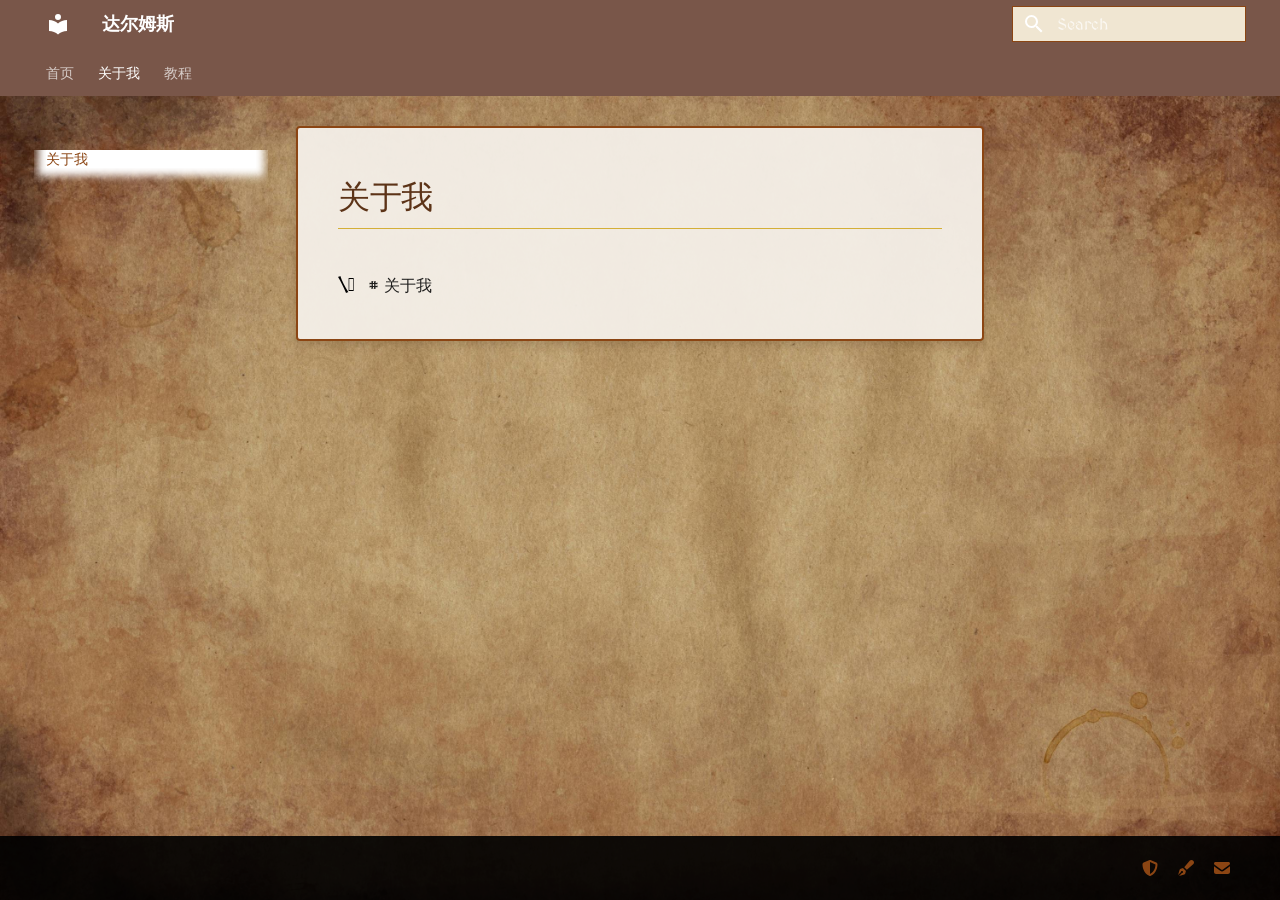
==== commit 6cd0b76d: "Deployed ec63850 with MkDocs version: 1.6.1" ====
--- a/about/index.html
+++ b/about/index.html
@@ -1,4 +1,9 @@
-<!DOCTYPE html><html lang=en class=no-js><head><meta charset=utf-8><meta name=viewport content="width=device-width,initial-scale=1"><meta name=description content="基于 mkdocs + GitHub Pages 打造的个人站点"><meta name=author content=众传><link href=https://your-username.github.io/your-repo/about/ rel=canonical><link rel=prev href=..><link href=../%E6%95%99%E7%A8%8B/ rel=next><link rel=icon href=../assets/images/favicon.png><meta name=generator content="mkdocs-1.5.3, mkdocs-material-9.7.5"><title>个人简介 - 众传</title><link rel=stylesheet href=../assets/stylesheets/main.484c7ddc.min.css><link rel=stylesheet href=../assets/stylesheets/palette.ab4e12ef.min.css><link rel=preconnect href=https://fonts.gstatic.com crossorigin><link rel=stylesheet href="https://fonts.googleapis.com/css?family=Noto+Sans+SC:300,300i,400,400i,700,700i%7CJetBrains+Mono:400,400i,700,700i&display=fallback"><style>:root{--md-text-font:"Noto Sans SC";--md-code-font:"JetBrains Mono"}</style><script>__md_scope=new URL("..",location),__md_hash=e=>[...e].reduce(((e,_)=>(e<<5)-e+_.charCodeAt(0)),0),__md_get=(e,_=localStorage,t=__md_scope)=>JSON.parse(_.getItem(t.pathname+"."+e)),__md_set=(e,_,t=localStorage,a=__md_scope)=>{try{t.setItem(a.pathname+"."+e,JSON.stringify(_))}catch(e){}}</script><link href=../assets/stylesheets/glightbox.min.css rel=stylesheet><script src=../assets/javascripts/glightbox.min.js></script><style id=glightbox-style>
+<!DOCTYPE html><html lang=en class=no-js><head><meta charset=utf-8><meta name=viewport content="width=device-width,initial-scale=1"><meta name=description content="基于 mkdocs + GitHub Pages 打造的中世纪风格个人站点"><meta name=author content=达尔姆斯><link href=https://your-username.github.io/your-repo/about/ rel=canonical><link rel=prev href=..><link href=../tutorial/ rel=next><link rel=icon href=../assets/images/favicon.png><meta name=generator content="mkdocs-1.6.1, mkdocs-material-9.7.5"><title>关于我 - 达尔姆斯</title><link rel=stylesheet href=../assets/stylesheets/main.484c7ddc.min.css><link rel=stylesheet href=../assets/stylesheets/palette.ab4e12ef.min.css><link rel=preconnect href=https://fonts.gstatic.com crossorigin><link rel=stylesheet href="https://fonts.googleapis.com/css?family=MedievalSharp:300,300i,400,400i,700,700i%7CUnifrakturMaguntia:400,400i,700,700i&display=fallback"><style>:root{--md-text-font:"MedievalSharp";--md-code-font:"UnifrakturMaguntia"}</style><link rel=stylesheet href=../stylesheets/medieval.css><script>__md_scope=new URL("..",location),__md_hash=e=>[...e].reduce(((e,_)=>(e<<5)-e+_.charCodeAt(0)),0),__md_get=(e,_=localStorage,t=__md_scope)=>JSON.parse(_.getItem(t.pathname+"."+e)),__md_set=(e,_,t=localStorage,a=__md_scope)=>{try{t.setItem(a.pathname+"."+e,JSON.stringify(_))}catch(e){}}</script><!-- 引入中世纪风格字体 --><link rel=preconnect href=https://fonts.googleapis.com><link rel=preconnect href=https://fonts.gstatic.com crossorigin><link href="https://fonts.googleapis.com/css2?family=MedievalSharp&family=UnifrakturMaguntia&display=swap" rel=stylesheet><style>
+    :root {
+      --md-text-font: "MedievalSharp";
+      --md-code-font: "UnifrakturMaguntia";
+    }
+  </style><link href=../assets/stylesheets/glightbox.min.css rel=stylesheet><script src=../assets/javascripts/glightbox.min.js></script><style id=glightbox-style>
             html.glightbox-open { overflow: initial; height: 100%; }
             .gslide-title { margin-top: 0px; user-select: text; }
             .gslide-desc { color: #666; user-select: text; }
@@ -8,6 +13,6 @@
             body[data-md-color-scheme="slate"] .gdesc-inner { background: var(--md-default-bg-color); }
             body[data-md-color-scheme="slate"] .gslide-title { color: var(--md-default-fg-color); }
             body[data-md-color-scheme="slate"] .gslide-desc { color: var(--md-default-fg-color); }
-        </style></head> <body dir=ltr data-md-color-scheme=default data-md-color-primary=black data-md-color-accent=red> <input class=md-toggle data-md-toggle=drawer type=checkbox id=__drawer autocomplete=off> <input class=md-toggle data-md-toggle=search type=checkbox id=__search autocomplete=off> <label class=md-overlay for=__drawer></label> <div data-md-component=skip> </div> <div data-md-component=announce> </div> <header class=md-header data-md-component=header> <nav class="md-header__inner md-grid" aria-label=Header> <a href=.. title=众传 class="md-header__button md-logo" aria-label=众传 data-md-component=logo> <svg xmlns=http://www.w3.org/2000/svg viewbox="0 0 24 24"><path d="M12 8a3 3 0 0 0 3-3 3 3 0 0 0-3-3 3 3 0 0 0-3 3 3 3 0 0 0 3 3m0 3.54C9.64 9.35 6.5 8 3 8v11c3.5 0 6.64 1.35 9 3.54 2.36-2.19 5.5-3.54 9-3.54V8c-3.5 0-6.64 1.35-9 3.54"></path></svg> </a> <label class="md-header__button md-icon" for=__drawer> <svg xmlns=http://www.w3.org/2000/svg viewbox="0 0 24 24"><path d="M3 6h18v2H3zm0 5h18v2H3zm0 5h18v2H3z"></path></svg> </label> <div class=md-header__title data-md-component=header-title> <div class=md-header__ellipsis> <div class=md-header__topic> <span class=md-ellipsis> 众传 </span> </div> <div class=md-header__topic data-md-component=header-topic> <span class=md-ellipsis> 个人简介 </span> </div> </div> </div> <label class="md-header__button md-icon" for=__search> <svg xmlns=http://www.w3.org/2000/svg viewbox="0 0 24 24"><path d="M9.5 3A6.5 6.5 0 0 1 16 9.5c0 1.61-.59 3.09-1.56 4.23l.27.27h.79l5 5-1.5 1.5-5-5v-.79l-.27-.27A6.52 6.52 0 0 1 9.5 16 6.5 6.5 0 0 1 3 9.5 6.5 6.5 0 0 1 9.5 3m0 2C7 5 5 7 5 9.5S7 14 9.5 14 14 12 14 9.5 12 5 9.5 5"></path></svg> </label> <div class=md-search data-md-component=search role=dialog> <label class=md-search__overlay for=__search></label> <div class=md-search__inner role=search> <form class=md-search__form name=search> <input type=text class=md-search__input name=query aria-label=Search placeholder=Search autocapitalize=off autocorrect=off autocomplete=off spellcheck=false data-md-component=search-query required> <label class="md-search__icon md-icon" for=__search> <svg xmlns=http://www.w3.org/2000/svg viewbox="0 0 24 24"><path d="M9.5 3A6.5 6.5 0 0 1 16 9.5c0 1.61-.59 3.09-1.56 4.23l.27.27h.79l5 5-1.5 1.5-5-5v-.79l-.27-.27A6.52 6.52 0 0 1 9.5 16 6.5 6.5 0 0 1 3 9.5 6.5 6.5 0 0 1 9.5 3m0 2C7 5 5 7 5 9.5S7 14 9.5 14 14 12 14 9.5 12 5 9.5 5"></path></svg> <svg xmlns=http://www.w3.org/2000/svg viewbox="0 0 24 24"><path d="M20 11v2H8l5.5 5.5-1.42 1.42L4.16 12l7.92-7.92L13.5 5.5 8 11z"></path></svg> </label> <nav class=md-search__options aria-label=Search> <button type=reset class="md-search__icon md-icon" title=Clear aria-label=Clear tabindex=-1> <svg xmlns=http://www.w3.org/2000/svg viewbox="0 0 24 24"><path d="M19 6.41 17.59 5 12 10.59 6.41 5 5 6.41 10.59 12 5 17.59 6.41 19 12 13.41 17.59 19 19 17.59 13.41 12z"></path></svg> </button> </nav> <div class=md-search__suggest data-md-component=search-suggest></div> </form> <div class=md-search__output> <div class=md-search__scrollwrap tabindex=0 data-md-scrollfix> <div class=md-search-result data-md-component=search-result> <div class=md-search-result__meta> Initializing search </div> <ol class=md-search-result__list role=presentation></ol> </div> </div> </div> </div> </div> </nav> </header> <div class=md-container data-md-component=container> <nav class=md-tabs aria-label=Tabs data-md-component=tabs> <div class=md-grid> <ul class=md-tabs__list> <li class=md-tabs__item> <a href=.. class=md-tabs__link> 首页 </a> </li> <li class="md-tabs__item md-tabs__item--active"> <a href=./ class=md-tabs__link> 关于我 </a> </li> <li class=md-tabs__item> <a href=../%E6%95%99%E7%A8%8B/ class=md-tabs__link> 教程 </a> </li> </ul> </div> </nav> <main class=md-main data-md-component=main> <div class="md-main__inner md-grid"> <div class="md-sidebar md-sidebar--primary" data-md-component=sidebar data-md-type=navigation> <div class=md-sidebar__scrollwrap> <div class=md-sidebar__inner> <nav class="md-nav md-nav--primary md-nav--lifted" aria-label=Navigation data-md-level=0> <label class=md-nav__title for=__drawer> <a href=.. title=众传 class="md-nav__button md-logo" aria-label=众传 data-md-component=logo> <svg xmlns=http://www.w3.org/2000/svg viewbox="0 0 24 24"><path d="M12 8a3 3 0 0 0 3-3 3 3 0 0 0-3-3 3 3 0 0 0-3 3 3 3 0 0 0 3 3m0 3.54C9.64 9.35 6.5 8 3 8v11c3.5 0 6.64 1.35 9 3.54 2.36-2.19 5.5-3.54 9-3.54V8c-3.5 0-6.64 1.35-9 3.54"></path></svg> </a> 众传 </label> <ul class=md-nav__list data-md-scrollfix> <li class=md-nav__item> <a href=.. class=md-nav__link> <span class=md-ellipsis> 首页 </span> </a> </li> <li class="md-nav__item md-nav__item--active md-nav__item--section md-nav__item--nested"> <input class="md-nav__toggle md-toggle " type=checkbox id=__nav_2 checked> <label class=md-nav__link for=__nav_2 id=__nav_2_label tabindex> <span class=md-ellipsis> 关于我 </span> <span class="md-nav__icon md-icon"></span> </label> <nav class=md-nav data-md-level=1 aria-labelledby=__nav_2_label aria-expanded=true> <label class=md-nav__title for=__nav_2> <span class="md-nav__icon md-icon"></span> 关于我 </label> <ul class=md-nav__list data-md-scrollfix> <li class="md-nav__item md-nav__item--active"> <input class="md-nav__toggle md-toggle" type=checkbox id=__toc> <a href=./ class="md-nav__link md-nav__link--active"> <span class=md-ellipsis> 个人简介 </span> </a> </li> </ul> </nav> </li> <li class="md-nav__item md-nav__item--nested"> <input class="md-nav__toggle md-toggle md-toggle--indeterminate" type=checkbox id=__nav_3> <label class=md-nav__link for=__nav_3 id=__nav_3_label tabindex=0> <span class=md-ellipsis> 教程 </span> <span class="md-nav__icon md-icon"></span> </label> <nav class=md-nav data-md-level=1 aria-labelledby=__nav_3_label aria-expanded=false> <label class=md-nav__title for=__nav_3> <span class="md-nav__icon md-icon"></span> 教程 </label> <ul class=md-nav__list data-md-scrollfix> <li class=md-nav__item> <a href=../%E6%95%99%E7%A8%8B/ class=md-nav__link> <span class=md-ellipsis> Mkdocs网页教程 </span> </a> </li> </ul> </nav> </li> </ul> </nav> </div> </div> </div> <div class="md-sidebar md-sidebar--secondary" data-md-component=sidebar data-md-type=toc> <div class=md-sidebar__scrollwrap> <div class=md-sidebar__inner> <nav class="md-nav md-nav--secondary" aria-label="Table of contents"> </nav> </div> </div> </div> <div class=md-content data-md-component=content> <article class="md-content__inner md-typeset"> <h1>个人简介</h1> </article> </div> <script>var tabs=__md_get("__tabs");if(Array.isArray(tabs))e:for(var set of document.querySelectorAll(".tabbed-set")){var labels=set.querySelector(".tabbed-labels");for(var tab of tabs)for(var label of labels.getElementsByTagName("label"))if(label.innerText.trim()===tab){var input=document.getElementById(label.htmlFor);input.checked=!0;continue e}}</script> <script>var target=document.getElementById(location.hash.slice(1));target&&target.name&&(target.checked=target.name.startsWith("__tabbed_"))</script> </div> <button type=button class="md-top md-icon" data-md-component=top hidden> <svg xmlns=http://www.w3.org/2000/svg viewbox="0 0 24 24"><path d="M13 20h-2V8l-5.5 5.5-1.42-1.42L12 4.16l7.92 7.92-1.42 1.42L13 8z"></path></svg> Back to top </button> </main> <footer class=md-footer> <div class="md-footer-meta md-typeset"> <div class="md-footer-meta__inner md-grid"> <div class=md-copyright> </div> <div class=md-social> <a href=https://github.com/your-username target=_blank rel=noopener title=github.com class=md-social__link> <svg xmlns=http://www.w3.org/2000/svg viewbox="0 0 512 512"><!-- Font Awesome Free 7.1.0 by @fontawesome - https://fontawesome.com License - https://fontawesome.com/license/free (Icons: CC BY 4.0, Fonts: SIL OFL 1.1, Code: MIT License) Copyright 2025 Fonticons, Inc.--><path d="M173.9 397.4c0 2-2.3 3.6-5.2 3.6-3.3.3-5.6-1.3-5.6-3.6 0-2 2.3-3.6 5.2-3.6 3-.3 5.6 1.3 5.6 3.6m-31.1-4.5c-.7 2 1.3 4.3 4.3 4.9 2.6 1 5.6 0 6.2-2s-1.3-4.3-4.3-5.2c-2.6-.7-5.5.3-6.2 2.3m44.2-1.7c-2.9.7-4.9 2.6-4.6 4.9.3 2 2.9 3.3 5.9 2.6 2.9-.7 4.9-2.6 4.6-4.6-.3-1.9-3-3.2-5.9-2.9M252.8 8C114.1 8 8 113.3 8 252c0 110.9 69.8 205.8 169.5 239.2 12.8 2.3 17.3-5.6 17.3-12.1 0-6.2-.3-40.4-.3-61.4 0 0-70 15-84.7-29.8 0 0-11.4-29.1-27.8-36.6 0 0-22.9-15.7 1.6-15.4 0 0 24.9 2 38.6 25.8 21.9 38.6 58.6 27.5 72.9 20.9 2.3-16 8.8-27.1 16-33.7-55.9-6.2-112.3-14.3-112.3-110.5 0-27.5 7.6-41.3 23.6-58.9-2.6-6.5-11.1-33.3 2.6-67.9 20.9-6.5 69 27 69 27 20-5.6 41.5-8.5 62.8-8.5s42.8 2.9 62.8 8.5c0 0 48.1-33.6 69-27 13.7 34.7 5.2 61.4 2.6 67.9 16 17.7 25.8 31.5 25.8 58.9 0 96.5-58.9 104.2-114.8 110.5 9.2 7.9 17 22.9 17 46.4 0 33.7-.3 75.4-.3 83.6 0 6.5 4.6 14.4 17.3 12.1C436.2 457.8 504 362.9 504 252 504 113.3 391.5 8 252.8 8M105.2 352.9c-1.3 1-1 3.3.7 5.2 1.6 1.6 3.9 2.3 5.2 1 1.3-1 1-3.3-.7-5.2-1.6-1.6-3.9-2.3-5.2-1m-10.8-8.1c-.7 1.3.3 2.9 2.3 3.9 1.6 1 3.6.7 4.3-.7.7-1.3-.3-2.9-2.3-3.9-2-.6-3.6-.3-4.3.7m32.4 35.6c-1.6 1.3-1 4.3 1.3 6.2 2.3 2.3 5.2 2.6 6.5 1 1.3-1.3.7-4.3-1.3-6.2-2.2-2.3-5.2-2.6-6.5-1m-11.4-14.7c-1.6 1-1.6 3.6 0 5.9s4.3 3.3 5.6 2.3c1.6-1.3 1.6-3.9 0-6.2-1.4-2.3-4-3.3-5.6-2"></path></svg> </a> <a href=https://www.zhihu.com/people/your-id target=_blank rel=noopener title=www.zhihu.com class=md-social__link> <svg xmlns=http://www.w3.org/2000/svg viewbox="0 0 640 512"><!-- Font Awesome Free 7.1.0 by @fontawesome - https://fontawesome.com License - https://fontawesome.com/license/free (Icons: CC BY 4.0, Fonts: SIL OFL 1.1, Code: MIT License) Copyright 2025 Fonticons, Inc.--><path d="M170.5 148.1v217.5h23.4l7.7 26.4 42-26.4h49.5V148.1H170.4zM268.3 342h-27.9l-27.9 17.5-5.1-17.5h-11.9V171.7h72.8zm-118.5-94.3H97.5c1.7-27.1 2.2-51.6 2.2-73.5h51.2s2-22.6-8.6-22.3H53.8c3.5-13.1 7.9-26.7 13.1-40.7 0 0-24.1 0-32.3 21.6-3.4 8.9-13.2 43.1-30.7 78.1 5.9-.6 25.4-1.2 36.8-22.2 2.1-5.9 2.5-6.7 5.1-14.5h28.9c0 10.5-1.2 66.9-1.7 73.4H20.7c-11.7 0-15.6 23.6-15.6 23.6h65.6c-4.4 49.9-28 91.9-70.8 125.1 20.5 5.9 40.9-.9 51-9.9 0 0 23-20.9 35.6-69.3l54 64.9s7.9-26.9-1.2-40c-7.6-8.9-28.1-33.1-36.8-41.8L87.9 312c4.4-14 7-27.6 7.9-40.7h61.6s-.1-23.6-7.6-23.6m412-1.6c20.8-25.6 45-58.6 45-58.6s-18.6-14.8-27.4-4.1c-6 8.2-36.8 48.2-36.8 48.2l19.2 14.4zm-150-59.1c-9-8.2-25.9 2.1-25.9 2.1s39.5 55 41.1 57.4l19.5-13.7s-25.7-37.6-34.7-45.9zM640 258.4c-19.8 0-130.9.9-131.1.9v-101q7.2 0 22.8-1.2c40.9-2.4 70.1-4 87.8-4.8 0 0 12.2-27.2-.6-33.4-3.1-1.2-23.2 4.6-23.2 4.6s-165.2 16.5-232.4 18c1.6 8.8 7.6 17.1 15.8 19.6 13.3 3.5 22.7 1.7 49.2.9 24.8-1.6 43.7-2.4 56.5-2.4v99.8H351.3s2.8 22.3 25.5 22.9h107.9v70.9c0 14-11.2 22-24.5 21.1-14.1.1-26.1-1.1-41.7-1.8 2 4 6.3 14.4 19.3 21.8 9.9 4.8 16.2 6.6 26 6.6 29.6 0 45.7-17.3 44.9-45.3v-73.3h122.4c9.7 0 8.7-23.8 8.7-23.8z"></path></svg> </a> <a href=mailto:your-email@example.com target=_blank rel=noopener title class=md-social__link> <svg xmlns=http://www.w3.org/2000/svg viewbox="0 0 512 512"><!-- Font Awesome Free 7.1.0 by @fontawesome - https://fontawesome.com License - https://fontawesome.com/license/free (Icons: CC BY 4.0, Fonts: SIL OFL 1.1, Code: MIT License) Copyright 2025 Fonticons, Inc.--><path d="M48 64C21.5 64 0 85.5 0 112c0 15.1 7.1 29.3 19.2 38.4l208 156a48 48 0 0 0 57.6 0l208-156c12.1-9.1 19.2-23.3 19.2-38.4 0-26.5-21.5-48-48-48zM0 196v188c0 35.3 28.7 64 64 64h384c35.3 0 64-28.7 64-64V196L313.6 344.8c-34.1 25.6-81.1 25.6-115.2 0z"></path></svg> </a> </div> </div> </div> </footer> </div> <div class=md-dialog data-md-component=dialog> <div class="md-dialog__inner md-typeset"></div> </div> <script id=__config type=application/json>{"annotate": null, "base": "..", "features": ["navigation.tabs", "navigation.sections", "navigation.expand", "navigation.top", "search.suggest", "search.highlight", "content.tabs.link", "content.code.copy"], "search": "../assets/javascripts/workers/search.2c215733.min.js", "tags": null, "translations": {"clipboard.copied": "Copied to clipboard", "clipboard.copy": "Copy to clipboard", "search.result.more.one": "1 more on this page", "search.result.more.other": "# more on this page", "search.result.none": "No matching documents", "search.result.one": "1 matching document", "search.result.other": "# matching documents", "search.result.placeholder": "Type to start searching", "search.result.term.missing": "Missing", "select.version": "Select version"}, "version": null}</script> <script src=../assets/javascripts/bundle.79ae519e.min.js></script> <script id=init-glightbox>const lightbox = GLightbox({"touchNavigation": true, "loop": false, "zoomable": true, "draggable": true, "openEffect": "zoom", "closeEffect": "zoom", "slideEffect": "slide"});
+        </style></head> <body dir=ltr data-md-color-scheme=default data-md-color-primary=brown data-md-color-accent=amber> <input class=md-toggle data-md-toggle=drawer type=checkbox id=__drawer autocomplete=off> <input class=md-toggle data-md-toggle=search type=checkbox id=__search autocomplete=off> <label class=md-overlay for=__drawer></label> <div data-md-component=skip> </div> <div data-md-component=announce> </div> <header class=md-header data-md-component=header> <nav class="md-header__inner md-grid" aria-label=Header> <a href=.. title=达尔姆斯 class="md-header__button md-logo" aria-label=达尔姆斯 data-md-component=logo> <svg xmlns=http://www.w3.org/2000/svg viewbox="0 0 24 24"><path d="M12 8a3 3 0 0 0 3-3 3 3 0 0 0-3-3 3 3 0 0 0-3 3 3 3 0 0 0 3 3m0 3.54C9.64 9.35 6.5 8 3 8v11c3.5 0 6.64 1.35 9 3.54 2.36-2.19 5.5-3.54 9-3.54V8c-3.5 0-6.64 1.35-9 3.54"></path></svg> </a> <label class="md-header__button md-icon" for=__drawer> <svg xmlns=http://www.w3.org/2000/svg viewbox="0 0 24 24"><path d="M3 6h18v2H3zm0 5h18v2H3zm0 5h18v2H3z"></path></svg> </label> <div class=md-header__title data-md-component=header-title> <div class=md-header__ellipsis> <div class=md-header__topic> <span class=md-ellipsis> 达尔姆斯 </span> </div> <div class=md-header__topic data-md-component=header-topic> <span class=md-ellipsis> 关于我 </span> </div> </div> </div> <label class="md-header__button md-icon" for=__search> <svg xmlns=http://www.w3.org/2000/svg viewbox="0 0 24 24"><path d="M9.5 3A6.5 6.5 0 0 1 16 9.5c0 1.61-.59 3.09-1.56 4.23l.27.27h.79l5 5-1.5 1.5-5-5v-.79l-.27-.27A6.52 6.52 0 0 1 9.5 16 6.5 6.5 0 0 1 3 9.5 6.5 6.5 0 0 1 9.5 3m0 2C7 5 5 7 5 9.5S7 14 9.5 14 14 12 14 9.5 12 5 9.5 5"></path></svg> </label> <div class=md-search data-md-component=search role=dialog> <label class=md-search__overlay for=__search></label> <div class=md-search__inner role=search> <form class=md-search__form name=search> <input type=text class=md-search__input name=query aria-label=Search placeholder=Search autocapitalize=off autocorrect=off autocomplete=off spellcheck=false data-md-component=search-query required> <label class="md-search__icon md-icon" for=__search> <svg xmlns=http://www.w3.org/2000/svg viewbox="0 0 24 24"><path d="M9.5 3A6.5 6.5 0 0 1 16 9.5c0 1.61-.59 3.09-1.56 4.23l.27.27h.79l5 5-1.5 1.5-5-5v-.79l-.27-.27A6.52 6.52 0 0 1 9.5 16 6.5 6.5 0 0 1 3 9.5 6.5 6.5 0 0 1 9.5 3m0 2C7 5 5 7 5 9.5S7 14 9.5 14 14 12 14 9.5 12 5 9.5 5"></path></svg> <svg xmlns=http://www.w3.org/2000/svg viewbox="0 0 24 24"><path d="M20 11v2H8l5.5 5.5-1.42 1.42L4.16 12l7.92-7.92L13.5 5.5 8 11z"></path></svg> </label> <nav class=md-search__options aria-label=Search> <button type=reset class="md-search__icon md-icon" title=Clear aria-label=Clear tabindex=-1> <svg xmlns=http://www.w3.org/2000/svg viewbox="0 0 24 24"><path d="M19 6.41 17.59 5 12 10.59 6.41 5 5 6.41 10.59 12 5 17.59 6.41 19 12 13.41 17.59 19 19 17.59 13.41 12z"></path></svg> </button> </nav> <div class=md-search__suggest data-md-component=search-suggest></div> </form> <div class=md-search__output> <div class=md-search__scrollwrap tabindex=0 data-md-scrollfix> <div class=md-search-result data-md-component=search-result> <div class=md-search-result__meta> Initializing search </div> <ol class=md-search-result__list role=presentation></ol> </div> </div> </div> </div> </div> </nav> </header> <div class=md-container data-md-component=container> <nav class=md-tabs aria-label=Tabs data-md-component=tabs> <div class=md-grid> <ul class=md-tabs__list> <li class=md-tabs__item> <a href=.. class=md-tabs__link> 首页 </a> </li> <li class="md-tabs__item md-tabs__item--active"> <a href=./ class=md-tabs__link> 关于我 </a> </li> <li class=md-tabs__item> <a href=../tutorial/ class=md-tabs__link> 教程 </a> </li> </ul> </div> </nav> <main class=md-main data-md-component=main> <div class="md-main__inner md-grid"> <div class="md-sidebar md-sidebar--primary" data-md-component=sidebar data-md-type=navigation> <div class=md-sidebar__scrollwrap> <div class=md-sidebar__inner> <nav class="md-nav md-nav--primary md-nav--lifted" aria-label=Navigation data-md-level=0> <label class=md-nav__title for=__drawer> <a href=.. title=达尔姆斯 class="md-nav__button md-logo" aria-label=达尔姆斯 data-md-component=logo> <svg xmlns=http://www.w3.org/2000/svg viewbox="0 0 24 24"><path d="M12 8a3 3 0 0 0 3-3 3 3 0 0 0-3-3 3 3 0 0 0-3 3 3 3 0 0 0 3 3m0 3.54C9.64 9.35 6.5 8 3 8v11c3.5 0 6.64 1.35 9 3.54 2.36-2.19 5.5-3.54 9-3.54V8c-3.5 0-6.64 1.35-9 3.54"></path></svg> </a> 达尔姆斯 </label> <ul class=md-nav__list data-md-scrollfix> <li class=md-nav__item> <a href=.. class=md-nav__link> <span class=md-ellipsis> 首页 </span> </a> </li> <li class="md-nav__item md-nav__item--active"> <input class="md-nav__toggle md-toggle" type=checkbox id=__toc> <a href=./ class="md-nav__link md-nav__link--active"> <span class=md-ellipsis> 关于我 </span> </a> </li> <li class=md-nav__item> <a href=../tutorial/ class=md-nav__link> <span class=md-ellipsis> 教程 </span> </a> </li> </ul> </nav> </div> </div> </div> <div class="md-sidebar md-sidebar--secondary" data-md-component=sidebar data-md-type=toc> <div class=md-sidebar__scrollwrap> <div class=md-sidebar__inner> <nav class="md-nav md-nav--secondary" aria-label="Table of contents"> </nav> </div> </div> </div> <div class=md-content data-md-component=content> <article class="md-content__inner md-typeset"> <h1>关于我</h1> <p><span style="font-size:1.2em; margin-right:8px; color:#000;">\</span> # 关于我</p> </article> </div> <script>var target=document.getElementById(location.hash.slice(1));target&&target.name&&(target.checked=target.name.startsWith("__tabbed_"))</script> </div> <button type=button class="md-top md-icon" data-md-component=top hidden> <svg xmlns=http://www.w3.org/2000/svg viewbox="0 0 24 24"><path d="M13 20h-2V8l-5.5 5.5-1.42-1.42L12 4.16l7.92 7.92-1.42 1.42L13 8z"></path></svg> Back to top </button> </main> <footer class=md-footer> <div class="md-footer-meta md-typeset"> <div class="md-footer-meta__inner md-grid"> <div class=md-copyright> </div> <div class=md-social> <a href=https://github.com/your-username target=_blank rel=noopener title=github.com class=md-social__link> <svg xmlns=http://www.w3.org/2000/svg viewbox="0 0 512 512"><!-- Font Awesome Free 7.1.0 by @fontawesome - https://fontawesome.com License - https://fontawesome.com/license/free (Icons: CC BY 4.0, Fonts: SIL OFL 1.1, Code: MIT License) Copyright 2025 Fonticons, Inc.--><path d="M256 0c4.6 0 9.2 1 13.4 2.9l188.4 79.9c22 9.3 38.4 31 38.3 57.2-.5 99.2-41.3 280.7-213.6 363.2-16.7 8-36.1 8-52.8 0C57.3 420.7 16.6 239.2 16.1 140c-.1-26.2 16.3-47.9 38.3-57.2L242.7 2.9C246.9 1 251.4 0 256 0m0 66.8v378.1c138-66.8 175.1-214.8 176-303.4L256 66.9z"></path></svg> </a> <a href=https://www.zhihu.com/people/your-id target=_blank rel=noopener title=www.zhihu.com class=md-social__link> <svg xmlns=http://www.w3.org/2000/svg viewbox="0 0 512 512"><!-- Font Awesome Free 7.1.0 by @fontawesome - https://fontawesome.com License - https://fontawesome.com/license/free (Icons: CC BY 4.0, Fonts: SIL OFL 1.1, Code: MIT License) Copyright 2025 Fonticons, Inc.--><path d="M373.5 27.1C388.5 9.9 410.2 0 433.1 0c43.6 0 79 35.4 79 79 0 22.8-9.9 44.6-27.1 59.6L283.7 313.8 273 303l-64-64-10.8-10.7zM161.1 259c.9 1 26.9 27 77.9 78l13.9 13.9-17.1 74.2c-3.9 17.1-16.9 30.7-33.8 35.4L32.2 508l92.3-92.3c1.2.1 2.3.2 3.5.2 17.7 0 32-14.3 32-32s-14.3-32-32-32-32 14.3-32 32c0 1.2.1 2.4.2 3.5L3.9 479.8 51.5 310c4.7-16.9 18.3-29.9 35.4-33.8z"></path></svg> </a> <a href=mailto:your-email@example.com target=_blank rel=noopener title class=md-social__link> <svg xmlns=http://www.w3.org/2000/svg viewbox="0 0 512 512"><!-- Font Awesome Free 7.1.0 by @fontawesome - https://fontawesome.com License - https://fontawesome.com/license/free (Icons: CC BY 4.0, Fonts: SIL OFL 1.1, Code: MIT License) Copyright 2025 Fonticons, Inc.--><path d="M48 64C21.5 64 0 85.5 0 112c0 15.1 7.1 29.3 19.2 38.4l208 156a48 48 0 0 0 57.6 0l208-156c12.1-9.1 19.2-23.3 19.2-38.4 0-26.5-21.5-48-48-48zM0 196v188c0 35.3 28.7 64 64 64h384c35.3 0 64-28.7 64-64V196L313.6 344.8c-34.1 25.6-81.1 25.6-115.2 0z"></path></svg> </a> </div> </div> </div> </footer> </div> <div class=md-dialog data-md-component=dialog> <div class="md-dialog__inner md-typeset"></div> </div> <script id=__config type=application/json>{"annotate": null, "base": "..", "features": ["navigation.tabs", "navigation.sections", "navigation.expand", "navigation.top", "search.suggest", "search.highlight", "content.code.copy"], "search": "../assets/javascripts/workers/search.2c215733.min.js", "tags": null, "translations": {"clipboard.copied": "Copied to clipboard", "clipboard.copy": "Copy to clipboard", "search.result.more.one": "1 more on this page", "search.result.more.other": "# more on this page", "search.result.none": "No matching documents", "search.result.one": "1 matching document", "search.result.other": "# matching documents", "search.result.placeholder": "Type to start searching", "search.result.term.missing": "Missing", "select.version": "Select version"}, "version": null}</script> <script src=../assets/javascripts/bundle.79ae519e.min.js></script> <script id=init-glightbox>const lightbox = GLightbox({"touchNavigation": true, "loop": false, "zoomable": true, "draggable": true, "openEffect": "zoom", "closeEffect": "zoom", "slideEffect": "slide"});
 document$.subscribe(()=>{ lightbox.reload(); });
 </script></body></html>
